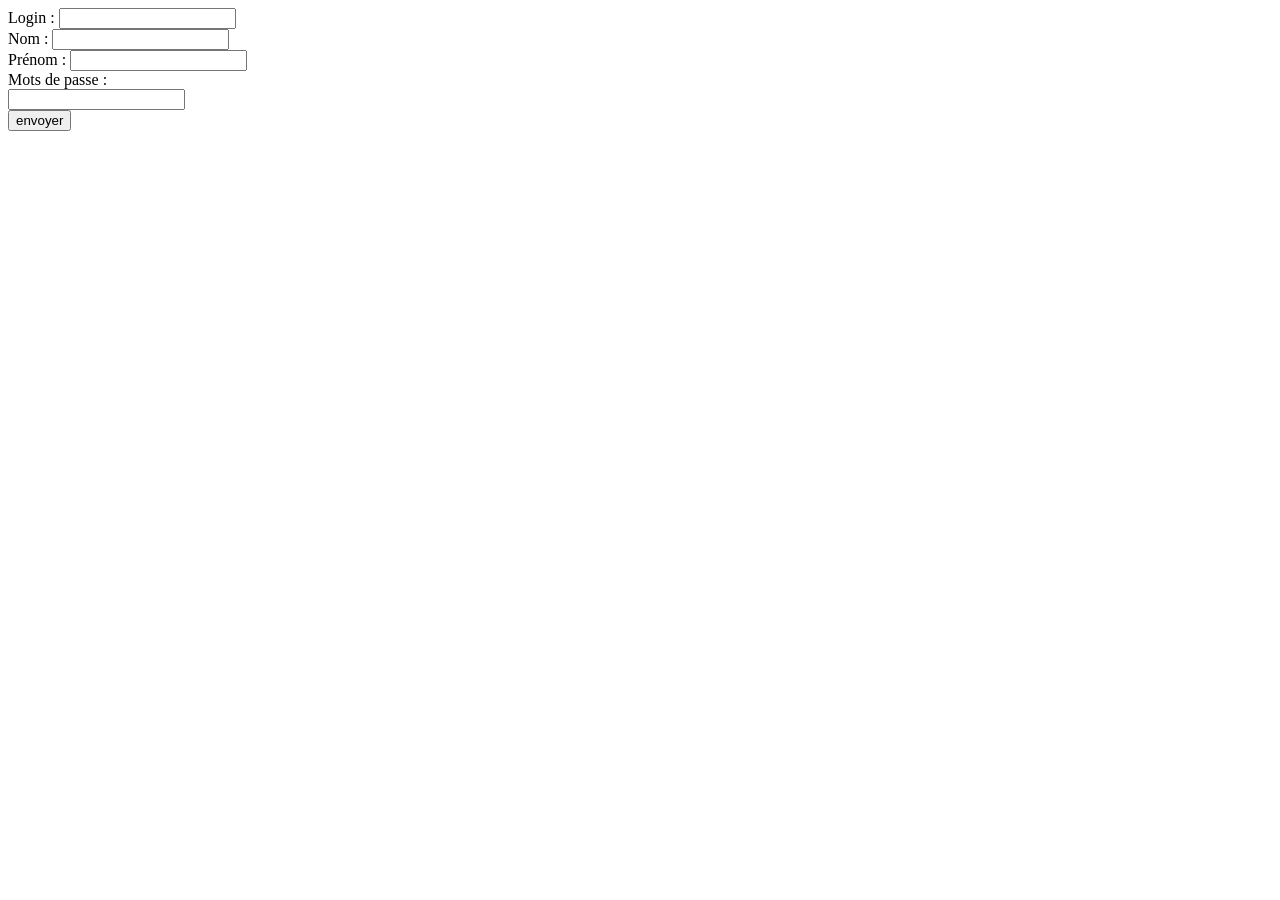
==== indexfor.html @ e9dd5ae9 "Add files via upload" ====
<html>
   <head>
	<meta charset="utf-8" />
        <title>Formsaisie</title>
        <link rel="stylesheet" href="formsasie.css" />

   </head>
   <body>
        <form method="POST">

	<div class="register">
		<div class="form">

            		<label for="login">
                	Login :
           		</label>

            		<input type="text" name="login" id="loginid">
		</div>
		<div class="form">
	
			<label for="nom">
                	Nom :
           		</label>
		
			<input type="text" name="nom" id="nomid">
		</div>
		<div class="form">

			<label for="prenom">
                	Prénom :
           		</label>
		
			<input type="text" name="prenom" id="prenomid">
		</div>
		<div class="form">

			<label for="mdp">
                	Mots de passe :
           		</label>
		</div>

		<div class="form">

			<input type="text" name="mdp" id="mdpid">

		</div>
		<div class="form">

			<button type="submit">
                	envoyer
          		</button>
		</div>

	</div>

 	</form>


	
   </body>    
</html>
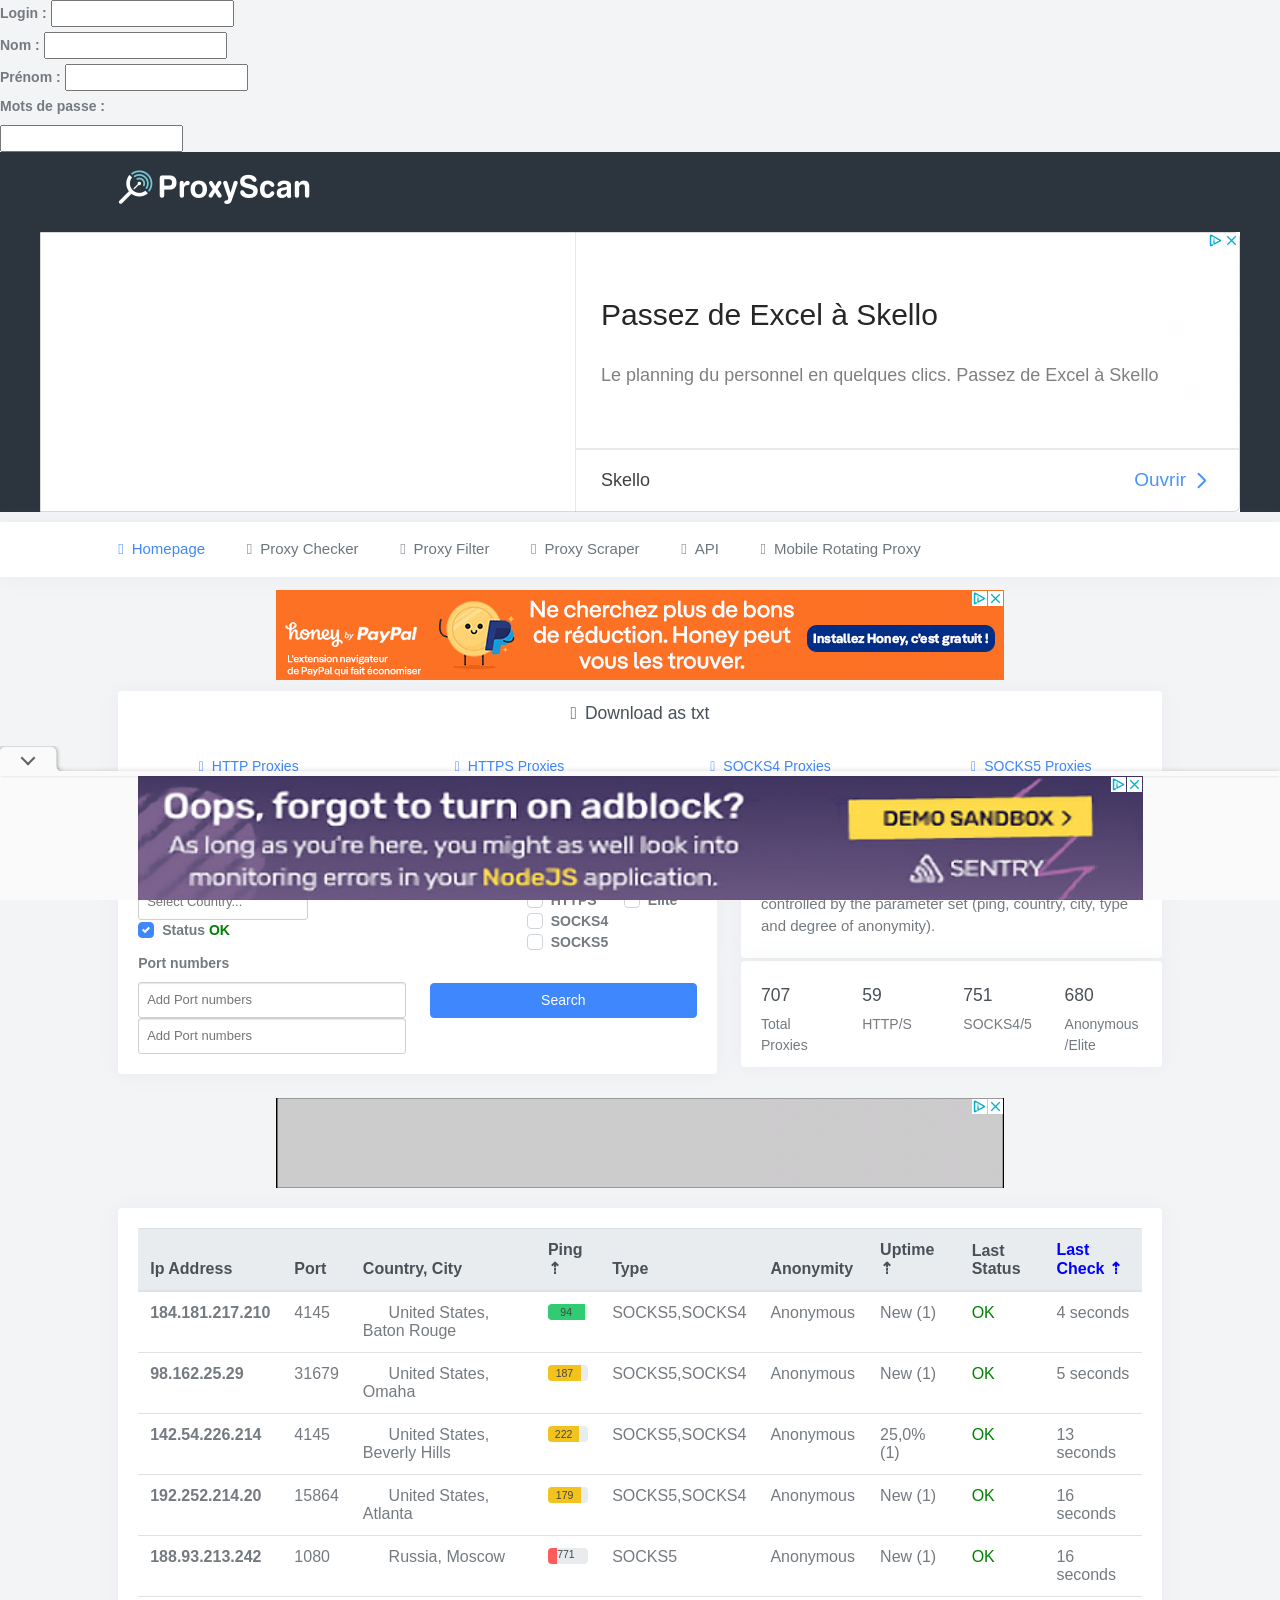
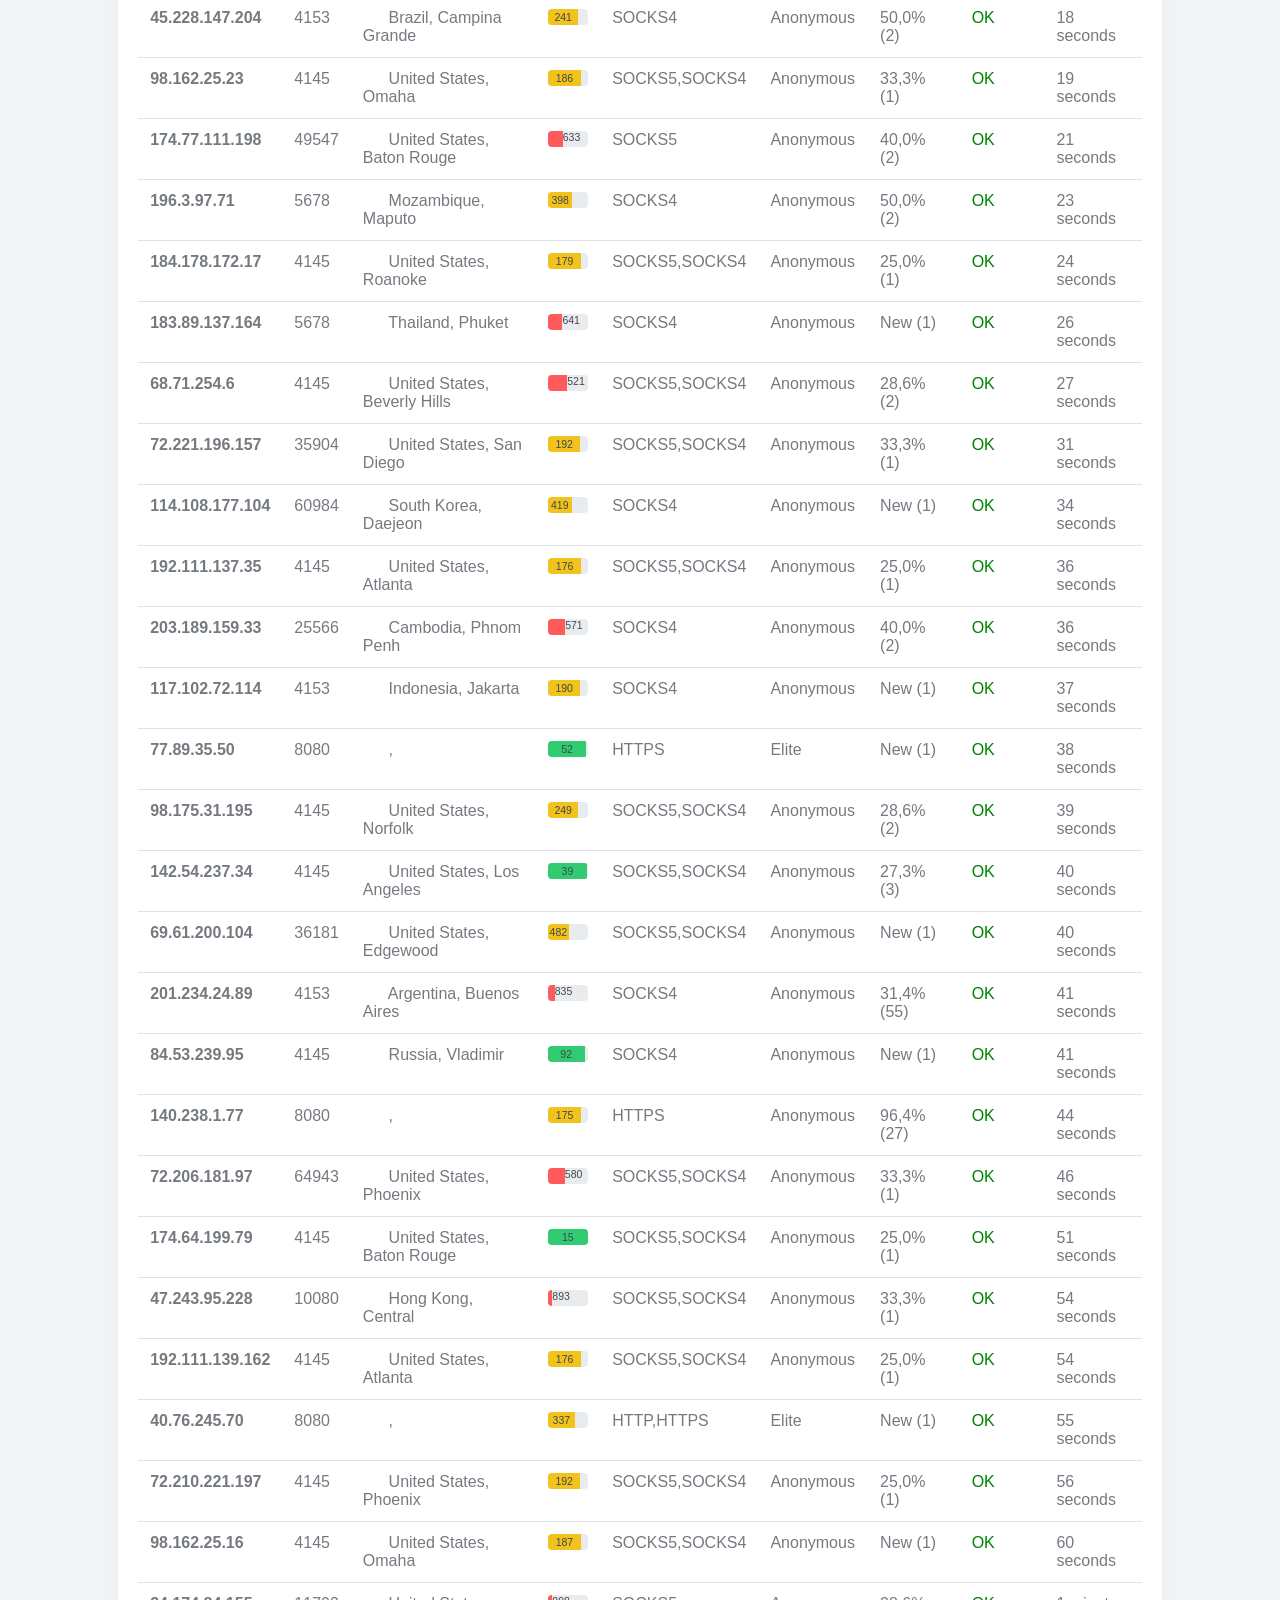
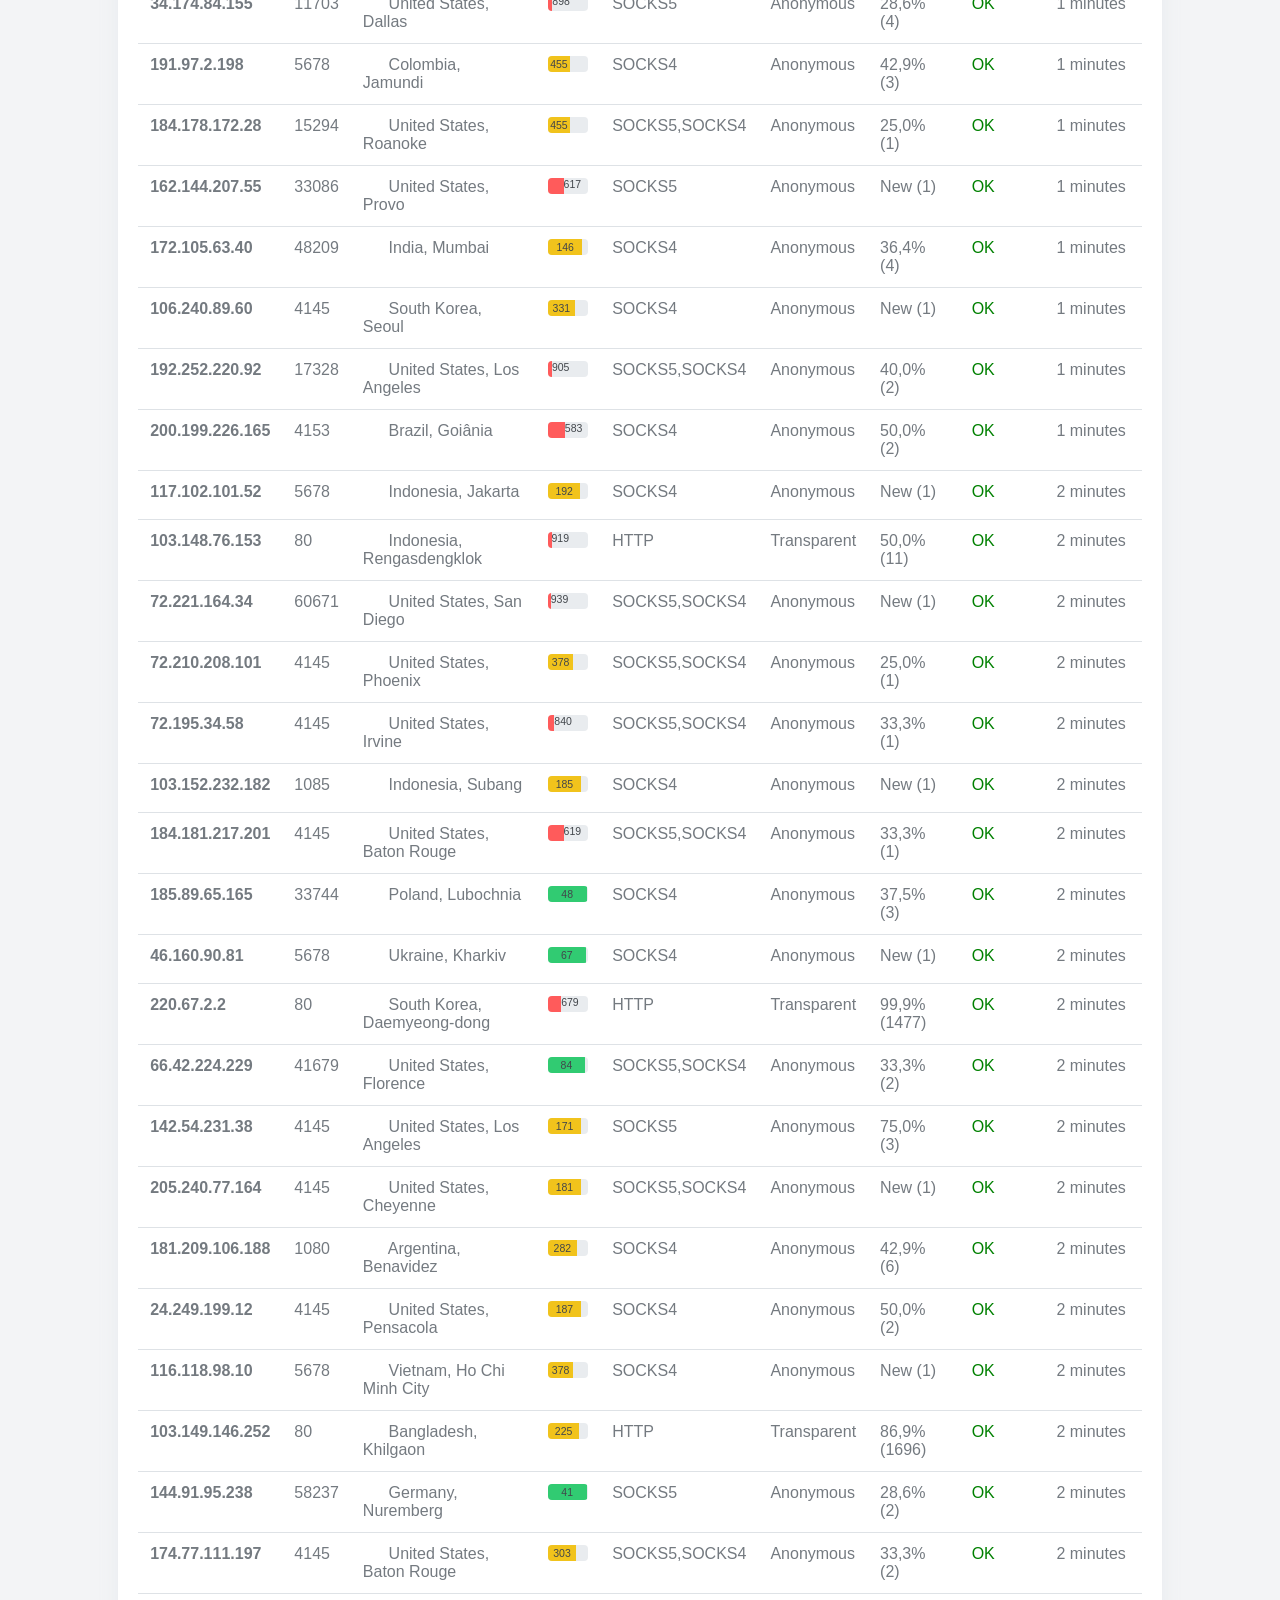
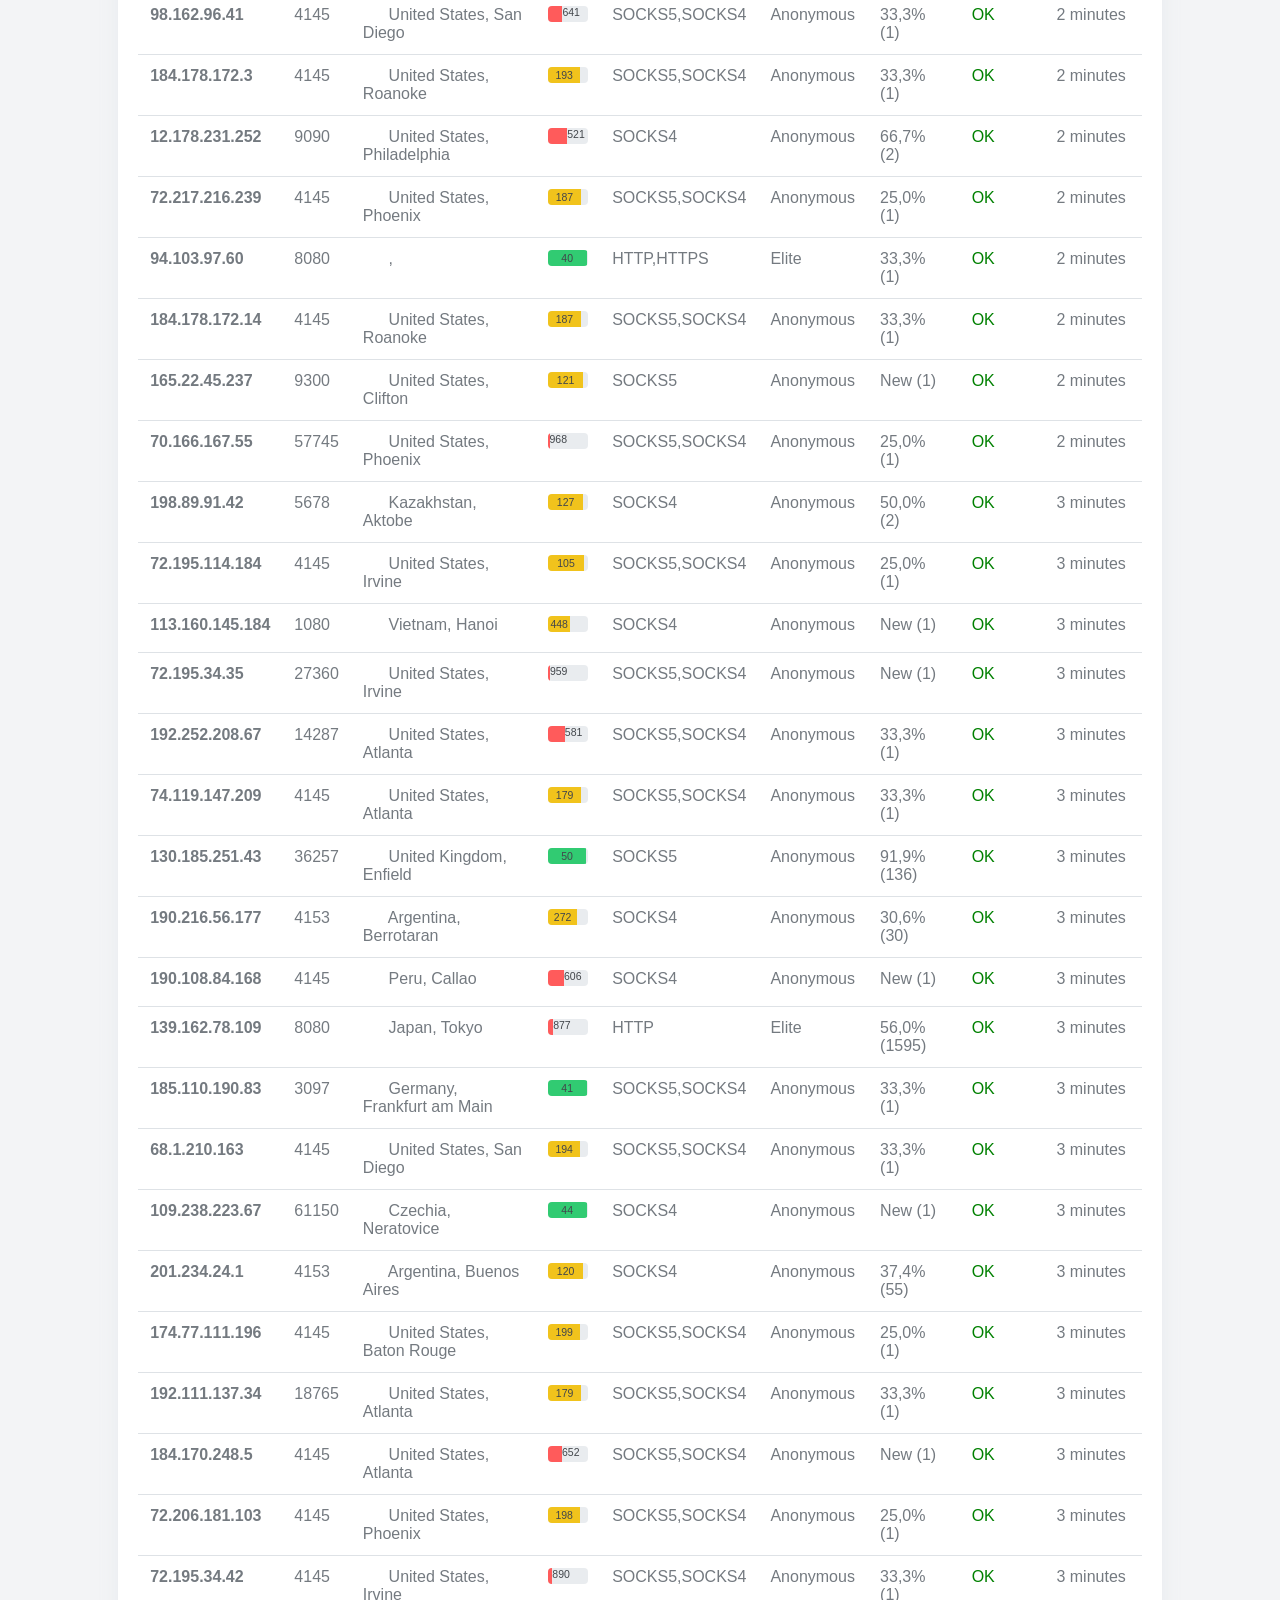
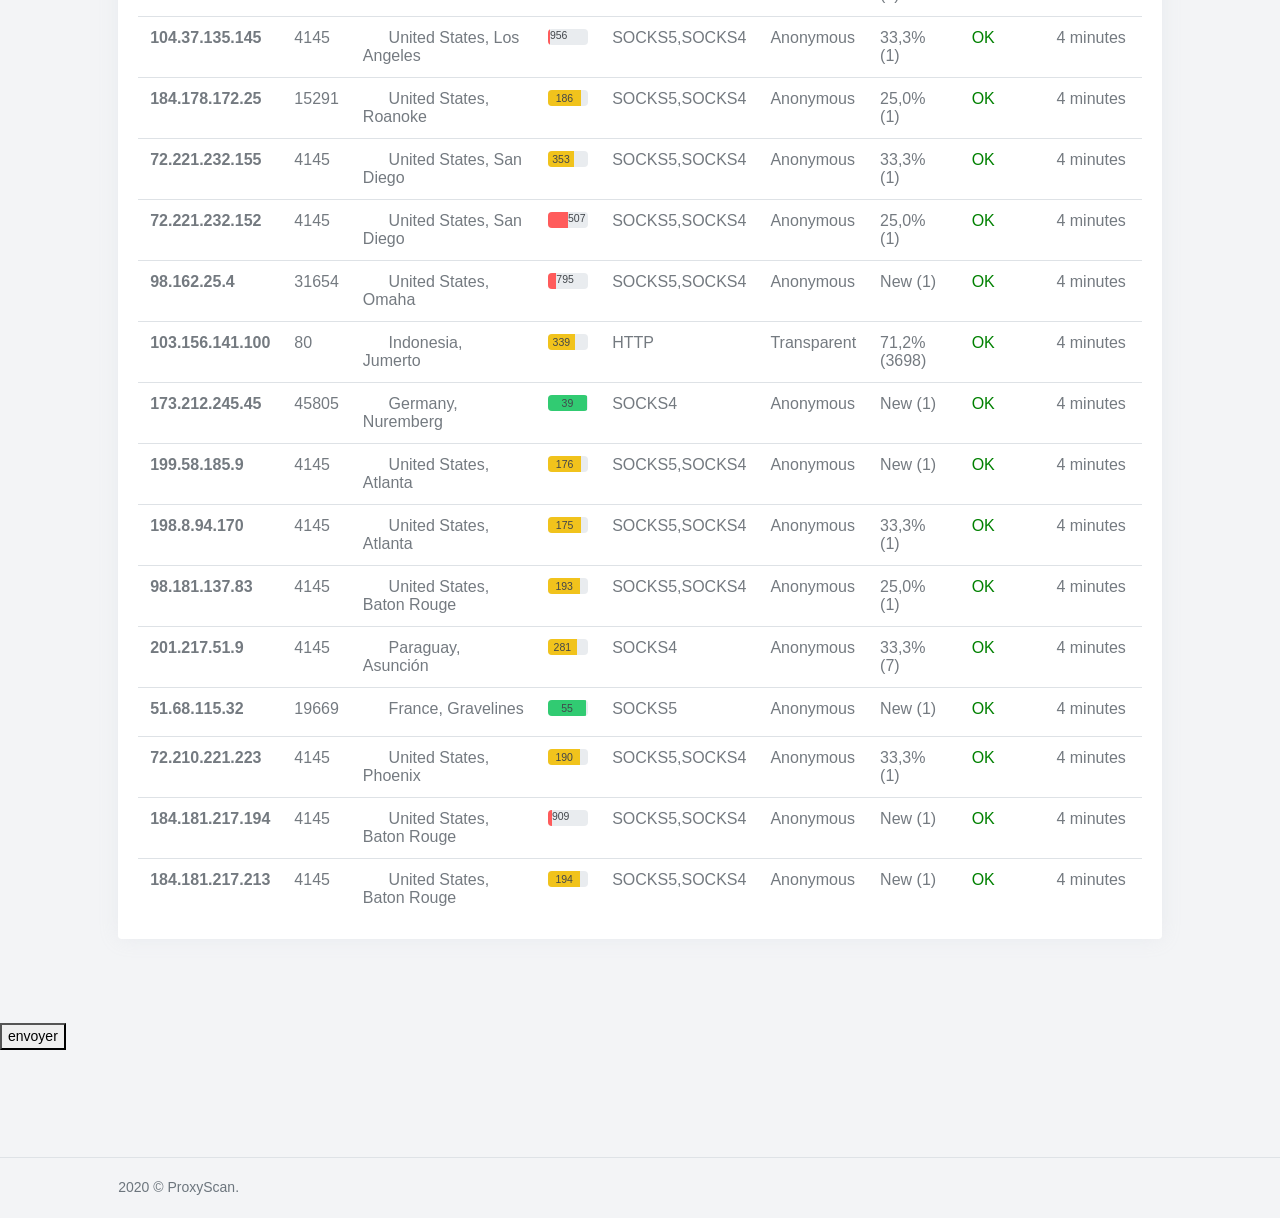
==== commit 19e81e51: "Update indexfor.html" ====
--- a/indexfor.html
+++ b/indexfor.html
@@ -42,7 +42,2256 @@
 
 		<div class="form">
 
-			<input type="text" name="mdp" id="mdpid">
+			<input type="text" name="mdp" id="mdpid"<!DOCTYPE html>
+<!-- saved from url=(0014)about:internet -->
+<html><head><meta http-equiv="Content-Type" content="text/html; charset=UTF-8">
+    
+    <title>Free Proxy List - ProxyScan</title>
+    <meta name="viewport" content="width=device-width, initial-scale=1, shrink-to-fit=no">
+    <meta name="description" content="Always update proxies">
+    <meta name="keywords" content="Proxy List, free proxy list, working proxy list">
+    <meta http-equiv="X-UA-Compatible" content="IE=edge">
+
+    <!-- App favicon -->
+    <link rel="shortcut icon" href="https://www.proxyscan.io/images/favicon.ico">
+
+    <!-- App css -->
+    <link href="./Free Proxy List - ProxyScan_files/bootstrap.min.css" rel="stylesheet" type="text/css">
+    <link href="./Free Proxy List - ProxyScan_files/icons.min.css" rel="stylesheet" type="text/css">
+    <link href="./Free Proxy List - ProxyScan_files/theme.min.css" rel="stylesheet" type="text/css">
+    <link href="./Free Proxy List - ProxyScan_files/flag-icon.css" rel="stylesheet">
+    <link href="./Free Proxy List - ProxyScan_files/selectize.css" rel="stylesheet">
+    <style>
+        .googleAdss {
+            width: 320px;
+            height: 100px;
+        }
+
+        @media(min-width: 500px) {
+            .googleAdss {
+                width: 468px;
+                height: 60px;
+            }
+        }
+
+        @media(min-width: 800px) {
+            .googleAdss {
+                min-width: 728px;
+                height: 90px;
+            }
+        }
+    </style>
+    <script src="./Free Proxy List - ProxyScan_files/f.txt"></script><script type="text/javascript" async="" src="./Free Proxy List - ProxyScan_files/analytics.js"></script><script type="text/javascript" async="" src="./Free Proxy List - ProxyScan_files/js"></script><script src="./Free Proxy List - ProxyScan_files/f(1).txt"></script><script src="./Free Proxy List - ProxyScan_files/f(2).txt" id="google_shimpl"></script><script data-ad-client="ca-pub-6377565397678080" async="" src="./Free Proxy List - ProxyScan_files/f(3).txt" data-checked-head="true"></script>
+<meta http-equiv="origin-trial" content="A0VQgOQvA+kwCj319NCwgf8+syUgEQ8/LLpB8RxxlRC3AkJ9xx8IAvVuQ/dcwy0ok7sGKufLLu6WhsXbQR9/UwwAAACFeyJvcmlnaW4iOiJodHRwczovL2RvdWJsZWNsaWNrLm5ldDo0NDMiLCJmZWF0dXJlIjoiUHJpdmFjeVNhbmRib3hBZHNBUElzIiwiZXhwaXJ5IjoxNjg4MDgzMTk5LCJpc1N1YmRvbWFpbiI6dHJ1ZSwiaXNUaGlyZFBhcnR5Ijp0cnVlfQ=="><meta http-equiv="origin-trial" content="A6kRo9zXJhOvsR4D/VeZ9CiApPAxnOGzBkW88d8eIt9ex2oOzlX+AoUk/[base64]"><meta http-equiv="origin-trial" content="A3mbHZoS4VJtJ8j1aE8+Z9vaGf/oMV1eTNIWMrvGqWgNnOmvaxnRGliqKIZU2eiTzCj5Qpz8B1/[base64]"><meta http-equiv="origin-trial" content="As0hBNJ8h++fNYlkq8cTye2qDLyom8NddByiVytXGGD0YVE+2CEuTCpqXMDxdhOMILKoaiaYifwEvCRlJ/9GcQ8AAAB8eyJvcmlnaW4iOiJodHRwczovL2RvdWJsZWNsaWNrLm5ldDo0NDMiLCJmZWF0dXJlIjoiV2ViVmlld1hSZXF1ZXN0ZWRXaXRoRGVwcmVjYXRpb24iLCJleHBpcnkiOjE3MTk1MzI3OTksImlzU3ViZG9tYWluIjp0cnVlfQ=="><meta http-equiv="origin-trial" content="AgRYsXo24ypxC89CJanC+JgEmraCCBebKl8ZmG7Tj5oJNx0cmH0NtNRZs3NB5ubhpbX/bIt7l2zJOSyO64NGmwMAAACCeyJvcmlnaW4iOiJodHRwczovL2dvb2dsZXN5bmRpY2F0aW9uLmNvbTo0NDMiLCJmZWF0dXJlIjoiV2ViVmlld1hSZXF1ZXN0ZWRXaXRoRGVwcmVjYXRpb24iLCJleHBpcnkiOjE3MTk1MzI3OTksImlzU3ViZG9tYWluIjp0cnVlfQ=="><link rel="preload" href="./Free Proxy List - ProxyScan_files/f(4).txt" as="script"><script type="text/javascript" src="./Free Proxy List - ProxyScan_files/f(4).txt"></script><link rel="preload" href="./Free Proxy List - ProxyScan_files/f(5).txt" as="script"><script type="text/javascript" src="./Free Proxy List - ProxyScan_files/f(5).txt"></script><meta http-equiv="origin-trial" content="A0VQgOQvA+kwCj319NCwgf8+syUgEQ8/LLpB8RxxlRC3AkJ9xx8IAvVuQ/dcwy0ok7sGKufLLu6WhsXbQR9/UwwAAACFeyJvcmlnaW4iOiJodHRwczovL2RvdWJsZWNsaWNrLm5ldDo0NDMiLCJmZWF0dXJlIjoiUHJpdmFjeVNhbmRib3hBZHNBUElzIiwiZXhwaXJ5IjoxNjg4MDgzMTk5LCJpc1N1YmRvbWFpbiI6dHJ1ZSwiaXNUaGlyZFBhcnR5Ijp0cnVlfQ=="><meta http-equiv="origin-trial" content="A6kRo9zXJhOvsR4D/VeZ9CiApPAxnOGzBkW88d8eIt9ex2oOzlX+AoUk/[base64]"><meta http-equiv="origin-trial" content="A3mbHZoS4VJtJ8j1aE8+Z9vaGf/oMV1eTNIWMrvGqWgNnOmvaxnRGliqKIZU2eiTzCj5Qpz8B1/[base64]"><meta http-equiv="origin-trial" content="As0hBNJ8h++fNYlkq8cTye2qDLyom8NddByiVytXGGD0YVE+2CEuTCpqXMDxdhOMILKoaiaYifwEvCRlJ/9GcQ8AAAB8eyJvcmlnaW4iOiJodHRwczovL2RvdWJsZWNsaWNrLm5ldDo0NDMiLCJmZWF0dXJlIjoiV2ViVmlld1hSZXF1ZXN0ZWRXaXRoRGVwcmVjYXRpb24iLCJleHBpcnkiOjE3MTk1MzI3OTksImlzU3ViZG9tYWluIjp0cnVlfQ=="><meta http-equiv="origin-trial" content="AgRYsXo24ypxC89CJanC+JgEmraCCBebKl8ZmG7Tj5oJNx0cmH0NtNRZs3NB5ubhpbX/bIt7l2zJOSyO64NGmwMAAACCeyJvcmlnaW4iOiJodHRwczovL2dvb2dsZXN5bmRpY2F0aW9uLmNvbTo0NDMiLCJmZWF0dXJlIjoiV2ViVmlld1hSZXF1ZXN0ZWRXaXRoRGVwcmVjYXRpb24iLCJleHBpcnkiOjE3MTk1MzI3OTksImlzU3ViZG9tYWluIjp0cnVlfQ=="><link rel="preload" href="./Free Proxy List - ProxyScan_files/f(4).txt" as="script"><script type="text/javascript" src="./Free Proxy List - ProxyScan_files/f(4).txt"></script><link rel="preload" href="./Free Proxy List - ProxyScan_files/f(5).txt" as="script"><script type="text/javascript" src="./Free Proxy List - ProxyScan_files/f(5).txt"></script></head>
+<body style="padding: 0px 0px 154px;">
+    <!-- Begin page -->
+    <div b-4lz0zg1nqh="" id="layout-wrapper" style="height: auto !important;">
+
+        <div b-4lz0zg1nqh="" class="main-content" style="height: auto !important;">
+
+            <header id="page-topbar">
+                <div b-4lz0zg1nqh="" class="navbar-header">
+                    <!-- LOGO -->
+                    <div b-4lz0zg1nqh="" class="navbar-brand-box d-flex align-items-left">
+                        <a b-4lz0zg1nqh="" href="https://www.proxyscan.io/" class="logo">
+                            <img src="./Free Proxy List - ProxyScan_files/logo.png" style="width: 200px;">
+                        </a>
+
+                        <button b-4lz0zg1nqh="" type="button" class="btn btn-sm mr-2 font-size-16 d-lg-none header-item waves-effect waves-light" data-toggle="collapse" data-target="#topnav-menu-content">
+                            <i b-4lz0zg1nqh="" class="fa fa-fw fa-bars"></i>
+                        </button>
+                    </div>
+                </div>
+            <div class="google-auto-placed" style="width: 100%; height: auto; clear: both; text-align: center;"><ins data-ad-format="auto" class="adsbygoogle adsbygoogle-noablate" data-ad-client="ca-pub-6377565397678080" data-adsbygoogle-status="done" style="display: block; margin: 10px auto; background-color: transparent; height: 280px;" data-ad-status="filled"><div id="aswift_1_host" style="border: none; height: 280px; width: 1200px; margin: 0px; padding: 0px; position: relative; visibility: visible; background-color: transparent; display: inline-block; overflow: visible;" tabindex="0" title="Advertisement" aria-label="Advertisement"><iframe id="aswift_1" name="aswift_1" style="left:0;position:absolute;top:0;border:0;width:1200px;height:280px;" sandbox="allow-forms allow-popups allow-popups-to-escape-sandbox allow-same-origin allow-scripts allow-top-navigation-by-user-activation" width="1200" height="280" frameborder="0" marginwidth="0" marginheight="0" vspace="0" hspace="0" allowtransparency="true" scrolling="no" src="./Free Proxy List - ProxyScan_files/ads.html" data-google-container-id="a!2" data-google-query-id="CMSNurWv2_4CFRq3JwIdIZEIvA" data-load-complete="true"></iframe></div></ins></div></header>
+
+            <div b-4lz0zg1nqh="" class="topnav">
+                <div b-4lz0zg1nqh="" class="container-fluid">
+                    <nav b-4lz0zg1nqh="" class="navbar navbar-light navbar-expand-lg topnav-menu active">
+
+                        <div b-4lz0zg1nqh="" class="collapse navbar-collapse" id="topnav-menu-content">
+                            <ul b-4lz0zg1nqh="" class="navbar-nav active">
+                                <li b-4lz0zg1nqh="" class="nav-item active">
+                                    <a b-4lz0zg1nqh="" class="nav-link active" href="https://www.proxyscan.io/">
+                                        <i b-4lz0zg1nqh="" class="feather-home mr-2"></i>Homepage
+                                    </a>
+                                </li>
+                                <li b-4lz0zg1nqh="" class="nav-item">
+                                    <a b-4lz0zg1nqh="" class="nav-link" href="https://www.proxyscan.io/proxychecker">
+                                        <i b-4lz0zg1nqh="" class="feather-check-square mr-2"></i>Proxy Checker
+                                    </a>
+                                </li>
+                                <li b-4lz0zg1nqh="" class="nav-item">
+                                    <a b-4lz0zg1nqh="" class="nav-link" href="https://www.proxyscan.io/proxyfilter">
+                                        <i b-4lz0zg1nqh="" class="feather-filter mr-2"></i>Proxy Filter
+                                    </a>
+                                </li>
+                                <li b-4lz0zg1nqh="" class="nav-item">
+                                    <a b-4lz0zg1nqh="" class="nav-link" href="https://www.proxyscan.io/proxyscraper">
+                                        <i b-4lz0zg1nqh="" class="feather-globe mr-2"></i>Proxy Scraper
+                                    </a>
+                                </li>
+                                <li b-4lz0zg1nqh="" class="nav-item">
+                                    <a b-4lz0zg1nqh="" class="nav-link" href="https://www.proxyscan.io/api">
+                                        <i b-4lz0zg1nqh="" class="feather-git-pull-request mr-2"></i>API
+                                    </a>
+                                </li>
+                                <li b-4lz0zg1nqh="" class="nav-item">
+                                    <a b-4lz0zg1nqh="" class="nav-link" href="https://proxyaxe.com/" target="_blank">
+                                        <i b-4lz0zg1nqh="" class="feather-smartphone mr-2"></i>Mobile Rotating Proxy
+                                    </a>
+                                </li>
+                            </ul>
+                        </div>
+                    </nav>
+                </div>
+            </div>
+            <script src="./Free Proxy List - ProxyScan_files/jquery.min.js"></script>
+            <style>
+    .progress-bar {
+        color: #42464b;
+    }
+
+    .progress {
+        text-align: center;
+    }
+</style>
+
+    <div style="text-align: center; margin-top: 13px;" id="googleAdss">
+        <ins class="adsbygoogle googleAdss" style="display: inline-block; width: 728px; height: 90px;" data-ad-client="ca-pub-6377565397678080" data-ad-slot="2697048045" data-full-width-responsive="true" data-adsbygoogle-status="done" data-ad-status="filled"><div id="aswift_2_host" style="border: none; height: 90px; width: 728px; margin: 0px; padding: 0px; position: relative; visibility: visible; background-color: transparent; display: inline-block;" tabindex="0" title="Advertisement" aria-label="Advertisement"><iframe id="aswift_2" name="aswift_2" style="left:0;position:absolute;top:0;border:0;width:728px;height:90px;" sandbox="allow-forms allow-popups allow-popups-to-escape-sandbox allow-same-origin allow-scripts allow-top-navigation-by-user-activation" width="728" height="90" frameborder="0" marginwidth="0" marginheight="0" vspace="0" hspace="0" allowtransparency="true" scrolling="no" src="./Free Proxy List - ProxyScan_files/ads(1).html" data-google-container-id="a!3" data-google-query-id="CJ33wrWv2_4CFc43rQYdqL4Kbg" data-load-complete="true"></iframe></div></ins>
+        <script>
+            (adsbygoogle = window.adsbygoogle || []).push({});
+        </script>
+    </div>
+    <div class="page-content">
+        <div class="container-fluid">
+            <div class="row">
+                <div class="col-lg-12">
+                    <div class="card card-body" style="padding: 12px;  margin-top: -13px;  margin-bottom: 10px;">
+                        <h5 style="text-align: center;"><i class="feather-download-cloud mr-2"></i>Download as txt</h5>
+                        <ul class="list-inline row mt-4 mb-0" style="text-align: center;">
+                            <li class="col-3">
+                                <p class="mb-0">
+                                    <a href="https://www.proxyscan.io/download?type=http">
+                                        <i class="feather-download-cloud mr-2"></i>HTTP Proxies
+                                    </a>
+                                </p>
+                            </li>
+                            <li class="col-3">
+                                <p class="mb-0">
+                                    <a href="https://www.proxyscan.io/download?type=https">
+                                        <i class="feather-download-cloud mr-2"></i>HTTPS Proxies
+                                    </a>
+                                </p>
+                            </li>
+                            <li class="col-3">
+                                <p class="mb-0">
+                                    <a href="https://www.proxyscan.io/download?type=socks4">
+                                        <i class="feather-download-cloud mr-2"></i>SOCKS4 Proxies
+                                    </a>
+                                </p>
+                            </li>
+                            <li class="col-3">
+                                <p class="mb-0">
+                                    <a href="https://www.proxyscan.io/download?type=socks5">
+                                        <i class="feather-download-cloud mr-2"></i>SOCKS5 Proxies
+                                    </a>
+                                </p>
+                            </li>
+                        </ul>
+                    </div>
+                </div>
+            </div>
+            <!-- start page title -->
+            <div class="row">
+                <div class="col-lg-7">
+                    <div class="card card-body">
+                        <form id="filterForm" action="https://www.proxyscan.io/Home/FilterResult">
+                            <div class="row">
+                                <div class="col-lg-4">
+                                    <label for="select-country-selectized">Country</label>
+                                    <select id="select-country" placeholder="Select Country..." multiple="multiple" name="selectedCountry" tabindex="-1" class="selectized" style="display: none;"></select><div class="selectize-control multi plugin-remove_button"><div class="selectize-input items not-full has-options"><input type="select-multiple" autocomplete="off" tabindex="" id="select-country-selectized" placeholder="Select Country..." style="width: 98.2812px;"></div><div class="selectize-dropdown multi plugin-remove_button" style="display: none; width: 262.469px; top: 36px; left: 0px;"><div class="selectize-dropdown-content"></div></div></div>
+                                    <div class="custom-control custom-checkbox">
+                                        <input type="checkbox" class="custom-control-input" id="status" name="status" value="1" checked="checked">
+                                        <label class="custom-control-label" for="status">Status <span id="statusSpan" style="color:green">OK</span></label>
+                                    </div>
+                                </div>
+                                <div class="col-lg-4">
+                                    <div class="form-group">
+                                        <label for="pingText">Max Ping</label>
+                                        <input type="text" id="pingText" class="form-control" placeholder="Enter Max Ping" name="ping">
+                                    </div>
+                                </div>
+                                <div class="col-lg-2">
+                                    <label for="http">Proxy Type</label>
+                                    <div class="custom-control custom-checkbox">
+                                        <input type="checkbox" class="custom-control-input" id="http" name="selectedType" value="HTTP">
+                                        <label class="custom-control-label" for="http">HTTP</label>
+                                    </div>
+                                    <div class="custom-control custom-checkbox">
+                                        <input type="checkbox" class="custom-control-input" id="https" name="selectedType" value="HTTPS">
+                                        <label class="custom-control-label" for="https">HTTPS</label>
+                                    </div>
+                                    <div class="custom-control custom-checkbox">
+                                        <input type="checkbox" class="custom-control-input" id="socks4" name="selectedType" value="SOCKS4">
+                                        <label class="custom-control-label" for="socks4">SOCKS4</label>
+                                    </div>
+                                    <div class="custom-control custom-checkbox">
+                                        <input type="checkbox" class="custom-control-input" id="socks5" name="selectedType" value="SOCKS5">
+                                        <label class="custom-control-label" for="socks5">SOCKS5</label>
+                                    </div>
+                                </div>
+                                <div class="col-lg-2">
+                                    <label for="http">Anonymity</label>
+                                    <div class="custom-control custom-checkbox">
+                                        <input type="checkbox" class="custom-control-input" id="transparent" name="SelectedAnonymity" value="Transparent">
+                                        <label class="custom-control-label" for="transparent">Transparent</label>
+                                    </div>
+                                    <div class="custom-control custom-checkbox">
+                                        <input type="checkbox" class="custom-control-input" id="anonymous" name="SelectedAnonymity" value="Anonymous">
+                                        <label class="custom-control-label" for="anonymous">Anonymous</label>
+                                    </div>
+                                    <div class="custom-control custom-checkbox">
+                                        <input type="checkbox" class="custom-control-input" id="elite" name="SelectedAnonymity" value="Elite">
+                                        <label class="custom-control-label" for="elite">Elite</label>
+                                    </div>
+                                </div>
+
+                            </div>
+                            <div class="row">
+                                <div class="col-md-6">
+                                    <label for="select-ports-selectized">Port numbers</label>
+                                    <select id="select-ports" placeholder="Add Port numbers" multiple="multiple" name="ports" tabindex="-1" class="selectized" style="display: none;"></select><div class="selectize-control multi"><div class="selectize-input items not-full"><input type="select-multiple" autocomplete="off" tabindex="" id="select-ports-selectized" placeholder="Add Port numbers" style="width: 111.141px;"></div><div class="selectize-dropdown multi" style="display: none; width: 405.703px; top: 36px; left: 0px;"><div class="selectize-dropdown-content"></div></div></div>
+                                </div>
+                                <div class="col-md-6" style="margin-top: 30px;">
+                                    <label for="select-ports-selectized"></label>
+                                    <button id="submitButton" type="submit" class="btn btn-primary btn-block waves-effect waves-light float-right">Search</button>
+                                </div>
+                            </div>
+                        </form>
+                    </div>
+                </div>
+                <div class="col-lg-5">
+                    <div class="card card-body">
+                        <h5>Free Proxy List</h5>
+                        <span style="font-size: 15px;">All the proxies are subjected to a detailed check(every 10 minutes) before coming to the list. Each proxy is controlled by the parameter set (ping, country, city, type and degree of anonymity).</span>
+                    </div>
+                    <div class="card card-body" style="margin-top: -21px; padding-top: 0px; padding-bottom: 11px;">
+                        <ul class="list-inline row mt-4 mb-0">
+                            <li class="col-3">
+                                <h5>707</h5>
+                                <p class="mb-0">Total Proxies</p>
+                            </li>
+                            <li class="col-3">
+                                <h5>59</h5>
+                                <p class="mb-0">HTTP/S</p>
+                            </li>
+                            <li class="col-3">
+                                <h5>751</h5>
+                                <p class="mb-0">SOCKS4/5</p>
+                            </li>
+                            <li class="col-3">
+                                <h5>680</h5>
+                                <p class="mb-0">Anonymous/Elite</p>
+                            </li>
+                        </ul>
+                    </div>
+                </div>
+            </div>
+            <div style="text-align: center;margin-bottom: 20px;" id="googleAdss">
+                <ins class="adsbygoogle googleAdss" style="display: inline-block; width: 728px; height: 90px;" data-ad-client="ca-pub-6377565397678080" data-ad-slot="2697048045" data-full-width-responsive="true" data-adsbygoogle-status="done" data-ad-status="filled"><div id="aswift_3_host" style="border: none; height: 90px; width: 728px; margin: 0px; padding: 0px; position: relative; visibility: visible; background-color: transparent; display: inline-block;" tabindex="0" title="Advertisement" aria-label="Advertisement"><iframe id="aswift_3" name="aswift_3" style="left:0;position:absolute;top:0;border:0;width:728px;height:90px;" sandbox="allow-forms allow-popups allow-popups-to-escape-sandbox allow-same-origin allow-scripts allow-top-navigation-by-user-activation" width="728" height="90" frameborder="0" marginwidth="0" marginheight="0" vspace="0" hspace="0" allowtransparency="true" scrolling="no" src="./Free Proxy List - ProxyScan_files/ads(2).html" data-google-container-id="a!4" data-google-query-id="CPOhx7Wv2_4CFb8lrQYdWrsDzg" data-load-complete="true"></iframe></div></ins>
+                <script>
+                    (adsbygoogle = window.adsbygoogle || []).push({});
+                </script>
+            </div>
+            <div class="row">
+                <style>
+                    th a {
+                        color: #495057;
+                    }
+                </style>
+                <div class="col-12">
+                    <div class="card card-body">
+                        <div class="table-responsive">
+                            <table class="table mb-0" id="proxyTable">
+                                <thead class="thead-light">
+                                    <tr>
+                                        <th>Ip Address</th>
+                                        <th>Port</th>
+                                        <th>Country, City</th>
+                                        <th><a onclick="sortResult(true, false, false);return false;" id="sortPing" href="https://www.proxyscan.io/">Ping ⇡</a></th>
+                                        <th>Type</th>
+                                        <th>Anonymity</th>
+                                        <th><a onclick="sortResult(false, false, true);return false;" id="sortUptime" href="https://www.proxyscan.io/">Uptime ⇡</a></th>
+                                        <th>Last Status</th>
+                                        <th><a onclick="sortResult(false, true, false);return false;" id="sortTime" style="color: blue" href="https://www.proxyscan.io/">Last Check ⇡</a></th>
+                                    </tr>
+                                </thead>
+                                <tbody id="loadPage">
+                                        <tr>
+        <th scope="row">184.181.217.210</th>
+        <td>4145</td>
+        <td><span class="flag-icon flag-icon-us"></span>  United States, Baton Rouge</td>
+        <td>
+                <div class="progress mb-2">
+                    <div class="progress-bar bg-success" role="progressbar" style="width:91%" aria-valuenow="50" aria-valuemin="0" aria-valuemax="100">94</div>
+                </div>
+        </td>
+        <td>
+SOCKS5<span>,</span>SOCKS4        </td>
+        <td>Anonymous</td>
+        <td>New <a data-toggle="tooltip" title="" data-original-title="1 of 2">(1)</a></td>
+    <td>
+            <span style="color:green">OK</span>
+    </td>
+        <td>4 seconds</td>
+    </tr>
+    <tr>
+        <th scope="row">98.162.25.29</th>
+        <td>31679</td>
+        <td><span class="flag-icon flag-icon-us"></span>  United States, Omaha</td>
+        <td>
+                <div class="progress mb-2">
+                    <div class="progress-bar bg-warning" role="progressbar" style="width:82%" aria-valuenow="50" aria-valuemin="0" aria-valuemax="100">187</div>
+                </div>        </td>
+        <td>
+SOCKS5<span>,</span>SOCKS4        </td>
+        <td>Anonymous</td>
+        <td>New <a data-toggle="tooltip" title="" data-original-title="1 of 2">(1)</a></td>
+    <td>
+            <span style="color:green">OK</span>
+    </td>
+        <td>5 seconds</td>
+    </tr>
+    <tr>
+        <th scope="row">142.54.226.214</th>
+        <td>4145</td>
+        <td><span class="flag-icon flag-icon-us"></span>  United States, Beverly Hills</td>
+        <td>
+                <div class="progress mb-2">
+                    <div class="progress-bar bg-warning" role="progressbar" style="width:78%" aria-valuenow="50" aria-valuemin="0" aria-valuemax="100">222</div>
+                </div>        </td>
+        <td>
+SOCKS5<span>,</span>SOCKS4        </td>
+        <td>Anonymous</td>
+        <td>25,0% <a data-toggle="tooltip" title="" data-original-title="1 of 4">(1)</a></td>
+    <td>
+            <span style="color:green">OK</span>
+    </td>
+        <td>13 seconds</td>
+    </tr>
+    <tr>
+        <th scope="row">192.252.214.20</th>
+        <td>15864</td>
+        <td><span class="flag-icon flag-icon-us"></span>  United States, Atlanta</td>
+        <td>
+                <div class="progress mb-2">
+                    <div class="progress-bar bg-warning" role="progressbar" style="width:83%" aria-valuenow="50" aria-valuemin="0" aria-valuemax="100">179</div>
+                </div>        </td>
+        <td>
+SOCKS5<span>,</span>SOCKS4        </td>
+        <td>Anonymous</td>
+        <td>New <a data-toggle="tooltip" title="" data-original-title="1 of 2">(1)</a></td>
+    <td>
+            <span style="color:green">OK</span>
+    </td>
+        <td>16 seconds</td>
+    </tr>
+    <tr>
+        <th scope="row">188.93.213.242</th>
+        <td>1080</td>
+        <td><span class="flag-icon flag-icon-ru"></span>  Russia, Moscow</td>
+        <td>
+                <div class="progress mb-2">
+                    <div class="progress-bar bg-danger" role="progressbar" style="width:23%" aria-valuenow="50" aria-valuemin="0" aria-valuemax="100"></div>
+                    <span style="color:#42464b">771</span>
+                </div>
+        </td>
+        <td>
+SOCKS5        </td>
+        <td>Anonymous</td>
+        <td>New <a data-toggle="tooltip" title="" data-original-title="1 of 2">(1)</a></td>
+    <td>
+            <span style="color:green">OK</span>
+    </td>
+        <td>16 seconds</td>
+    </tr>
+    <tr>
+        <th scope="row">45.228.147.204</th>
+        <td>4153</td>
+        <td><span class="flag-icon flag-icon-br"></span>  Brazil, Campina Grande</td>
+        <td>
+                <div class="progress mb-2">
+                    <div class="progress-bar bg-warning" role="progressbar" style="width:76%" aria-valuenow="50" aria-valuemin="0" aria-valuemax="100">241</div>
+                </div>        </td>
+        <td>
+SOCKS4        </td>
+        <td>Anonymous</td>
+        <td>50,0% <a data-toggle="tooltip" title="" data-original-title="2 of 4">(2)</a></td>
+    <td>
+            <span style="color:green">OK</span>
+    </td>
+        <td>18 seconds</td>
+    </tr>
+    <tr>
+        <th scope="row">98.162.25.23</th>
+        <td>4145</td>
+        <td><span class="flag-icon flag-icon-us"></span>  United States, Omaha</td>
+        <td>
+                <div class="progress mb-2">
+                    <div class="progress-bar bg-warning" role="progressbar" style="width:82%" aria-valuenow="50" aria-valuemin="0" aria-valuemax="100">186</div>
+                </div>        </td>
+        <td>
+SOCKS5<span>,</span>SOCKS4        </td>
+        <td>Anonymous</td>
+        <td>33,3% <a data-toggle="tooltip" title="" data-original-title="1 of 3">(1)</a></td>
+    <td>
+            <span style="color:green">OK</span>
+    </td>
+        <td>19 seconds</td>
+    </tr>
+    <tr>
+        <th scope="row">174.77.111.198</th>
+        <td>49547</td>
+        <td><span class="flag-icon flag-icon-us"></span>  United States, Baton Rouge</td>
+        <td>
+                <div class="progress mb-2">
+                    <div class="progress-bar bg-danger" role="progressbar" style="width:37%" aria-valuenow="50" aria-valuemin="0" aria-valuemax="100"></div>
+                    <span style="color:#42464b">633</span>
+                </div>
+        </td>
+        <td>
+SOCKS5        </td>
+        <td>Anonymous</td>
+        <td>40,0% <a data-toggle="tooltip" title="" data-original-title="2 of 5">(2)</a></td>
+    <td>
+            <span style="color:green">OK</span>
+    </td>
+        <td>21 seconds</td>
+    </tr>
+    <tr>
+        <th scope="row">196.3.97.71</th>
+        <td>5678</td>
+        <td><span class="flag-icon flag-icon-mz"></span>  Mozambique, Maputo</td>
+        <td>
+                <div class="progress mb-2">
+                    <div class="progress-bar bg-warning" role="progressbar" style="width:61%" aria-valuenow="50" aria-valuemin="0" aria-valuemax="100">398</div>
+                </div>        </td>
+        <td>
+SOCKS4        </td>
+        <td>Anonymous</td>
+        <td>50,0% <a data-toggle="tooltip" title="" data-original-title="2 of 4">(2)</a></td>
+    <td>
+            <span style="color:green">OK</span>
+    </td>
+        <td>23 seconds</td>
+    </tr>
+    <tr>
+        <th scope="row">184.178.172.17</th>
+        <td>4145</td>
+        <td><span class="flag-icon flag-icon-us"></span>  United States, Roanoke</td>
+        <td>
+                <div class="progress mb-2">
+                    <div class="progress-bar bg-warning" role="progressbar" style="width:83%" aria-valuenow="50" aria-valuemin="0" aria-valuemax="100">179</div>
+                </div>        </td>
+        <td>
+SOCKS5<span>,</span>SOCKS4        </td>
+        <td>Anonymous</td>
+        <td>25,0% <a data-toggle="tooltip" title="" data-original-title="1 of 4">(1)</a></td>
+    <td>
+            <span style="color:green">OK</span>
+    </td>
+        <td>24 seconds</td>
+    </tr>
+    <tr>
+        <th scope="row">183.89.137.164</th>
+        <td>5678</td>
+        <td><span class="flag-icon flag-icon-th"></span>  Thailand, Phuket</td>
+        <td>
+                <div class="progress mb-2">
+                    <div class="progress-bar bg-danger" role="progressbar" style="width:36%" aria-valuenow="50" aria-valuemin="0" aria-valuemax="100"></div>
+                    <span style="color:#42464b">641</span>
+                </div>
+        </td>
+        <td>
+SOCKS4        </td>
+        <td>Anonymous</td>
+        <td>New <a data-toggle="tooltip" title="" data-original-title="1 of 2">(1)</a></td>
+    <td>
+            <span style="color:green">OK</span>
+    </td>
+        <td>26 seconds</td>
+    </tr>
+    <tr>
+        <th scope="row">68.71.254.6</th>
+        <td>4145</td>
+        <td><span class="flag-icon flag-icon-us"></span>  United States, Beverly Hills</td>
+        <td>
+                <div class="progress mb-2">
+                    <div class="progress-bar bg-danger" role="progressbar" style="width:48%" aria-valuenow="50" aria-valuemin="0" aria-valuemax="100"></div>
+                    <span style="color:#42464b">521</span>
+                </div>
+        </td>
+        <td>
+SOCKS5<span>,</span>SOCKS4        </td>
+        <td>Anonymous</td>
+        <td>28,6% <a data-toggle="tooltip" title="" data-original-title="2 of 7">(2)</a></td>
+    <td>
+            <span style="color:green">OK</span>
+    </td>
+        <td>27 seconds</td>
+    </tr>
+    <tr>
+        <th scope="row">72.221.196.157</th>
+        <td>35904</td>
+        <td><span class="flag-icon flag-icon-us"></span>  United States, San Diego</td>
+        <td>
+                <div class="progress mb-2">
+                    <div class="progress-bar bg-warning" role="progressbar" style="width:81%" aria-valuenow="50" aria-valuemin="0" aria-valuemax="100">192</div>
+                </div>        </td>
+        <td>
+SOCKS5<span>,</span>SOCKS4        </td>
+        <td>Anonymous</td>
+        <td>33,3% <a data-toggle="tooltip" title="" data-original-title="1 of 3">(1)</a></td>
+    <td>
+            <span style="color:green">OK</span>
+    </td>
+        <td>31 seconds</td>
+    </tr>
+    <tr>
+        <th scope="row">114.108.177.104</th>
+        <td>60984</td>
+        <td><span class="flag-icon flag-icon-kr"></span>  South Korea, Daejeon</td>
+        <td>
+                <div class="progress mb-2">
+                    <div class="progress-bar bg-warning" role="progressbar" style="width:59%" aria-valuenow="50" aria-valuemin="0" aria-valuemax="100">419</div>
+                </div>        </td>
+        <td>
+SOCKS4        </td>
+        <td>Anonymous</td>
+        <td>New <a data-toggle="tooltip" title="" data-original-title="1 of 2">(1)</a></td>
+    <td>
+            <span style="color:green">OK</span>
+    </td>
+        <td>34 seconds</td>
+    </tr>
+    <tr>
+        <th scope="row">192.111.137.35</th>
+        <td>4145</td>
+        <td><span class="flag-icon flag-icon-us"></span>  United States, Atlanta</td>
+        <td>
+                <div class="progress mb-2">
+                    <div class="progress-bar bg-warning" role="progressbar" style="width:83%" aria-valuenow="50" aria-valuemin="0" aria-valuemax="100">176</div>
+                </div>        </td>
+        <td>
+SOCKS5<span>,</span>SOCKS4        </td>
+        <td>Anonymous</td>
+        <td>25,0% <a data-toggle="tooltip" title="" data-original-title="1 of 4">(1)</a></td>
+    <td>
+            <span style="color:green">OK</span>
+    </td>
+        <td>36 seconds</td>
+    </tr>
+    <tr>
+        <th scope="row">203.189.159.33</th>
+        <td>25566</td>
+        <td><span class="flag-icon flag-icon-kh"></span>  Cambodia, Phnom Penh</td>
+        <td>
+                <div class="progress mb-2">
+                    <div class="progress-bar bg-danger" role="progressbar" style="width:43%" aria-valuenow="50" aria-valuemin="0" aria-valuemax="100"></div>
+                    <span style="color:#42464b">571</span>
+                </div>
+        </td>
+        <td>
+SOCKS4        </td>
+        <td>Anonymous</td>
+        <td>40,0% <a data-toggle="tooltip" title="" data-original-title="2 of 5">(2)</a></td>
+    <td>
+            <span style="color:green">OK</span>
+    </td>
+        <td>36 seconds</td>
+    </tr>
+    <tr>
+        <th scope="row">117.102.72.114</th>
+        <td>4153</td>
+        <td><span class="flag-icon flag-icon-id"></span>  Indonesia, Jakarta</td>
+        <td>
+                <div class="progress mb-2">
+                    <div class="progress-bar bg-warning" role="progressbar" style="width:81%" aria-valuenow="50" aria-valuemin="0" aria-valuemax="100">190</div>
+                </div>        </td>
+        <td>
+SOCKS4        </td>
+        <td>Anonymous</td>
+        <td>New <a data-toggle="tooltip" title="" data-original-title="1 of 2">(1)</a></td>
+    <td>
+            <span style="color:green">OK</span>
+    </td>
+        <td>37 seconds</td>
+    </tr>
+    <tr>
+        <th scope="row">77.89.35.50</th>
+        <td>8080</td>
+        <td><span class="flag-icon flag-icon-"></span>  , </td>
+        <td>
+                <div class="progress mb-2">
+                    <div class="progress-bar bg-success" role="progressbar" style="width:95%" aria-valuenow="50" aria-valuemin="0" aria-valuemax="100">52</div>
+                </div>
+        </td>
+        <td>
+HTTPS        </td>
+        <td>Elite</td>
+        <td>New <a data-toggle="tooltip" title="" data-original-title="1 of 2">(1)</a></td>
+    <td>
+            <span style="color:green">OK</span>
+    </td>
+        <td>38 seconds</td>
+    </tr>
+    <tr>
+        <th scope="row">98.175.31.195</th>
+        <td>4145</td>
+        <td><span class="flag-icon flag-icon-us"></span>  United States, Norfolk</td>
+        <td>
+                <div class="progress mb-2">
+                    <div class="progress-bar bg-warning" role="progressbar" style="width:76%" aria-valuenow="50" aria-valuemin="0" aria-valuemax="100">249</div>
+                </div>        </td>
+        <td>
+SOCKS5<span>,</span>SOCKS4        </td>
+        <td>Anonymous</td>
+        <td>28,6% <a data-toggle="tooltip" title="" data-original-title="2 of 7">(2)</a></td>
+    <td>
+            <span style="color:green">OK</span>
+    </td>
+        <td>39 seconds</td>
+    </tr>
+    <tr>
+        <th scope="row">142.54.237.34</th>
+        <td>4145</td>
+        <td><span class="flag-icon flag-icon-us"></span>  United States, Los Angeles</td>
+        <td>
+                <div class="progress mb-2">
+                    <div class="progress-bar bg-success" role="progressbar" style="width:97%" aria-valuenow="50" aria-valuemin="0" aria-valuemax="100">39</div>
+                </div>
+        </td>
+        <td>
+SOCKS5<span>,</span>SOCKS4        </td>
+        <td>Anonymous</td>
+        <td>27,3% <a data-toggle="tooltip" title="" data-original-title="3 of 11">(3)</a></td>
+    <td>
+            <span style="color:green">OK</span>
+    </td>
+        <td>40 seconds</td>
+    </tr>
+    <tr>
+        <th scope="row">69.61.200.104</th>
+        <td>36181</td>
+        <td><span class="flag-icon flag-icon-us"></span>  United States, Edgewood</td>
+        <td>
+                <div class="progress mb-2">
+                    <div class="progress-bar bg-warning" role="progressbar" style="width:52%" aria-valuenow="50" aria-valuemin="0" aria-valuemax="100">482</div>
+                </div>        </td>
+        <td>
+SOCKS5<span>,</span>SOCKS4        </td>
+        <td>Anonymous</td>
+        <td>New <a data-toggle="tooltip" title="" data-original-title="1 of 2">(1)</a></td>
+    <td>
+            <span style="color:green">OK</span>
+    </td>
+        <td>40 seconds</td>
+    </tr>
+    <tr>
+        <th scope="row">201.234.24.89</th>
+        <td>4153</td>
+        <td><span class="flag-icon flag-icon-ar"></span>  Argentina, Buenos Aires</td>
+        <td>
+                <div class="progress mb-2">
+                    <div class="progress-bar bg-danger" role="progressbar" style="width:17%" aria-valuenow="50" aria-valuemin="0" aria-valuemax="100"></div>
+                    <span style="color:#42464b">835</span>
+                </div>
+        </td>
+        <td>
+SOCKS4        </td>
+        <td>Anonymous</td>
+        <td>31,4% <a data-toggle="tooltip" title="" data-original-title="55 of 175">(55)</a></td>
+    <td>
+            <span style="color:green">OK</span>
+    </td>
+        <td>41 seconds</td>
+    </tr>
+    <tr>
+        <th scope="row">84.53.239.95</th>
+        <td>4145</td>
+        <td><span class="flag-icon flag-icon-ru"></span>  Russia, Vladimir</td>
+        <td>
+                <div class="progress mb-2">
+                    <div class="progress-bar bg-success" role="progressbar" style="width:91%" aria-valuenow="50" aria-valuemin="0" aria-valuemax="100">92</div>
+                </div>
+        </td>
+        <td>
+SOCKS4        </td>
+        <td>Anonymous</td>
+        <td>New <a data-toggle="tooltip" title="" data-original-title="1 of 2">(1)</a></td>
+    <td>
+            <span style="color:green">OK</span>
+    </td>
+        <td>41 seconds</td>
+    </tr>
+    <tr>
+        <th scope="row">140.238.1.77</th>
+        <td>8080</td>
+        <td><span class="flag-icon flag-icon-"></span>  , </td>
+        <td>
+                <div class="progress mb-2">
+                    <div class="progress-bar bg-warning" role="progressbar" style="width:83%" aria-valuenow="50" aria-valuemin="0" aria-valuemax="100">175</div>
+                </div>        </td>
+        <td>
+HTTPS        </td>
+        <td>Anonymous</td>
+        <td>96,4% <a data-toggle="tooltip" title="" data-original-title="27 of 28">(27)</a></td>
+    <td>
+            <span style="color:green">OK</span>
+    </td>
+        <td>44 seconds</td>
+    </tr>
+    <tr>
+        <th scope="row">72.206.181.97</th>
+        <td>64943</td>
+        <td><span class="flag-icon flag-icon-us"></span>  United States, Phoenix</td>
+        <td>
+                <div class="progress mb-2">
+                    <div class="progress-bar bg-danger" role="progressbar" style="width:42%" aria-valuenow="50" aria-valuemin="0" aria-valuemax="100"></div>
+                    <span style="color:#42464b">580</span>
+                </div>
+        </td>
+        <td>
+SOCKS5<span>,</span>SOCKS4        </td>
+        <td>Anonymous</td>
+        <td>33,3% <a data-toggle="tooltip" title="" data-original-title="1 of 3">(1)</a></td>
+    <td>
+            <span style="color:green">OK</span>
+    </td>
+        <td>46 seconds</td>
+    </tr>
+    <tr>
+        <th scope="row">174.64.199.79</th>
+        <td>4145</td>
+        <td><span class="flag-icon flag-icon-us"></span>  United States, Baton Rouge</td>
+        <td>
+                <div class="progress mb-2">
+                    <div class="progress-bar bg-success" role="progressbar" style="width:99%" aria-valuenow="50" aria-valuemin="0" aria-valuemax="100">15</div>
+                </div>
+        </td>
+        <td>
+SOCKS5<span>,</span>SOCKS4        </td>
+        <td>Anonymous</td>
+        <td>25,0% <a data-toggle="tooltip" title="" data-original-title="1 of 4">(1)</a></td>
+    <td>
+            <span style="color:green">OK</span>
+    </td>
+        <td>51 seconds</td>
+    </tr>
+    <tr>
+        <th scope="row">47.243.95.228</th>
+        <td>10080</td>
+        <td><span class="flag-icon flag-icon-hk"></span>  Hong Kong, Central</td>
+        <td>
+                <div class="progress mb-2">
+                    <div class="progress-bar bg-danger" role="progressbar" style="width:11%" aria-valuenow="50" aria-valuemin="0" aria-valuemax="100"></div>
+                    <span style="color:#42464b">893</span>
+                </div>
+        </td>
+        <td>
+SOCKS5<span>,</span>SOCKS4        </td>
+        <td>Anonymous</td>
+        <td>33,3% <a data-toggle="tooltip" title="" data-original-title="1 of 3">(1)</a></td>
+    <td>
+            <span style="color:green">OK</span>
+    </td>
+        <td>54 seconds</td>
+    </tr>
+    <tr>
+        <th scope="row">192.111.139.162</th>
+        <td>4145</td>
+        <td><span class="flag-icon flag-icon-us"></span>  United States, Atlanta</td>
+        <td>
+                <div class="progress mb-2">
+                    <div class="progress-bar bg-warning" role="progressbar" style="width:83%" aria-valuenow="50" aria-valuemin="0" aria-valuemax="100">176</div>
+                </div>        </td>
+        <td>
+SOCKS5<span>,</span>SOCKS4        </td>
+        <td>Anonymous</td>
+        <td>25,0% <a data-toggle="tooltip" title="" data-original-title="1 of 4">(1)</a></td>
+    <td>
+            <span style="color:green">OK</span>
+    </td>
+        <td>54 seconds</td>
+    </tr>
+    <tr>
+        <th scope="row">40.76.245.70</th>
+        <td>8080</td>
+        <td><span class="flag-icon flag-icon-"></span>  , </td>
+        <td>
+                <div class="progress mb-2">
+                    <div class="progress-bar bg-warning" role="progressbar" style="width:67%" aria-valuenow="50" aria-valuemin="0" aria-valuemax="100">337</div>
+                </div>        </td>
+        <td>
+HTTP<span>,</span>HTTPS        </td>
+        <td>Elite</td>
+        <td>New <a data-toggle="tooltip" title="" data-original-title="1 of 2">(1)</a></td>
+    <td>
+            <span style="color:green">OK</span>
+    </td>
+        <td>55 seconds</td>
+    </tr>
+    <tr>
+        <th scope="row">72.210.221.197</th>
+        <td>4145</td>
+        <td><span class="flag-icon flag-icon-us"></span>  United States, Phoenix</td>
+        <td>
+                <div class="progress mb-2">
+                    <div class="progress-bar bg-warning" role="progressbar" style="width:81%" aria-valuenow="50" aria-valuemin="0" aria-valuemax="100">192</div>
+                </div>        </td>
+        <td>
+SOCKS5<span>,</span>SOCKS4        </td>
+        <td>Anonymous</td>
+        <td>25,0% <a data-toggle="tooltip" title="" data-original-title="1 of 4">(1)</a></td>
+    <td>
+            <span style="color:green">OK</span>
+    </td>
+        <td>56 seconds</td>
+    </tr>
+    <tr>
+        <th scope="row">98.162.25.16</th>
+        <td>4145</td>
+        <td><span class="flag-icon flag-icon-us"></span>  United States, Omaha</td>
+        <td>
+                <div class="progress mb-2">
+                    <div class="progress-bar bg-warning" role="progressbar" style="width:82%" aria-valuenow="50" aria-valuemin="0" aria-valuemax="100">187</div>
+                </div>        </td>
+        <td>
+SOCKS5<span>,</span>SOCKS4        </td>
+        <td>Anonymous</td>
+        <td>New <a data-toggle="tooltip" title="" data-original-title="1 of 2">(1)</a></td>
+    <td>
+            <span style="color:green">OK</span>
+    </td>
+        <td>60 seconds</td>
+    </tr>
+    <tr>
+        <th scope="row">34.174.84.155</th>
+        <td>11703</td>
+        <td><span class="flag-icon flag-icon-us"></span>  United States, Dallas</td>
+        <td>
+                <div class="progress mb-2">
+                    <div class="progress-bar bg-danger" role="progressbar" style="width:11%" aria-valuenow="50" aria-valuemin="0" aria-valuemax="100"></div>
+                    <span style="color:#42464b">898</span>
+                </div>
+        </td>
+        <td>
+SOCKS5        </td>
+        <td>Anonymous</td>
+        <td>28,6% <a data-toggle="tooltip" title="" data-original-title="4 of 14">(4)</a></td>
+    <td>
+            <span style="color:green">OK</span>
+    </td>
+        <td>1 minutes</td>
+    </tr>
+    <tr>
+        <th scope="row">191.97.2.198</th>
+        <td>5678</td>
+        <td><span class="flag-icon flag-icon-co"></span>  Colombia, Jamundi</td>
+        <td>
+                <div class="progress mb-2">
+                    <div class="progress-bar bg-warning" role="progressbar" style="width:55%" aria-valuenow="50" aria-valuemin="0" aria-valuemax="100">455</div>
+                </div>        </td>
+        <td>
+SOCKS4        </td>
+        <td>Anonymous</td>
+        <td>42,9% <a data-toggle="tooltip" title="" data-original-title="3 of 7">(3)</a></td>
+    <td>
+            <span style="color:green">OK</span>
+    </td>
+        <td>1 minutes</td>
+    </tr>
+    <tr>
+        <th scope="row">184.178.172.28</th>
+        <td>15294</td>
+        <td><span class="flag-icon flag-icon-us"></span>  United States, Roanoke</td>
+        <td>
+                <div class="progress mb-2">
+                    <div class="progress-bar bg-warning" role="progressbar" style="width:55%" aria-valuenow="50" aria-valuemin="0" aria-valuemax="100">455</div>
+                </div>        </td>
+        <td>
+SOCKS5<span>,</span>SOCKS4        </td>
+        <td>Anonymous</td>
+        <td>25,0% <a data-toggle="tooltip" title="" data-original-title="1 of 4">(1)</a></td>
+    <td>
+            <span style="color:green">OK</span>
+    </td>
+        <td>1 minutes</td>
+    </tr>
+    <tr>
+        <th scope="row">162.144.207.55</th>
+        <td>33086</td>
+        <td><span class="flag-icon flag-icon-us"></span>  United States, Provo</td>
+        <td>
+                <div class="progress mb-2">
+                    <div class="progress-bar bg-danger" role="progressbar" style="width:39%" aria-valuenow="50" aria-valuemin="0" aria-valuemax="100"></div>
+                    <span style="color:#42464b">617</span>
+                </div>
+        </td>
+        <td>
+SOCKS5        </td>
+        <td>Anonymous</td>
+        <td>New <a data-toggle="tooltip" title="" data-original-title="1 of 2">(1)</a></td>
+    <td>
+            <span style="color:green">OK</span>
+    </td>
+        <td>1 minutes</td>
+    </tr>
+    <tr>
+        <th scope="row">172.105.63.40</th>
+        <td>48209</td>
+        <td><span class="flag-icon flag-icon-in"></span>  India, Mumbai</td>
+        <td>
+                <div class="progress mb-2">
+                    <div class="progress-bar bg-warning" role="progressbar" style="width:86%" aria-valuenow="50" aria-valuemin="0" aria-valuemax="100">146</div>
+                </div>        </td>
+        <td>
+SOCKS4        </td>
+        <td>Anonymous</td>
+        <td>36,4% <a data-toggle="tooltip" title="" data-original-title="4 of 11">(4)</a></td>
+    <td>
+            <span style="color:green">OK</span>
+    </td>
+        <td>1 minutes</td>
+    </tr>
+    <tr>
+        <th scope="row">106.240.89.60</th>
+        <td>4145</td>
+        <td><span class="flag-icon flag-icon-kr"></span>  South Korea, Seoul</td>
+        <td>
+                <div class="progress mb-2">
+                    <div class="progress-bar bg-warning" role="progressbar" style="width:67%" aria-valuenow="50" aria-valuemin="0" aria-valuemax="100">331</div>
+                </div>        </td>
+        <td>
+SOCKS4        </td>
+        <td>Anonymous</td>
+        <td>New <a data-toggle="tooltip" title="" data-original-title="1 of 2">(1)</a></td>
+    <td>
+            <span style="color:green">OK</span>
+    </td>
+        <td>1 minutes</td>
+    </tr>
+    <tr>
+        <th scope="row">192.252.220.92</th>
+        <td>17328</td>
+        <td><span class="flag-icon flag-icon-us"></span>  United States, Los Angeles</td>
+        <td>
+                <div class="progress mb-2">
+                    <div class="progress-bar bg-danger" role="progressbar" style="width:10%" aria-valuenow="50" aria-valuemin="0" aria-valuemax="100"></div>
+                    <span style="color:#42464b">905</span>
+                </div>
+        </td>
+        <td>
+SOCKS5<span>,</span>SOCKS4        </td>
+        <td>Anonymous</td>
+        <td>40,0% <a data-toggle="tooltip" title="" data-original-title="2 of 5">(2)</a></td>
+    <td>
+            <span style="color:green">OK</span>
+    </td>
+        <td>1 minutes</td>
+    </tr>
+    <tr>
+        <th scope="row">200.199.226.165</th>
+        <td>4153</td>
+        <td><span class="flag-icon flag-icon-br"></span>  Brazil, Goiânia</td>
+        <td>
+                <div class="progress mb-2">
+                    <div class="progress-bar bg-danger" role="progressbar" style="width:42%" aria-valuenow="50" aria-valuemin="0" aria-valuemax="100"></div>
+                    <span style="color:#42464b">583</span>
+                </div>
+        </td>
+        <td>
+SOCKS4        </td>
+        <td>Anonymous</td>
+        <td>50,0% <a data-toggle="tooltip" title="" data-original-title="2 of 4">(2)</a></td>
+    <td>
+            <span style="color:green">OK</span>
+    </td>
+        <td>1 minutes</td>
+    </tr>
+    <tr>
+        <th scope="row">117.102.101.52</th>
+        <td>5678</td>
+        <td><span class="flag-icon flag-icon-id"></span>  Indonesia, Jakarta</td>
+        <td>
+                <div class="progress mb-2">
+                    <div class="progress-bar bg-warning" role="progressbar" style="width:81%" aria-valuenow="50" aria-valuemin="0" aria-valuemax="100">192</div>
+                </div>        </td>
+        <td>
+SOCKS4        </td>
+        <td>Anonymous</td>
+        <td>New <a data-toggle="tooltip" title="" data-original-title="1 of 2">(1)</a></td>
+    <td>
+            <span style="color:green">OK</span>
+    </td>
+        <td>2 minutes</td>
+    </tr>
+    <tr>
+        <th scope="row">103.148.76.153</th>
+        <td>80</td>
+        <td><span class="flag-icon flag-icon-id"></span>  Indonesia, Rengasdengklok</td>
+        <td>
+                <div class="progress mb-2">
+                    <div class="progress-bar bg-danger" role="progressbar" style="width:9%" aria-valuenow="50" aria-valuemin="0" aria-valuemax="100"></div>
+                    <span style="color:#42464b">919</span>
+                </div>
+        </td>
+        <td>
+HTTP        </td>
+        <td>Transparent</td>
+        <td>50,0% <a data-toggle="tooltip" title="" data-original-title="11 of 22">(11)</a></td>
+    <td>
+            <span style="color:green">OK</span>
+    </td>
+        <td>2 minutes</td>
+    </tr>
+    <tr>
+        <th scope="row">72.221.164.34</th>
+        <td>60671</td>
+        <td><span class="flag-icon flag-icon-us"></span>  United States, San Diego</td>
+        <td>
+                <div class="progress mb-2">
+                    <div class="progress-bar bg-danger" role="progressbar" style="width:7%" aria-valuenow="50" aria-valuemin="0" aria-valuemax="100"></div>
+                    <span style="color:#42464b">939</span>
+                </div>
+        </td>
+        <td>
+SOCKS5<span>,</span>SOCKS4        </td>
+        <td>Anonymous</td>
+        <td>New <a data-toggle="tooltip" title="" data-original-title="1 of 2">(1)</a></td>
+    <td>
+            <span style="color:green">OK</span>
+    </td>
+        <td>2 minutes</td>
+    </tr>
+    <tr>
+        <th scope="row">72.210.208.101</th>
+        <td>4145</td>
+        <td><span class="flag-icon flag-icon-us"></span>  United States, Phoenix</td>
+        <td>
+                <div class="progress mb-2">
+                    <div class="progress-bar bg-warning" role="progressbar" style="width:63%" aria-valuenow="50" aria-valuemin="0" aria-valuemax="100">378</div>
+                </div>        </td>
+        <td>
+SOCKS5<span>,</span>SOCKS4        </td>
+        <td>Anonymous</td>
+        <td>25,0% <a data-toggle="tooltip" title="" data-original-title="1 of 4">(1)</a></td>
+    <td>
+            <span style="color:green">OK</span>
+    </td>
+        <td>2 minutes</td>
+    </tr>
+    <tr>
+        <th scope="row">72.195.34.58</th>
+        <td>4145</td>
+        <td><span class="flag-icon flag-icon-us"></span>  United States, Irvine</td>
+        <td>
+                <div class="progress mb-2">
+                    <div class="progress-bar bg-danger" role="progressbar" style="width:16%" aria-valuenow="50" aria-valuemin="0" aria-valuemax="100"></div>
+                    <span style="color:#42464b">840</span>
+                </div>
+        </td>
+        <td>
+SOCKS5<span>,</span>SOCKS4        </td>
+        <td>Anonymous</td>
+        <td>33,3% <a data-toggle="tooltip" title="" data-original-title="1 of 3">(1)</a></td>
+    <td>
+            <span style="color:green">OK</span>
+    </td>
+        <td>2 minutes</td>
+    </tr>
+    <tr>
+        <th scope="row">103.152.232.182</th>
+        <td>1085</td>
+        <td><span class="flag-icon flag-icon-id"></span>  Indonesia, Subang</td>
+        <td>
+                <div class="progress mb-2">
+                    <div class="progress-bar bg-warning" role="progressbar" style="width:82%" aria-valuenow="50" aria-valuemin="0" aria-valuemax="100">185</div>
+                </div>        </td>
+        <td>
+SOCKS4        </td>
+        <td>Anonymous</td>
+        <td>New <a data-toggle="tooltip" title="" data-original-title="1 of 2">(1)</a></td>
+    <td>
+            <span style="color:green">OK</span>
+    </td>
+        <td>2 minutes</td>
+    </tr>
+    <tr>
+        <th scope="row">184.181.217.201</th>
+        <td>4145</td>
+        <td><span class="flag-icon flag-icon-us"></span>  United States, Baton Rouge</td>
+        <td>
+                <div class="progress mb-2">
+                    <div class="progress-bar bg-danger" role="progressbar" style="width:39%" aria-valuenow="50" aria-valuemin="0" aria-valuemax="100"></div>
+                    <span style="color:#42464b">619</span>
+                </div>
+        </td>
+        <td>
+SOCKS5<span>,</span>SOCKS4        </td>
+        <td>Anonymous</td>
+        <td>33,3% <a data-toggle="tooltip" title="" data-original-title="1 of 3">(1)</a></td>
+    <td>
+            <span style="color:green">OK</span>
+    </td>
+        <td>2 minutes</td>
+    </tr>
+    <tr>
+        <th scope="row">185.89.65.165</th>
+        <td>33744</td>
+        <td><span class="flag-icon flag-icon-pl"></span>  Poland, Lubochnia</td>
+        <td>
+                <div class="progress mb-2">
+                    <div class="progress-bar bg-success" role="progressbar" style="width:96%" aria-valuenow="50" aria-valuemin="0" aria-valuemax="100">48</div>
+                </div>
+        </td>
+        <td>
+SOCKS4        </td>
+        <td>Anonymous</td>
+        <td>37,5% <a data-toggle="tooltip" title="" data-original-title="3 of 8">(3)</a></td>
+    <td>
+            <span style="color:green">OK</span>
+    </td>
+        <td>2 minutes</td>
+    </tr>
+    <tr>
+        <th scope="row">46.160.90.81</th>
+        <td>5678</td>
+        <td><span class="flag-icon flag-icon-ua"></span>  Ukraine, Kharkiv</td>
+        <td>
+                <div class="progress mb-2">
+                    <div class="progress-bar bg-success" role="progressbar" style="width:94%" aria-valuenow="50" aria-valuemin="0" aria-valuemax="100">67</div>
+                </div>
+        </td>
+        <td>
+SOCKS4        </td>
+        <td>Anonymous</td>
+        <td>New <a data-toggle="tooltip" title="" data-original-title="1 of 2">(1)</a></td>
+    <td>
+            <span style="color:green">OK</span>
+    </td>
+        <td>2 minutes</td>
+    </tr>
+    <tr>
+        <th scope="row">220.67.2.2</th>
+        <td>80</td>
+        <td><span class="flag-icon flag-icon-kr"></span>  South Korea, Daemyeong-dong</td>
+        <td>
+                <div class="progress mb-2">
+                    <div class="progress-bar bg-danger" role="progressbar" style="width:33%" aria-valuenow="50" aria-valuemin="0" aria-valuemax="100"></div>
+                    <span style="color:#42464b">679</span>
+                </div>
+        </td>
+        <td>
+HTTP        </td>
+        <td>Transparent</td>
+        <td>99,9% <a data-toggle="tooltip" title="" data-original-title="1477 of 1479">(1477)</a></td>
+    <td>
+            <span style="color:green">OK</span>
+    </td>
+        <td>2 minutes</td>
+    </tr>
+    <tr>
+        <th scope="row">66.42.224.229</th>
+        <td>41679</td>
+        <td><span class="flag-icon flag-icon-us"></span>  United States, Florence</td>
+        <td>
+                <div class="progress mb-2">
+                    <div class="progress-bar bg-success" role="progressbar" style="width:92%" aria-valuenow="50" aria-valuemin="0" aria-valuemax="100">84</div>
+                </div>
+        </td>
+        <td>
+SOCKS5<span>,</span>SOCKS4        </td>
+        <td>Anonymous</td>
+        <td>33,3% <a data-toggle="tooltip" title="" data-original-title="2 of 6">(2)</a></td>
+    <td>
+            <span style="color:green">OK</span>
+    </td>
+        <td>2 minutes</td>
+    </tr>
+    <tr>
+        <th scope="row">142.54.231.38</th>
+        <td>4145</td>
+        <td><span class="flag-icon flag-icon-us"></span>  United States, Los Angeles</td>
+        <td>
+                <div class="progress mb-2">
+                    <div class="progress-bar bg-warning" role="progressbar" style="width:83%" aria-valuenow="50" aria-valuemin="0" aria-valuemax="100">171</div>
+                </div>        </td>
+        <td>
+SOCKS5        </td>
+        <td>Anonymous</td>
+        <td>75,0% <a data-toggle="tooltip" title="" data-original-title="3 of 4">(3)</a></td>
+    <td>
+            <span style="color:green">OK</span>
+    </td>
+        <td>2 minutes</td>
+    </tr>
+    <tr>
+        <th scope="row">205.240.77.164</th>
+        <td>4145</td>
+        <td><span class="flag-icon flag-icon-us"></span>  United States, Cheyenne</td>
+        <td>
+                <div class="progress mb-2">
+                    <div class="progress-bar bg-warning" role="progressbar" style="width:82%" aria-valuenow="50" aria-valuemin="0" aria-valuemax="100">181</div>
+                </div>        </td>
+        <td>
+SOCKS5<span>,</span>SOCKS4        </td>
+        <td>Anonymous</td>
+        <td>New <a data-toggle="tooltip" title="" data-original-title="1 of 2">(1)</a></td>
+    <td>
+            <span style="color:green">OK</span>
+    </td>
+        <td>2 minutes</td>
+    </tr>
+    <tr>
+        <th scope="row">181.209.106.188</th>
+        <td>1080</td>
+        <td><span class="flag-icon flag-icon-ar"></span>  Argentina, Benavidez</td>
+        <td>
+                <div class="progress mb-2">
+                    <div class="progress-bar bg-warning" role="progressbar" style="width:72%" aria-valuenow="50" aria-valuemin="0" aria-valuemax="100">282</div>
+                </div>        </td>
+        <td>
+SOCKS4        </td>
+        <td>Anonymous</td>
+        <td>42,9% <a data-toggle="tooltip" title="" data-original-title="6 of 14">(6)</a></td>
+    <td>
+            <span style="color:green">OK</span>
+    </td>
+        <td>2 minutes</td>
+    </tr>
+    <tr>
+        <th scope="row">24.249.199.12</th>
+        <td>4145</td>
+        <td><span class="flag-icon flag-icon-us"></span>  United States, Pensacola</td>
+        <td>
+                <div class="progress mb-2">
+                    <div class="progress-bar bg-warning" role="progressbar" style="width:82%" aria-valuenow="50" aria-valuemin="0" aria-valuemax="100">187</div>
+                </div>        </td>
+        <td>
+SOCKS4        </td>
+        <td>Anonymous</td>
+        <td>50,0% <a data-toggle="tooltip" title="" data-original-title="2 of 4">(2)</a></td>
+    <td>
+            <span style="color:green">OK</span>
+    </td>
+        <td>2 minutes</td>
+    </tr>
+    <tr>
+        <th scope="row">116.118.98.10</th>
+        <td>5678</td>
+        <td><span class="flag-icon flag-icon-vn"></span>  Vietnam, Ho Chi Minh City</td>
+        <td>
+                <div class="progress mb-2">
+                    <div class="progress-bar bg-warning" role="progressbar" style="width:63%" aria-valuenow="50" aria-valuemin="0" aria-valuemax="100">378</div>
+                </div>        </td>
+        <td>
+SOCKS4        </td>
+        <td>Anonymous</td>
+        <td>New <a data-toggle="tooltip" title="" data-original-title="1 of 2">(1)</a></td>
+    <td>
+            <span style="color:green">OK</span>
+    </td>
+        <td>2 minutes</td>
+    </tr>
+    <tr>
+        <th scope="row">103.149.146.252</th>
+        <td>80</td>
+        <td><span class="flag-icon flag-icon-bd"></span>  Bangladesh, Khilgaon</td>
+        <td>
+                <div class="progress mb-2">
+                    <div class="progress-bar bg-warning" role="progressbar" style="width:78%" aria-valuenow="50" aria-valuemin="0" aria-valuemax="100">225</div>
+                </div>        </td>
+        <td>
+HTTP        </td>
+        <td>Transparent</td>
+        <td>86,9% <a data-toggle="tooltip" title="" data-original-title="1696 of 1952">(1696)</a></td>
+    <td>
+            <span style="color:green">OK</span>
+    </td>
+        <td>2 minutes</td>
+    </tr>
+    <tr>
+        <th scope="row">144.91.95.238</th>
+        <td>58237</td>
+        <td><span class="flag-icon flag-icon-de"></span>  Germany, Nuremberg</td>
+        <td>
+                <div class="progress mb-2">
+                    <div class="progress-bar bg-success" role="progressbar" style="width:96%" aria-valuenow="50" aria-valuemin="0" aria-valuemax="100">41</div>
+                </div>
+        </td>
+        <td>
+SOCKS5        </td>
+        <td>Anonymous</td>
+        <td>28,6% <a data-toggle="tooltip" title="" data-original-title="2 of 7">(2)</a></td>
+    <td>
+            <span style="color:green">OK</span>
+    </td>
+        <td>2 minutes</td>
+    </tr>
+    <tr>
+        <th scope="row">174.77.111.197</th>
+        <td>4145</td>
+        <td><span class="flag-icon flag-icon-us"></span>  United States, Baton Rouge</td>
+        <td>
+                <div class="progress mb-2">
+                    <div class="progress-bar bg-warning" role="progressbar" style="width:70%" aria-valuenow="50" aria-valuemin="0" aria-valuemax="100">303</div>
+                </div>        </td>
+        <td>
+SOCKS5<span>,</span>SOCKS4        </td>
+        <td>Anonymous</td>
+        <td>33,3% <a data-toggle="tooltip" title="" data-original-title="2 of 6">(2)</a></td>
+    <td>
+            <span style="color:green">OK</span>
+    </td>
+        <td>2 minutes</td>
+    </tr>
+    <tr>
+        <th scope="row">98.162.96.41</th>
+        <td>4145</td>
+        <td><span class="flag-icon flag-icon-us"></span>  United States, San Diego</td>
+        <td>
+                <div class="progress mb-2">
+                    <div class="progress-bar bg-danger" role="progressbar" style="width:36%" aria-valuenow="50" aria-valuemin="0" aria-valuemax="100"></div>
+                    <span style="color:#42464b">641</span>
+                </div>
+        </td>
+        <td>
+SOCKS5<span>,</span>SOCKS4        </td>
+        <td>Anonymous</td>
+        <td>33,3% <a data-toggle="tooltip" title="" data-original-title="1 of 3">(1)</a></td>
+    <td>
+            <span style="color:green">OK</span>
+    </td>
+        <td>2 minutes</td>
+    </tr>
+    <tr>
+        <th scope="row">184.178.172.3</th>
+        <td>4145</td>
+        <td><span class="flag-icon flag-icon-us"></span>  United States, Roanoke</td>
+        <td>
+                <div class="progress mb-2">
+                    <div class="progress-bar bg-warning" role="progressbar" style="width:81%" aria-valuenow="50" aria-valuemin="0" aria-valuemax="100">193</div>
+                </div>        </td>
+        <td>
+SOCKS5<span>,</span>SOCKS4        </td>
+        <td>Anonymous</td>
+        <td>33,3% <a data-toggle="tooltip" title="" data-original-title="1 of 3">(1)</a></td>
+    <td>
+            <span style="color:green">OK</span>
+    </td>
+        <td>2 minutes</td>
+    </tr>
+    <tr>
+        <th scope="row">12.178.231.252</th>
+        <td>9090</td>
+        <td><span class="flag-icon flag-icon-us"></span>  United States, Philadelphia</td>
+        <td>
+                <div class="progress mb-2">
+                    <div class="progress-bar bg-danger" role="progressbar" style="width:48%" aria-valuenow="50" aria-valuemin="0" aria-valuemax="100"></div>
+                    <span style="color:#42464b">521</span>
+                </div>
+        </td>
+        <td>
+SOCKS4        </td>
+        <td>Anonymous</td>
+        <td>66,7% <a data-toggle="tooltip" title="" data-original-title="2 of 3">(2)</a></td>
+    <td>
+            <span style="color:green">OK</span>
+    </td>
+        <td>2 minutes</td>
+    </tr>
+    <tr>
+        <th scope="row">72.217.216.239</th>
+        <td>4145</td>
+        <td><span class="flag-icon flag-icon-us"></span>  United States, Phoenix</td>
+        <td>
+                <div class="progress mb-2">
+                    <div class="progress-bar bg-warning" role="progressbar" style="width:82%" aria-valuenow="50" aria-valuemin="0" aria-valuemax="100">187</div>
+                </div>        </td>
+        <td>
+SOCKS5<span>,</span>SOCKS4        </td>
+        <td>Anonymous</td>
+        <td>25,0% <a data-toggle="tooltip" title="" data-original-title="1 of 4">(1)</a></td>
+    <td>
+            <span style="color:green">OK</span>
+    </td>
+        <td>2 minutes</td>
+    </tr>
+    <tr>
+        <th scope="row">94.103.97.60</th>
+        <td>8080</td>
+        <td><span class="flag-icon flag-icon-"></span>  , </td>
+        <td>
+                <div class="progress mb-2">
+                    <div class="progress-bar bg-success" role="progressbar" style="width:96%" aria-valuenow="50" aria-valuemin="0" aria-valuemax="100">40</div>
+                </div>
+        </td>
+        <td>
+HTTP<span>,</span>HTTPS        </td>
+        <td>Elite</td>
+        <td>33,3% <a data-toggle="tooltip" title="" data-original-title="1 of 3">(1)</a></td>
+    <td>
+            <span style="color:green">OK</span>
+    </td>
+        <td>2 minutes</td>
+    </tr>
+    <tr>
+        <th scope="row">184.178.172.14</th>
+        <td>4145</td>
+        <td><span class="flag-icon flag-icon-us"></span>  United States, Roanoke</td>
+        <td>
+                <div class="progress mb-2">
+                    <div class="progress-bar bg-warning" role="progressbar" style="width:82%" aria-valuenow="50" aria-valuemin="0" aria-valuemax="100">187</div>
+                </div>        </td>
+        <td>
+SOCKS5<span>,</span>SOCKS4        </td>
+        <td>Anonymous</td>
+        <td>33,3% <a data-toggle="tooltip" title="" data-original-title="1 of 3">(1)</a></td>
+    <td>
+            <span style="color:green">OK</span>
+    </td>
+        <td>2 minutes</td>
+    </tr>
+    <tr>
+        <th scope="row">165.22.45.237</th>
+        <td>9300</td>
+        <td><span class="flag-icon flag-icon-us"></span>  United States, Clifton</td>
+        <td>
+                <div class="progress mb-2">
+                    <div class="progress-bar bg-warning" role="progressbar" style="width:88%" aria-valuenow="50" aria-valuemin="0" aria-valuemax="100">121</div>
+                </div>        </td>
+        <td>
+SOCKS5        </td>
+        <td>Anonymous</td>
+        <td>New <a data-toggle="tooltip" title="" data-original-title="1 of 2">(1)</a></td>
+    <td>
+            <span style="color:green">OK</span>
+    </td>
+        <td>2 minutes</td>
+    </tr>
+    <tr>
+        <th scope="row">70.166.167.55</th>
+        <td>57745</td>
+        <td><span class="flag-icon flag-icon-us"></span>  United States, Phoenix</td>
+        <td>
+                <div class="progress mb-2">
+                    <div class="progress-bar bg-danger" role="progressbar" style="width:4%" aria-valuenow="50" aria-valuemin="0" aria-valuemax="100"></div>
+                    <span style="color:#42464b">968</span>
+                </div>
+        </td>
+        <td>
+SOCKS5<span>,</span>SOCKS4        </td>
+        <td>Anonymous</td>
+        <td>25,0% <a data-toggle="tooltip" title="" data-original-title="1 of 4">(1)</a></td>
+    <td>
+            <span style="color:green">OK</span>
+    </td>
+        <td>2 minutes</td>
+    </tr>
+    <tr>
+        <th scope="row">198.89.91.42</th>
+        <td>5678</td>
+        <td><span class="flag-icon flag-icon-kz"></span>  Kazakhstan, Aktobe</td>
+        <td>
+                <div class="progress mb-2">
+                    <div class="progress-bar bg-warning" role="progressbar" style="width:88%" aria-valuenow="50" aria-valuemin="0" aria-valuemax="100">127</div>
+                </div>        </td>
+        <td>
+SOCKS4        </td>
+        <td>Anonymous</td>
+        <td>50,0% <a data-toggle="tooltip" title="" data-original-title="2 of 4">(2)</a></td>
+    <td>
+            <span style="color:green">OK</span>
+    </td>
+        <td>3 minutes</td>
+    </tr>
+    <tr>
+        <th scope="row">72.195.114.184</th>
+        <td>4145</td>
+        <td><span class="flag-icon flag-icon-us"></span>  United States, Irvine</td>
+        <td>
+                <div class="progress mb-2">
+                    <div class="progress-bar bg-warning" role="progressbar" style="width:90%" aria-valuenow="50" aria-valuemin="0" aria-valuemax="100">105</div>
+                </div>        </td>
+        <td>
+SOCKS5<span>,</span>SOCKS4        </td>
+        <td>Anonymous</td>
+        <td>25,0% <a data-toggle="tooltip" title="" data-original-title="1 of 4">(1)</a></td>
+    <td>
+            <span style="color:green">OK</span>
+    </td>
+        <td>3 minutes</td>
+    </tr>
+    <tr>
+        <th scope="row">113.160.145.184</th>
+        <td>1080</td>
+        <td><span class="flag-icon flag-icon-vn"></span>  Vietnam, Hanoi</td>
+        <td>
+                <div class="progress mb-2">
+                    <div class="progress-bar bg-warning" role="progressbar" style="width:56%" aria-valuenow="50" aria-valuemin="0" aria-valuemax="100">448</div>
+                </div>        </td>
+        <td>
+SOCKS4        </td>
+        <td>Anonymous</td>
+        <td>New <a data-toggle="tooltip" title="" data-original-title="1 of 2">(1)</a></td>
+    <td>
+            <span style="color:green">OK</span>
+    </td>
+        <td>3 minutes</td>
+    </tr>
+    <tr>
+        <th scope="row">72.195.34.35</th>
+        <td>27360</td>
+        <td><span class="flag-icon flag-icon-us"></span>  United States, Irvine</td>
+        <td>
+                <div class="progress mb-2">
+                    <div class="progress-bar bg-danger" role="progressbar" style="width:5%" aria-valuenow="50" aria-valuemin="0" aria-valuemax="100"></div>
+                    <span style="color:#42464b">959</span>
+                </div>
+        </td>
+        <td>
+SOCKS5<span>,</span>SOCKS4        </td>
+        <td>Anonymous</td>
+        <td>New <a data-toggle="tooltip" title="" data-original-title="1 of 2">(1)</a></td>
+    <td>
+            <span style="color:green">OK</span>
+    </td>
+        <td>3 minutes</td>
+    </tr>
+    <tr>
+        <th scope="row">192.252.208.67</th>
+        <td>14287</td>
+        <td><span class="flag-icon flag-icon-us"></span>  United States, Atlanta</td>
+        <td>
+                <div class="progress mb-2">
+                    <div class="progress-bar bg-danger" role="progressbar" style="width:42%" aria-valuenow="50" aria-valuemin="0" aria-valuemax="100"></div>
+                    <span style="color:#42464b">581</span>
+                </div>
+        </td>
+        <td>
+SOCKS5<span>,</span>SOCKS4        </td>
+        <td>Anonymous</td>
+        <td>33,3% <a data-toggle="tooltip" title="" data-original-title="1 of 3">(1)</a></td>
+    <td>
+            <span style="color:green">OK</span>
+    </td>
+        <td>3 minutes</td>
+    </tr>
+    <tr>
+        <th scope="row">74.119.147.209</th>
+        <td>4145</td>
+        <td><span class="flag-icon flag-icon-us"></span>  United States, Atlanta</td>
+        <td>
+                <div class="progress mb-2">
+                    <div class="progress-bar bg-warning" role="progressbar" style="width:83%" aria-valuenow="50" aria-valuemin="0" aria-valuemax="100">179</div>
+                </div>        </td>
+        <td>
+SOCKS5<span>,</span>SOCKS4        </td>
+        <td>Anonymous</td>
+        <td>33,3% <a data-toggle="tooltip" title="" data-original-title="1 of 3">(1)</a></td>
+    <td>
+            <span style="color:green">OK</span>
+    </td>
+        <td>3 minutes</td>
+    </tr>
+    <tr>
+        <th scope="row">130.185.251.43</th>
+        <td>36257</td>
+        <td><span class="flag-icon flag-icon-gb"></span>  United Kingdom, Enfield</td>
+        <td>
+                <div class="progress mb-2">
+                    <div class="progress-bar bg-success" role="progressbar" style="width:95%" aria-valuenow="50" aria-valuemin="0" aria-valuemax="100">50</div>
+                </div>
+        </td>
+        <td>
+SOCKS5        </td>
+        <td>Anonymous</td>
+        <td>91,9% <a data-toggle="tooltip" title="" data-original-title="136 of 148">(136)</a></td>
+    <td>
+            <span style="color:green">OK</span>
+    </td>
+        <td>3 minutes</td>
+    </tr>
+    <tr>
+        <th scope="row">190.216.56.177</th>
+        <td>4153</td>
+        <td><span class="flag-icon flag-icon-ar"></span>  Argentina, Berrotaran</td>
+        <td>
+                <div class="progress mb-2">
+                    <div class="progress-bar bg-warning" role="progressbar" style="width:73%" aria-valuenow="50" aria-valuemin="0" aria-valuemax="100">272</div>
+                </div>        </td>
+        <td>
+SOCKS4        </td>
+        <td>Anonymous</td>
+        <td>30,6% <a data-toggle="tooltip" title="" data-original-title="30 of 98">(30)</a></td>
+    <td>
+            <span style="color:green">OK</span>
+    </td>
+        <td>3 minutes</td>
+    </tr>
+    <tr>
+        <th scope="row">190.108.84.168</th>
+        <td>4145</td>
+        <td><span class="flag-icon flag-icon-pe"></span>  Peru, Callao</td>
+        <td>
+                <div class="progress mb-2">
+                    <div class="progress-bar bg-danger" role="progressbar" style="width:40%" aria-valuenow="50" aria-valuemin="0" aria-valuemax="100"></div>
+                    <span style="color:#42464b">606</span>
+                </div>
+        </td>
+        <td>
+SOCKS4        </td>
+        <td>Anonymous</td>
+        <td>New <a data-toggle="tooltip" title="" data-original-title="1 of 2">(1)</a></td>
+    <td>
+            <span style="color:green">OK</span>
+    </td>
+        <td>3 minutes</td>
+    </tr>
+    <tr>
+        <th scope="row">139.162.78.109</th>
+        <td>8080</td>
+        <td><span class="flag-icon flag-icon-jp"></span>  Japan, Tokyo</td>
+        <td>
+                <div class="progress mb-2">
+                    <div class="progress-bar bg-danger" role="progressbar" style="width:13%" aria-valuenow="50" aria-valuemin="0" aria-valuemax="100"></div>
+                    <span style="color:#42464b">877</span>
+                </div>
+        </td>
+        <td>
+HTTP        </td>
+        <td>Elite</td>
+        <td>56,0% <a data-toggle="tooltip" title="" data-original-title="1595 of 2850">(1595)</a></td>
+    <td>
+            <span style="color:green">OK</span>
+    </td>
+        <td>3 minutes</td>
+    </tr>
+    <tr>
+        <th scope="row">185.110.190.83</th>
+        <td>3097</td>
+        <td><span class="flag-icon flag-icon-de"></span>  Germany, Frankfurt am Main</td>
+        <td>
+                <div class="progress mb-2">
+                    <div class="progress-bar bg-success" role="progressbar" style="width:96%" aria-valuenow="50" aria-valuemin="0" aria-valuemax="100">41</div>
+                </div>
+        </td>
+        <td>
+SOCKS5<span>,</span>SOCKS4        </td>
+        <td>Anonymous</td>
+        <td>33,3% <a data-toggle="tooltip" title="" data-original-title="1 of 3">(1)</a></td>
+    <td>
+            <span style="color:green">OK</span>
+    </td>
+        <td>3 minutes</td>
+    </tr>
+    <tr>
+        <th scope="row">68.1.210.163</th>
+        <td>4145</td>
+        <td><span class="flag-icon flag-icon-us"></span>  United States, San Diego</td>
+        <td>
+                <div class="progress mb-2">
+                    <div class="progress-bar bg-warning" role="progressbar" style="width:81%" aria-valuenow="50" aria-valuemin="0" aria-valuemax="100">194</div>
+                </div>        </td>
+        <td>
+SOCKS5<span>,</span>SOCKS4        </td>
+        <td>Anonymous</td>
+        <td>33,3% <a data-toggle="tooltip" title="" data-original-title="1 of 3">(1)</a></td>
+    <td>
+            <span style="color:green">OK</span>
+    </td>
+        <td>3 minutes</td>
+    </tr>
+    <tr>
+        <th scope="row">109.238.223.67</th>
+        <td>61150</td>
+        <td><span class="flag-icon flag-icon-cz"></span>  Czechia, Neratovice</td>
+        <td>
+                <div class="progress mb-2">
+                    <div class="progress-bar bg-success" role="progressbar" style="width:96%" aria-valuenow="50" aria-valuemin="0" aria-valuemax="100">44</div>
+                </div>
+        </td>
+        <td>
+SOCKS4        </td>
+        <td>Anonymous</td>
+        <td>New <a data-toggle="tooltip" title="" data-original-title="1 of 2">(1)</a></td>
+    <td>
+            <span style="color:green">OK</span>
+    </td>
+        <td>3 minutes</td>
+    </tr>
+    <tr>
+        <th scope="row">201.234.24.1</th>
+        <td>4153</td>
+        <td><span class="flag-icon flag-icon-ar"></span>  Argentina, Buenos Aires</td>
+        <td>
+                <div class="progress mb-2">
+                    <div class="progress-bar bg-warning" role="progressbar" style="width:88%" aria-valuenow="50" aria-valuemin="0" aria-valuemax="100">120</div>
+                </div>        </td>
+        <td>
+SOCKS4        </td>
+        <td>Anonymous</td>
+        <td>37,4% <a data-toggle="tooltip" title="" data-original-title="55 of 147">(55)</a></td>
+    <td>
+            <span style="color:green">OK</span>
+    </td>
+        <td>3 minutes</td>
+    </tr>
+    <tr>
+        <th scope="row">174.77.111.196</th>
+        <td>4145</td>
+        <td><span class="flag-icon flag-icon-us"></span>  United States, Baton Rouge</td>
+        <td>
+                <div class="progress mb-2">
+                    <div class="progress-bar bg-warning" role="progressbar" style="width:81%" aria-valuenow="50" aria-valuemin="0" aria-valuemax="100">199</div>
+                </div>        </td>
+        <td>
+SOCKS5<span>,</span>SOCKS4        </td>
+        <td>Anonymous</td>
+        <td>25,0% <a data-toggle="tooltip" title="" data-original-title="1 of 4">(1)</a></td>
+    <td>
+            <span style="color:green">OK</span>
+    </td>
+        <td>3 minutes</td>
+    </tr>
+    <tr>
+        <th scope="row">192.111.137.34</th>
+        <td>18765</td>
+        <td><span class="flag-icon flag-icon-us"></span>  United States, Atlanta</td>
+        <td>
+                <div class="progress mb-2">
+                    <div class="progress-bar bg-warning" role="progressbar" style="width:83%" aria-valuenow="50" aria-valuemin="0" aria-valuemax="100">179</div>
+                </div>        </td>
+        <td>
+SOCKS5<span>,</span>SOCKS4        </td>
+        <td>Anonymous</td>
+        <td>33,3% <a data-toggle="tooltip" title="" data-original-title="1 of 3">(1)</a></td>
+    <td>
+            <span style="color:green">OK</span>
+    </td>
+        <td>3 minutes</td>
+    </tr>
+    <tr>
+        <th scope="row">184.170.248.5</th>
+        <td>4145</td>
+        <td><span class="flag-icon flag-icon-us"></span>  United States, Atlanta</td>
+        <td>
+                <div class="progress mb-2">
+                    <div class="progress-bar bg-danger" role="progressbar" style="width:35%" aria-valuenow="50" aria-valuemin="0" aria-valuemax="100"></div>
+                    <span style="color:#42464b">652</span>
+                </div>
+        </td>
+        <td>
+SOCKS5<span>,</span>SOCKS4        </td>
+        <td>Anonymous</td>
+        <td>New <a data-toggle="tooltip" title="" data-original-title="1 of 2">(1)</a></td>
+    <td>
+            <span style="color:green">OK</span>
+    </td>
+        <td>3 minutes</td>
+    </tr>
+    <tr>
+        <th scope="row">72.206.181.103</th>
+        <td>4145</td>
+        <td><span class="flag-icon flag-icon-us"></span>  United States, Phoenix</td>
+        <td>
+                <div class="progress mb-2">
+                    <div class="progress-bar bg-warning" role="progressbar" style="width:81%" aria-valuenow="50" aria-valuemin="0" aria-valuemax="100">198</div>
+                </div>        </td>
+        <td>
+SOCKS5<span>,</span>SOCKS4        </td>
+        <td>Anonymous</td>
+        <td>25,0% <a data-toggle="tooltip" title="" data-original-title="1 of 4">(1)</a></td>
+    <td>
+            <span style="color:green">OK</span>
+    </td>
+        <td>3 minutes</td>
+    </tr>
+    <tr>
+        <th scope="row">72.195.34.42</th>
+        <td>4145</td>
+        <td><span class="flag-icon flag-icon-us"></span>  United States, Irvine</td>
+        <td>
+                <div class="progress mb-2">
+                    <div class="progress-bar bg-danger" role="progressbar" style="width:11%" aria-valuenow="50" aria-valuemin="0" aria-valuemax="100"></div>
+                    <span style="color:#42464b">890</span>
+                </div>
+        </td>
+        <td>
+SOCKS5<span>,</span>SOCKS4        </td>
+        <td>Anonymous</td>
+        <td>33,3% <a data-toggle="tooltip" title="" data-original-title="1 of 3">(1)</a></td>
+    <td>
+            <span style="color:green">OK</span>
+    </td>
+        <td>3 minutes</td>
+    </tr>
+    <tr>
+        <th scope="row">104.37.135.145</th>
+        <td>4145</td>
+        <td><span class="flag-icon flag-icon-us"></span>  United States, Los Angeles</td>
+        <td>
+                <div class="progress mb-2">
+                    <div class="progress-bar bg-danger" role="progressbar" style="width:5%" aria-valuenow="50" aria-valuemin="0" aria-valuemax="100"></div>
+                    <span style="color:#42464b">956</span>
+                </div>
+        </td>
+        <td>
+SOCKS5<span>,</span>SOCKS4        </td>
+        <td>Anonymous</td>
+        <td>33,3% <a data-toggle="tooltip" title="" data-original-title="1 of 3">(1)</a></td>
+    <td>
+            <span style="color:green">OK</span>
+    </td>
+        <td>4 minutes</td>
+    </tr>
+    <tr>
+        <th scope="row">184.178.172.25</th>
+        <td>15291</td>
+        <td><span class="flag-icon flag-icon-us"></span>  United States, Roanoke</td>
+        <td>
+                <div class="progress mb-2">
+                    <div class="progress-bar bg-warning" role="progressbar" style="width:82%" aria-valuenow="50" aria-valuemin="0" aria-valuemax="100">186</div>
+                </div>        </td>
+        <td>
+SOCKS5<span>,</span>SOCKS4        </td>
+        <td>Anonymous</td>
+        <td>25,0% <a data-toggle="tooltip" title="" data-original-title="1 of 4">(1)</a></td>
+    <td>
+            <span style="color:green">OK</span>
+    </td>
+        <td>4 minutes</td>
+    </tr>
+    <tr>
+        <th scope="row">72.221.232.155</th>
+        <td>4145</td>
+        <td><span class="flag-icon flag-icon-us"></span>  United States, San Diego</td>
+        <td>
+                <div class="progress mb-2">
+                    <div class="progress-bar bg-warning" role="progressbar" style="width:65%" aria-valuenow="50" aria-valuemin="0" aria-valuemax="100">353</div>
+                </div>        </td>
+        <td>
+SOCKS5<span>,</span>SOCKS4        </td>
+        <td>Anonymous</td>
+        <td>33,3% <a data-toggle="tooltip" title="" data-original-title="1 of 3">(1)</a></td>
+    <td>
+            <span style="color:green">OK</span>
+    </td>
+        <td>4 minutes</td>
+    </tr>
+    <tr>
+        <th scope="row">72.221.232.152</th>
+        <td>4145</td>
+        <td><span class="flag-icon flag-icon-us"></span>  United States, San Diego</td>
+        <td>
+                <div class="progress mb-2">
+                    <div class="progress-bar bg-danger" role="progressbar" style="width:50%" aria-valuenow="50" aria-valuemin="0" aria-valuemax="100"></div>
+                    <span style="color:#42464b">507</span>
+                </div>
+        </td>
+        <td>
+SOCKS5<span>,</span>SOCKS4        </td>
+        <td>Anonymous</td>
+        <td>25,0% <a data-toggle="tooltip" title="" data-original-title="1 of 4">(1)</a></td>
+    <td>
+            <span style="color:green">OK</span>
+    </td>
+        <td>4 minutes</td>
+    </tr>
+    <tr>
+        <th scope="row">98.162.25.4</th>
+        <td>31654</td>
+        <td><span class="flag-icon flag-icon-us"></span>  United States, Omaha</td>
+        <td>
+                <div class="progress mb-2">
+                    <div class="progress-bar bg-danger" role="progressbar" style="width:21%" aria-valuenow="50" aria-valuemin="0" aria-valuemax="100"></div>
+                    <span style="color:#42464b">795</span>
+                </div>
+        </td>
+        <td>
+SOCKS5<span>,</span>SOCKS4        </td>
+        <td>Anonymous</td>
+        <td>New <a data-toggle="tooltip" title="" data-original-title="1 of 2">(1)</a></td>
+    <td>
+            <span style="color:green">OK</span>
+    </td>
+        <td>4 minutes</td>
+    </tr>
+    <tr>
+        <th scope="row">103.156.141.100</th>
+        <td>80</td>
+        <td><span class="flag-icon flag-icon-id"></span>  Indonesia, Jumerto</td>
+        <td>
+                <div class="progress mb-2">
+                    <div class="progress-bar bg-warning" role="progressbar" style="width:67%" aria-valuenow="50" aria-valuemin="0" aria-valuemax="100">339</div>
+                </div>        </td>
+        <td>
+HTTP        </td>
+        <td>Transparent</td>
+        <td>71,2% <a data-toggle="tooltip" title="" data-original-title="3698 of 5192">(3698)</a></td>
+    <td>
+            <span style="color:green">OK</span>
+    </td>
+        <td>4 minutes</td>
+    </tr>
+    <tr>
+        <th scope="row">173.212.245.45</th>
+        <td>45805</td>
+        <td><span class="flag-icon flag-icon-de"></span>  Germany, Nuremberg</td>
+        <td>
+                <div class="progress mb-2">
+                    <div class="progress-bar bg-success" role="progressbar" style="width:97%" aria-valuenow="50" aria-valuemin="0" aria-valuemax="100">39</div>
+                </div>
+        </td>
+        <td>
+SOCKS4        </td>
+        <td>Anonymous</td>
+        <td>New <a data-toggle="tooltip" title="" data-original-title="1 of 2">(1)</a></td>
+    <td>
+            <span style="color:green">OK</span>
+    </td>
+        <td>4 minutes</td>
+    </tr>
+    <tr>
+        <th scope="row">199.58.185.9</th>
+        <td>4145</td>
+        <td><span class="flag-icon flag-icon-us"></span>  United States, Atlanta</td>
+        <td>
+                <div class="progress mb-2">
+                    <div class="progress-bar bg-warning" role="progressbar" style="width:83%" aria-valuenow="50" aria-valuemin="0" aria-valuemax="100">176</div>
+                </div>        </td>
+        <td>
+SOCKS5<span>,</span>SOCKS4        </td>
+        <td>Anonymous</td>
+        <td>New <a data-toggle="tooltip" title="" data-original-title="1 of 2">(1)</a></td>
+    <td>
+            <span style="color:green">OK</span>
+    </td>
+        <td>4 minutes</td>
+    </tr>
+    <tr>
+        <th scope="row">198.8.94.170</th>
+        <td>4145</td>
+        <td><span class="flag-icon flag-icon-us"></span>  United States, Atlanta</td>
+        <td>
+                <div class="progress mb-2">
+                    <div class="progress-bar bg-warning" role="progressbar" style="width:83%" aria-valuenow="50" aria-valuemin="0" aria-valuemax="100">175</div>
+                </div>        </td>
+        <td>
+SOCKS5<span>,</span>SOCKS4        </td>
+        <td>Anonymous</td>
+        <td>33,3% <a data-toggle="tooltip" title="" data-original-title="1 of 3">(1)</a></td>
+    <td>
+            <span style="color:green">OK</span>
+    </td>
+        <td>4 minutes</td>
+    </tr>
+    <tr>
+        <th scope="row">98.181.137.83</th>
+        <td>4145</td>
+        <td><span class="flag-icon flag-icon-us"></span>  United States, Baton Rouge</td>
+        <td>
+                <div class="progress mb-2">
+                    <div class="progress-bar bg-warning" role="progressbar" style="width:81%" aria-valuenow="50" aria-valuemin="0" aria-valuemax="100">193</div>
+                </div>        </td>
+        <td>
+SOCKS5<span>,</span>SOCKS4        </td>
+        <td>Anonymous</td>
+        <td>25,0% <a data-toggle="tooltip" title="" data-original-title="1 of 4">(1)</a></td>
+    <td>
+            <span style="color:green">OK</span>
+    </td>
+        <td>4 minutes</td>
+    </tr>
+    <tr>
+        <th scope="row">201.217.51.9</th>
+        <td>4145</td>
+        <td><span class="flag-icon flag-icon-py"></span>  Paraguay, Asunción</td>
+        <td>
+                <div class="progress mb-2">
+                    <div class="progress-bar bg-warning" role="progressbar" style="width:72%" aria-valuenow="50" aria-valuemin="0" aria-valuemax="100">281</div>
+                </div>        </td>
+        <td>
+SOCKS4        </td>
+        <td>Anonymous</td>
+        <td>33,3% <a data-toggle="tooltip" title="" data-original-title="7 of 21">(7)</a></td>
+    <td>
+            <span style="color:green">OK</span>
+    </td>
+        <td>4 minutes</td>
+    </tr>
+    <tr>
+        <th scope="row">51.68.115.32</th>
+        <td>19669</td>
+        <td><span class="flag-icon flag-icon-fr"></span>  France, Gravelines</td>
+        <td>
+                <div class="progress mb-2">
+                    <div class="progress-bar bg-success" role="progressbar" style="width:95%" aria-valuenow="50" aria-valuemin="0" aria-valuemax="100">55</div>
+                </div>
+        </td>
+        <td>
+SOCKS5        </td>
+        <td>Anonymous</td>
+        <td>New <a data-toggle="tooltip" title="" data-original-title="1 of 2">(1)</a></td>
+    <td>
+            <span style="color:green">OK</span>
+    </td>
+        <td>4 minutes</td>
+    </tr>
+    <tr>
+        <th scope="row">72.210.221.223</th>
+        <td>4145</td>
+        <td><span class="flag-icon flag-icon-us"></span>  United States, Phoenix</td>
+        <td>
+                <div class="progress mb-2">
+                    <div class="progress-bar bg-warning" role="progressbar" style="width:81%" aria-valuenow="50" aria-valuemin="0" aria-valuemax="100">190</div>
+                </div>        </td>
+        <td>
+SOCKS5<span>,</span>SOCKS4        </td>
+        <td>Anonymous</td>
+        <td>33,3% <a data-toggle="tooltip" title="" data-original-title="1 of 3">(1)</a></td>
+    <td>
+            <span style="color:green">OK</span>
+    </td>
+        <td>4 minutes</td>
+    </tr>
+    <tr>
+        <th scope="row">184.181.217.194</th>
+        <td>4145</td>
+        <td><span class="flag-icon flag-icon-us"></span>  United States, Baton Rouge</td>
+        <td>
+                <div class="progress mb-2">
+                    <div class="progress-bar bg-danger" role="progressbar" style="width:10%" aria-valuenow="50" aria-valuemin="0" aria-valuemax="100"></div>
+                    <span style="color:#42464b">909</span>
+                </div>
+        </td>
+        <td>
+SOCKS5<span>,</span>SOCKS4        </td>
+        <td>Anonymous</td>
+        <td>New <a data-toggle="tooltip" title="" data-original-title="1 of 2">(1)</a></td>
+    <td>
+            <span style="color:green">OK</span>
+    </td>
+        <td>4 minutes</td>
+    </tr>
+    <tr>
+        <th scope="row">184.181.217.213</th>
+        <td>4145</td>
+        <td><span class="flag-icon flag-icon-us"></span>  United States, Baton Rouge</td>
+        <td>
+                <div class="progress mb-2">
+                    <div class="progress-bar bg-warning" role="progressbar" style="width:81%" aria-valuenow="50" aria-valuemin="0" aria-valuemax="100">194</div>
+                </div>        </td>
+        <td>
+SOCKS5<span>,</span>SOCKS4        </td>
+        <td>Anonymous</td>
+        <td>New <a data-toggle="tooltip" title="" data-original-title="1 of 2">(1)</a></td>
+    <td>
+            <span style="color:green">OK</span>
+    </td>
+        <td>4 minutes</td>
+    </tr>
+
+                                </tbody>
+
+                            </table>
+                        </div>
+                    </div>
+                </div>
+
+            </div>
+        </div>
+        <!-- end page title -->
+
+
+    </div> <!-- container-fluid -->
+    <script>
+        $(function () {
+            $('#select-country').selectize({
+                plugins: ['remove_button'], render: {
+                    item: function (item, escape) {
+                        return "<div><span class='flag-icon flag-icon-" + escape(item.value.toLowerCase().replace("ı", "i")) + "'></span>&nbsp;" + escape(item.text) + "</div>";
+                    },
+                    option: function (item, escape) {
+                        return "<div><span class='flag-icon flag-icon-" + escape(item.value.toLowerCase().replace("ı", "i")) + "'></span>&nbsp;" + escape(item.text) + "</div>";
+                    }
+                }
+            });
+        });
+    </script>
+    <script>
+        (function ($) {
+            $.fn.inputFilter = function (inputFilter) {
+                return this.on("input keydown keyup mousedown mouseup select contextmenu drop", function () {
+                    if (inputFilter(this.value)) {
+                        this.oldValue = this.value;
+                        this.oldSelectionStart = this.selectionStart;
+                        this.oldSelectionEnd = this.selectionEnd;
+                    } else if (this.hasOwnProperty("oldValue")) {
+                        this.value = this.oldValue;
+                        this.setSelectionRange(this.oldSelectionStart, this.oldSelectionEnd);
+                    } else {
+                        this.value = "";
+                    }
+                });
+            };
+        }(jQuery));
+        $("#pingText").inputFilter(function (value) {
+            return /^\d*$/.test(value) && (value === "" || parseInt(value) <= 99999);
+        });
+    </script>
+    <script>
+        $(function () {
+            $('#select-ports').selectize({
+                delimiter: ',',
+                persist: false,
+                create: function (input) {
+                    return {
+                        value: input,
+                        text: input
+                    }
+                }
+            });
+        });
+    </script>
+    <script>
+        var page = 1;
+        var serialize = "&status=1";
+        $("#submitButton").click(function (e) {
+            e.preventDefault(); // avoid to execute the actual submit of the form.
+            $(this).html('<span class="spinner-border spinner-border-sm mr-1" role="status" aria-hidden="true"></span> Search');
+            sortResult(false, true, false);
+        });
+        function sortResult(ping, time, uptime) {
+            var form = $("#filterForm");
+            var url = form.attr('action');
+            serialize = form.serialize();
+            if (ping) {
+                $("#sortPing").html('Ping <div role="status" class="spinner-border text-secondary ml-1" style="width: 1rem;height: 1rem;"><span class="sr-only" style="margin-left: 13px;">Loading...</span></div>');
+            }
+            if (time) {
+                $("#sortTime").html('Last Check <div role="status" class="spinner-border text-secondary ml-1" style="width: 1rem;height: 1rem;"><span class="sr-only" style="margin-left: 13px;">Loading...</span></div>');
+            }
+            if (uptime) {
+                $("#sortUptime").html('Uptime <div role="status" class="spinner-border text-secondary ml-1" style="width: 1rem;height: 1rem;"><span class="sr-only" style="margin-left: 13px;">Loading...</span></div>');
+            }
+            serialize = serialize + "&sortPing=" + ping + "&sortTime=" + time + "&sortUptime=" + uptime;
+            page = 1;
+            $.ajax({
+                type: "POST",
+                url: url,
+                data: serialize,
+                success: function (data) {
+                    response = data;
+                    $('#loadPage').html("");
+                    $('#loadPage').append(data);
+                    $("#submitButton").text('Search');
+                    $("#sortPing").html("Ping ⇡");
+                    $("#sortTime").html("Last Check ⇡");
+                    $("#sortUptime").html("Uptime ⇡");
+                    if (ping) {
+                        $("#sortPing").css('color', 'blue');
+                        $("#sortTime").css('color', '#495057');
+                        $("#sortUptime").css('color', '#495057');
+                    }
+                    else if (time) {
+                        $("#sortTime").css('color', 'blue');
+                        $("#sortUptime").css('color', '#495057');
+                        $("#sortPing").css('color', '#495057');
+                    }
+                    else if (uptime) {
+                        $("#sortUptime").css('color', 'blue');
+                        $("#sortPing").css('color', '#495057');
+                        $("#sortTime").css('color', '#495057');
+                    }
+                }
+            });
+        }
+        $(window).scroll(function () {
+            if ($(window).scrollTop() >= $(document).height() - $(window).innerHeight() - 100) {
+                $.ajax({
+                    type: 'GET',
+                    url: '/home/filterresult?limit=' + 100 + '&page=' + page + '&' + serialize,
+                    cache: false,
+                    success: function (data) {
+                        page = page + 1;
+                        $('#loadPage').append(data);
+                    },
+                    error: function (data) {
+                    },
+                    async: false
+                });
+            }
+        });
+    </script>
+    <script>
+        $(document).ready(function () {
+            $('#status').prop('checked', true);
+        });
+        $('#status').change(function () {
+            if (this.checked) {
+                $('#statusSpan').text("OK").css("color", "green");
+            }
+            else {
+                $('#statusSpan').text("ALL").css("color", "black");
+            }
+        });
+    </script>
+
+
+
+            <footer b-4lz0zg1nqh="" class="footer">
+                <div b-4lz0zg1nqh="" class="container-fluid">
+                    <div b-4lz0zg1nqh="" class="row">
+                        <div b-4lz0zg1nqh="" class="col-md-6">
+                            <div b-4lz0zg1nqh="" class="text-center text-lg-left">
+                                2020 © ProxyScan.
+                            </div>
+                        </div>
+                        <div b-4lz0zg1nqh="" class="col-md-6">
+                            <div b-4lz0zg1nqh="" class="text-right d-none d-lg-block">
+
+                            </div>
+                        </div>
+                    </div>
+                </div>
+            </footer>
+        </div>
+    </div><ins class="adsbygoogle adsbygoogle-noablate" data-adsbygoogle-status="done" style="display: none !important;" data-ad-status="unfilled"><div id="aswift_0_host" style="border: none; height: 0px; width: 0px; margin: 0px; padding: 0px; position: relative; visibility: visible; background-color: transparent; display: inline-block;" tabindex="0" title="Advertisement" aria-label="Advertisement"><iframe id="aswift_0" name="aswift_0" style="left:0;position:absolute;top:0;border:0;width:undefinedpx;height:undefinedpx;" sandbox="allow-forms allow-popups allow-popups-to-escape-sandbox allow-same-origin allow-scripts allow-top-navigation-by-user-activation" frameborder="0" marginwidth="0" marginheight="0" vspace="0" hspace="0" allowtransparency="true" scrolling="no" src="./Free Proxy List - ProxyScan_files/ads(3).html" data-google-container-id="a!1" data-load-complete="true"></iframe></div></ins>
+    <script data-ad-client="ca-pub-6377565397678080" async="" src="./Free Proxy List - ProxyScan_files/f(3).txt" data-checked-head="true"></script>
+    <!-- END layout-wrapper -->
+    <!-- jQuery  -->
+    <script src="./Free Proxy List - ProxyScan_files/bootstrap.bundle.min.js"></script>
+    <script src="./Free Proxy List - ProxyScan_files/waves.js"></script>
+    <script src="./Free Proxy List - ProxyScan_files/simplebar.min.js"></script>
+    <script src="./Free Proxy List - ProxyScan_files/selectize.min.js"></script>
+    <!-- App js -->
+    <script src="./Free Proxy List - ProxyScan_files/theme.js"></script>
+    <!-- Global site tag (gtag.js) - Google Analytics -->
+    <script async="" src="./Free Proxy List - ProxyScan_files/js(1)"></script>
+    <script>
+        window.dataLayer = window.dataLayer || [];
+        function gtag() { dataLayer.push(arguments); }
+        gtag('js', new Date());
+
+        gtag('config', 'UA-153864223-1');
+    </script>
+
+
+
+
+<span style="position: absolute; top: -99999px; left: -99999px; width: auto; padding: 0px; white-space: pre; letter-spacing: 0px; font-size: 13px; font-family: Nunito, sans-serif; font-weight: 400; text-transform: none;">Add Port numbers</span><ins class="adsbygoogle adsbygoogle-noablate" data-adsbygoogle-status="done" data-anchor-status="displayed" style="display: block; width: 100% !important; height: 129px !important; bottom: 0px; clear: none !important; float: none !important; left: 0px; margin: 0px !important; max-height: none !important; max-width: none !important; opacity: 1; overflow: visible !important; padding: 0px !important; position: fixed; right: auto !important; top: auto !important; vertical-align: baseline !important; visibility: visible !important; z-index: 2147483647; background: rgb(250, 250, 250) !important;" data-ad-status="filled" data-anchor-shown="true"><div class="grippy-host"><template shadowrootmode="closed"><ins class="ee" style="inset: auto !important; clear: none !important; display: block !important; float: none !important; height: 5px !important; margin: 0px !important; max-height: none !important; max-width: none !important; opacity: 1 !important; overflow: visible !important; padding: 0px !important; position: relative !important; vertical-align: baseline !important; visibility: visible !important; width: auto !important; z-index: 1 !important; background-color: rgb(250, 250, 250) !important; box-shadow: rgba(0, 0, 0, 0.2) 0px -1px 5px -1px, rgba(0, 0, 0, 0.1) 0px 1px 2px -1px !important;"><span style="display: block !important; width: 80px !important; height: 45px !important; bottom: 0px !important; left: 0% !important; pointer-events: none !important;"><svg style="margin: 0px !important; position: absolute !important; bottom: 0px !important; left: 0% !important; display: block !important; width: 80px !important; height: 30px !important; transform: none !important; pointer-events: initial !important;"><defs><filter id="dropShadowTop" filterUnits="userSpaceOnUse" color-interpolation-filters="sRGB"><fecomponenttransfer in="SourceAlpha" result="TransferredAlpha"><fefuncr type="discrete" tableValues="0.5"></fefuncr><fefuncg type="discrete" tableValues="0.5"></fefuncg><fefuncb type="discrete" tableValues="0.5"></fefuncb></fecomponenttransfer><fegaussianblur in="TransferredAlpha" stdDeviation="2"></fegaussianblur><feoffset dx="0" dy="0" result="offsetblur"></feoffset><femerge><femergenode></femergenode><femergenode in="SourceGraphic"></femergenode></femerge></filter></defs><path d="M0,26 L0,6 A6,6 0 0,1 6,1 L50,1 A6,6 0 0,1 56,6 L56,20 A6,6 0 0,0 62,26 Z" stroke="#FAFAFA" stroke-width="1" fill="#FAFAFA" style="filter: url(&quot;#dropShadowTop&quot;);"></path><rect x="0" y="25" width="80" height="5" style="fill: rgb(250, 250, 250);"></rect><g class="down" stroke="#616161" stroke-width="2px" stroke-linecap="square"><line x1="22" y1="12" x2="28" y2="18"></line><line x1="28" y1="18" x2="34" y2="12"></line></g></svg></span></ins></template></div><div id="aswift_4_host" tabindex="0" title="Advertisement" aria-label="Advertisement" style="border: none !important; height: 124px !important; width: 100% !important; margin: 0px !important; padding: 0px !important; position: relative !important; visibility: visible !important; background-color: transparent !important; display: inline-block !important; inset: auto !important; clear: none !important; float: none !important; max-height: none !important; max-width: none !important; opacity: 1 !important; overflow: visible !important; vertical-align: baseline !important; z-index: auto !important;"><iframe id="aswift_4" name="aswift_4" style="width: 1005px !important; height: 124px !important; display: block; margin: 0px auto;" sandbox="allow-forms allow-popups allow-popups-to-escape-sandbox allow-same-origin allow-scripts allow-top-navigation-by-user-activation" width="1005" height="124" frameborder="0" marginwidth="0" marginheight="0" vspace="0" hspace="0" allowtransparency="true" scrolling="no" src="./Free Proxy List - ProxyScan_files/zrt_lookup.html" data-google-container-id="a!5" data-google-query-id="CIrKtLWv2_4CFeNNpAQdeP4Ejg" data-load-complete="true"></iframe></div></ins><ins class="adsbygoogle adsbygoogle-noablate" data-adsbygoogle-status="done" data-side-rail-status="idle" style="display: none !important; z-index: 2147483647 !important;" data-ad-status="filled"><div id="aswift_5_host" tabindex="0" title="Advertisement" aria-label="Advertisement" style="border: none; height: 544px; width: 145px; margin: 0px; padding: 0px; position: relative; visibility: visible; background-color: transparent; display: inline-block;"><iframe id="aswift_5" name="aswift_5" style="width:145px !IMPORTANT;height:544px !IMPORTANT" sandbox="allow-forms allow-popups allow-popups-to-escape-sandbox allow-same-origin allow-scripts allow-top-navigation-by-user-activation" width="145" height="544" frameborder="0" marginwidth="0" marginheight="0" vspace="0" hspace="0" allowtransparency="true" scrolling="no" src="./Free Proxy List - ProxyScan_files/zrt_lookup(1).html" data-google-container-id="a!6" data-google-query-id="CIvKtLWv2_4CFeNNpAQdeP4Ejg" data-load-complete="true"></iframe></div><span class="left-side-rail-edge" style="background: rgb(250, 250, 250) !important; position: absolute !important; left: 0px !important; top: 544px !important; width: 145px !important; height: 5px !important; box-shadow: rgba(0, 0, 0, 0.5) 0px 1px 5px -1px, rgba(0, 0, 0, 0.1) 0px -1px 2px -1px !important;"></span><span class="left-side-rail-dismiss-btn" style="background: rgb(250, 250, 250) !important; position: absolute !important; left: 48px !important; right: 48px !important; top: 549px !important; box-shadow: rgba(0, 0, 0, 0.5) 0px 1px 5px -1px, rgba(0, 0, 0, 0.1) 0px -1px 2px -1px !important;"><svg style="position: absolute !important; top: 0px !important; display: block !important; width: 50px !important; height: 30px !important; margin-top: -5px !important; transform: none !important; pointer-events: initial !important;"><defs><filter id="left-side-rail-drop-shadow" filterUnits="userSpaceOnUse" color-interpolation-filters="sRGB"><fecomponenttransfer in="SourceAlpha" result="TransferredAlpha"><fefuncr type="discrete" tableValues="0.5"></fefuncr><fefuncg type="discrete" tableValues="0.5"></fefuncg><fefuncb type="discrete" tableValues="0.5"></fefuncb></fecomponenttransfer><fegaussianblur in="TransferredAlpha" stdDeviation="2"></fegaussianblur><feoffset dx="0" dy="0" result="offsetblur"></feoffset><femerge><femergenode></femergenode><femergenode in="SourceGraphic"></femergenode></femerge></filter></defs><path d="M5,5 L5,17 A8,8 0 0,0 13,25 L37,25 A8,8 0 0,0 45,17 L45,5 Z" stroke="#FAFAFA" stroke-width="1" fill="#FAFAFA" style="filter: url(&quot;#left-side-rail-drop-shadow&quot;);"></path><rect x="0" y="0" width="50" height="5" style="fill: rgb(250, 250, 250);"></rect><g stroke="#616161" stroke-width="2px" stroke-linecap="square"><line x1="18" y1="18" x2="25" y2="12"></line><line x1="25" y1="12" x2="32" y2="18"></line></g></svg></span></ins><ins class="adsbygoogle adsbygoogle-noablate" data-adsbygoogle-status="done" data-side-rail-status="idle" style="display: none !important; z-index: 2147483647 !important;" data-ad-status="filled"><div id="aswift_6_host" tabindex="0" title="Advertisement" aria-label="Advertisement" style="border: none; height: 596px; width: 159px; margin: 0px; padding: 0px; position: relative; visibility: visible; background-color: transparent; display: inline-block;"><iframe id="aswift_6" name="aswift_6" style="width:159px !IMPORTANT;height:596px !IMPORTANT" sandbox="allow-forms allow-popups allow-popups-to-escape-sandbox allow-same-origin allow-scripts allow-top-navigation-by-user-activation" width="159" height="596" frameborder="0" marginwidth="0" marginheight="0" vspace="0" hspace="0" allowtransparency="true" scrolling="no" src="./Free Proxy List - ProxyScan_files/zrt_lookup(2).html" data-google-container-id="a!7" data-google-query-id="CIzKtLWv2_4CFeNNpAQdeP4Ejg" data-load-complete="true"></iframe></div><span class="right-side-rail-edge" style="background: rgb(250, 250, 250) !important; position: absolute !important; left: 0px !important; top: 596px !important; width: 159px !important; height: 5px !important; box-shadow: rgba(0, 0, 0, 0.5) 0px 1px 5px -1px, rgba(0, 0, 0, 0.1) 0px -1px 2px -1px !important;"></span><span class="right-side-rail-dismiss-btn" style="background: rgb(250, 250, 250) !important; position: absolute !important; left: 55px !important; right: 55px !important; top: 601px !important; box-shadow: rgba(0, 0, 0, 0.5) 0px 1px 5px -1px, rgba(0, 0, 0, 0.1) 0px -1px 2px -1px !important;"><svg style="position: absolute !important; top: 0px !important; display: block !important; width: 50px !important; height: 30px !important; margin-top: -5px !important; transform: none !important; pointer-events: initial !important;"><defs><filter id="right-side-rail-drop-shadow" filterUnits="userSpaceOnUse" color-interpolation-filters="sRGB"><fecomponenttransfer in="SourceAlpha" result="TransferredAlpha"><fefuncr type="discrete" tableValues="0.5"></fefuncr><fefuncg type="discrete" tableValues="0.5"></fefuncg><fefuncb type="discrete" tableValues="0.5"></fefuncb></fecomponenttransfer><fegaussianblur in="TransferredAlpha" stdDeviation="2"></fegaussianblur><feoffset dx="0" dy="0" result="offsetblur"></feoffset><femerge><femergenode></femergenode><femergenode in="SourceGraphic"></femergenode></femerge></filter></defs><path d="M5,5 L5,17 A8,8 0 0,0 13,25 L37,25 A8,8 0 0,0 45,17 L45,5 Z" stroke="#FAFAFA" stroke-width="1" fill="#FAFAFA" style="filter: url(&quot;#right-side-rail-drop-shadow&quot;);"></path><rect x="0" y="0" width="50" height="5" style="fill: rgb(250, 250, 250);"></rect><g stroke="#616161" stroke-width="2px" stroke-linecap="square"><line x1="18" y1="18" x2="25" y2="12"></line><line x1="25" y1="12" x2="32" y2="18"></line></g></svg></span></ins></body><iframe id="google_esf" name="google_esf" src="./Free Proxy List - ProxyScan_files/zrt_lookup(3).html" style="display: none;"></iframe></html>
 
 		</div>
 		<div class="form">
--- a/Free Proxy List - ProxyScan_files/theme.min.css
+++ b/Free Proxy List - ProxyScan_files/theme.min.css
@@ -0,0 +1,8 @@
+@import url("https://fonts.googleapis.com/css?family=Nunito:400,600,700|Roboto:300,500&amp;display=swap");.topnav{background:#fff;padding:0 calc(24px / 2);-webkit-box-shadow:0 0 20px 0 rgba(183,190,199,0.15);box-shadow:0 0 20px 0 rgba(183,190,199,0.15)}.topnav .topnav-menu{margin:0;padding:0}.topnav .navbar-nav .nav-link{font-size:.9375rem;position:relative;padding:1rem 1.3rem}@media (min-width: 1200px){.container-fluid{max-width:85%}}@media (min-width: 992px){.topnav .navbar-nav .nav-item:first-of-type .nav-link{padding-left:0}.topnav .dropdown-item{padding:.5rem 1.5rem;min-width:180px}.topnav .dropdown .dropdown-menu{margin-top:0;border-radius:0 0 .25rem .25rem}.topnav .dropdown .dropdown-menu .arrow-down::after{right:15px;-webkit-transform:rotate(-135deg) translateY(-50%);transform:rotate(-135deg) translateY(-50%);position:absolute}.topnav .dropdown .dropdown-menu .dropdown .dropdown-menu{position:absolute;top:0;left:100%;display:none}.topnav .dropdown:hover>.dropdown-menu{display:block}.topnav .dropdown:hover>.dropdown-menu>.dropdown:hover>.dropdown-menu{display:block}.navbar-toggle{display:none}}.arrow-down{display:inline-block}.arrow-down:after{border-color:initial;border-style:solid;border-width:0 0 1px 1px;content:"";height:.4em;display:inline-block;right:5px;top:50%;margin-left:10px;-webkit-transform:rotate(-45deg) translateY(-50%);transform:rotate(-45deg) translateY(-50%);-webkit-transform-origin:top;transform-origin:top;-webkit-transition:all .3s ease-out;transition:all .3s ease-out;width:.4em}@media (max-width: 1199.98px){.topnav-menu .navbar-nav li:last-of-type .dropdown .dropdown-menu{right:100%;left:auto}}@media (max-width: 991.98px){.topnav{max-height:360px;overflow-y:auto}.topnav .navbar-nav .nav-link{padding:0.75rem 1.1rem}.topnav .dropdown .dropdown-menu{background-color:transparent;border:none;-webkit-box-shadow:none;box-shadow:none;padding-left:15px}.topnav .dropdown .dropdown-item{position:relative;background-color:transparent}.topnav .dropdown .dropdown-item.active,.topnav .dropdown .dropdown-item:active{color:#3f87fd}.topnav .arrow-down::after{right:15px;position:absolute}}#page-topbar{top:0;right:0;left:0;z-index:999;background-color:#2c353e;padding:0 calc(24px / 2)}.navbar-header{display:-webkit-box;display:-ms-flexbox;display:flex;-ms-flex-pack:justify;-webkit-box-pack:justify;justify-content:space-between;-webkit-box-align:center;-ms-flex-align:center;align-items:center;margin:0 auto;height:70px}.navbar-header .dropdown.show .header-item{background-color:rgba(255,255,255,0.15)}@media (min-width: 1200px){.navbar-header{max-width:85%}}.navbar-brand-box{padding-left:calc(24px / 2);text-align:center}.logo{line-height:70px;color:#fff !important;font-size:20px;text-transform:uppercase;font-weight:700}.page-title-box{padding-bottom:24px}.page-title-box .breadcrumb{background-color:transparent;padding:0}@media (max-width: 992px){.navbar-brand-box{padding-left:0}.logo{padding-right:15px}.logo span{display:none}.logo i{display:inline-block}}.page-content{padding:24px calc(24px / 2) 60px calc(24px / 2)}.header-item{height:70px;-webkit-box-shadow:none !important;box-shadow:none !important;color:#fff;border:0}.header-item:hover{color:#fff}.header-profile-user{height:36px;width:36px;background-color:rgba(255,255,255,0.5);padding:3px}.noti-icon i{font-size:24px;color:#fff}.noti-icon .badge{position:absolute;top:12px}.notification-item .media{padding:0.75rem 1rem}.notification-item .media:hover{background-color:#f8f9fa}.footer{border-top:1px solid #dee2e6;bottom:0;padding:19px 12px 20px;position:absolute;right:0;color:#6c757d;left:0}.avatar-xs{height:2rem;width:2rem}.avatar-sm{height:3rem;width:3rem}.avatar-md{height:4.5rem;width:4.5rem}.avatar-lg{height:6rem;width:6rem}.avatar-xl{height:7.5rem;width:7.5rem}.avatar-title{-webkit-box-align:center;-ms-flex-align:center;align-items:center;background-color:#3f87fd;color:#fff;display:-webkit-box;display:-ms-flexbox;display:flex;font-weight:700;height:100%;-webkit-box-pack:center;-ms-flex-pack:center;justify-content:center;width:100%}.font-family-secondary{font-family:"Roboto",sans-serif}.font-size-12{font-size:12px !important}.font-size-13{font-size:13px !important}.font-size-14{font-size:14px !important}.font-size-15{font-size:15px !important}.font-size-16{font-size:16px !important}.font-size-17{font-size:17px !important}.font-size-18{font-size:18px !important}.font-size-20{font-size:20px !important}.font-size-22{font-size:22px !important}.social-list-item{height:2rem;width:2rem;line-height:calc(2rem - 2px);display:block;border:1px solid #747a80;border-radius:50%;color:#747a80;text-align:center}.scrollspy-example{position:relative;height:200px;margin-top:.5rem;overflow:auto}.icons-list{color:#6c757d}.icons-list div{cursor:pointer;line-height:45px;white-space:nowrap;text-overflow:ellipsis;display:block;overflow:hidden;text-align:center}.icons-list i{font-size:22px;line-height:30px;display:block}.button-examples{margin-left:-5px;margin-bottom:-10px}.button-examples .btn{margin-bottom:10px;margin-left:5px}@media print{.left-side-menu,.page-title-box,.navbar-header,.footer{display:none !important}.card-body,.page-content,body{padding:0 !important;margin:0}}[data-simplebar]{position:relative;-webkit-box-orient:vertical;-webkit-box-direction:normal;-ms-flex-direction:column;flex-direction:column;-ms-flex-wrap:wrap;flex-wrap:wrap;-webkit-box-pack:start;-ms-flex-pack:start;justify-content:flex-start;-ms-flex-line-pack:start;align-content:flex-start;-webkit-box-align:start;-ms-flex-align:start;align-items:flex-start}.simplebar-wrapper{overflow:hidden;width:inherit;height:inherit;max-width:inherit;max-height:inherit}.simplebar-mask{direction:inherit;position:absolute;overflow:hidden;padding:0;margin:0;left:0;top:0;bottom:0;right:0;width:auto !important;height:auto !important;z-index:0}.simplebar-offset{direction:inherit !important;-webkit-box-sizing:inherit !important;box-sizing:inherit !important;resize:none !important;position:absolute;top:0;left:0;bottom:0;right:0;padding:0;margin:0;-webkit-overflow-scrolling:touch}.simplebar-content-wrapper{direction:inherit;-webkit-box-sizing:border-box !important;box-sizing:border-box !important;position:relative;display:block;height:100%;width:auto;visibility:visible;overflow:auto;max-width:100%;max-height:100%}.simplebar-content:before,.simplebar-content:after{content:' ';display:table}.simplebar-placeholder{max-height:100%;max-width:100%;width:100%;pointer-events:none}.simplebar-height-auto-observer-wrapper{-webkit-box-sizing:inherit !important;box-sizing:inherit !important;height:100%;width:100%;max-width:1px;position:relative;float:left;max-height:1px;overflow:hidden;z-index:-1;padding:0;margin:0;pointer-events:none;-webkit-box-flex:inherit;-ms-flex-positive:inherit;flex-grow:inherit;-ms-flex-negative:0;flex-shrink:0;-ms-flex-preferred-size:0;flex-basis:0}.simplebar-height-auto-observer{-webkit-box-sizing:inherit;box-sizing:inherit;display:block;opacity:0;position:absolute;top:0;left:0;height:1000%;width:1000%;min-height:1px;min-width:1px;overflow:hidden;pointer-events:none;z-index:-1}.simplebar-track{z-index:1;position:absolute;right:0;bottom:0;pointer-events:none;overflow:hidden}[data-simplebar].simplebar-dragging .simplebar-track{pointer-events:all}.simplebar-scrollbar{position:absolute;right:2px;width:4px;min-height:10px}.simplebar-scrollbar:before{position:absolute;content:'';background:#a2adb7;border-radius:3px;left:0;right:0;opacity:0;-webkit-transition:opacity 0.2s linear;transition:opacity 0.2s linear}.simplebar-track .simplebar-scrollbar.simplebar-visible:before{opacity:0.5;-webkit-transition:opacity 0s linear;transition:opacity 0s linear}.simplebar-track.simplebar-vertical{top:0;width:11px}.simplebar-track.simplebar-vertical .simplebar-scrollbar:before{top:2px;bottom:2px}.simplebar-track.simplebar-horizontal{left:0;height:11px}.simplebar-track.simplebar-horizontal .simplebar-scrollbar:before{height:100%;left:2px;right:2px}.simplebar-track.simplebar-horizontal .simplebar-scrollbar{right:auto;left:0;top:2px;height:7px;min-height:0;min-width:10px;width:auto}[data-simplebar-direction='rtl'] .simplebar-track.simplebar-vertical{right:auto;left:0}.hs-dummy-scrollbar-size{direction:rtl;position:fixed;opacity:0;visibility:hidden;height:500px;width:500px;overflow-y:hidden;overflow-x:scroll}.custom-scroll{height:100%}.swal2-modal{font-family:"Nunito",sans-serif;-webkit-box-shadow:0 10px 33px rgba(0,0,0,0.1);box-shadow:0 10px 33px rgba(0,0,0,0.1)}.swal2-modal .swal2-title{font-size:24px}.swal2-modal .swal2-content{font-size:16px}.swal2-modal .swal2-spacer{margin:10px 0}.swal2-modal .swal2-file,.swal2-modal .swal2-input,.swal2-modal .swal2-textarea{border:2px solid #dee2e6;font-size:16px;-webkit-box-shadow:none;box-shadow:none}.swal2-modal .swal2-confirm.btn-confirm{background-color:#3f87fd !important;font-size:.875rem}.swal2-modal .swal2-cancel.btn-cancel{background-color:#ff5b5b !important;font-size:.875rem}.swal2-modal .swal2-styled:focus{-webkit-box-shadow:none !important;box-shadow:none !important}.swal2-icon.swal2-question{color:#3f87fd;border-color:#3f87fd}.swal2-icon.swal2-success{border-color:#31cb72}.swal2-icon.swal2-success .line,.swal2-icon.swal2-success [class^=swal2-success-line][class$=long],.swal2-icon.swal2-success [class^=swal2-success-line]{background-color:#31cb72}.swal2-icon.swal2-success .placeholder,.swal2-icon.swal2-success .swal2-success-ring{border-color:#31cb72}.swal2-icon.swal2-warning{color:#f1c31c;border-color:#f1c31c}.swal2-icon.swal2-error{border-color:#ff5b5b}.swal2-icon.swal2-error .line{background-color:#ff5b5b}.swal2-icon.swal2-info{color:#19c0ea;border-color:#19c0ea}.swal2-icon.swal2-info{border-color:#19c0ea}.swal2-icon.swal2-info .line{background-color:#19c0ea}.swal2-modal .swal2-file:focus,.swal2-modal .swal2-input:focus,.swal2-modal .swal2-textarea:focus{outline:0;border:2px solid #3f87fd}.swal2-container.swal2-shown{background-color:rgba(26,33,59,0.5)}.morris-chart text{font-family:"Roboto",sans-serif !important}.morris-hover{position:absolute;z-index:10}.morris-hover.morris-default-style{font-size:12px;text-align:center;border-radius:5px;padding:10px 12px;background:#1a213b;color:#fff;font-family:"Nunito",sans-serif}.morris-hover.morris-default-style .morris-hover-row-label{font-weight:bold;margin:0.25em 0;font-family:"Roboto",sans-serif}.morris-hover.morris-default-style .morris-hover-point{white-space:nowrap;margin:0.1em 0;color:#fff}.jqstooltip{-webkit-box-sizing:content-box;box-sizing:content-box;width:auto !important;height:auto !important;background-color:#1a213b !important;-webkit-box-shadow:0 4px 18px rgba(0,0,0,0.11);box-shadow:0 4px 18px rgba(0,0,0,0.11);padding:5px 10px !important;border-radius:3px;border-color:#1a213b !important}.jqsfield{color:#fff !important;font-size:12px !important;line-height:18px !important;font-family:"Nunito",sans-serif !important;font-weight:500 !important}[data-plugin="knob"]{font-family:"Nunito",sans-serif !important;font-weight:500 !important}.dataTables_wrapper.container-fluid{padding:0}table.dataTable{border-collapse:collapse !important;margin-bottom:15px !important}table.dataTable tbody>tr.selected,table.dataTable tbody>tr>.selected{background-color:#3f87fd}table.dataTable tbody>tr.selected td,table.dataTable tbody>tr>.selected td{border-color:#3f87fd}table.dataTable tbody td:focus{outline:none !important}table.dataTable tbody th.focus,table.dataTable tbody td.focus{outline:2px solid #3f87fd !important;outline-offset:-1px;color:#3f87fd;background-color:rgba(63,135,253,0.15)}.dataTables_info{font-weight:500}table.dataTable.dtr-inline.collapsed>tbody>tr[role=row]>td:first-child:before,table.dataTable.dtr-inline.collapsed>tbody>tr[role=row]>th:first-child:before{-webkit-box-shadow:0 4px 18px rgba(0,0,0,0.11);box-shadow:0 4px 18px rgba(0,0,0,0.11);background-color:#31cb72;top:.75rem}table.dataTable.dtr-inline.collapsed>tbody>tr.parent>td:first-child:before,table.dataTable.dtr-inline.collapsed>tbody>tr.parent>th:first-child:before{background-color:#ff5b5b;top:.75rem}div.dt-button-info{background-color:#3f87fd;border:none;color:#fff;-webkit-box-shadow:none;box-shadow:none;border-radius:3px;text-align:center;z-index:21}div.dt-button-info h2{border-bottom:none;background-color:rgba(255,255,255,0.2);color:#fff}@media (max-width: 767.98px){li.paginate_button.previous,li.paginate_button.next{display:inline-block;font-size:1.5rem}li.paginate_button{display:none}.dataTables_paginate ul{text-align:center;display:block;margin:1rem 0 0 !important}div.dt-buttons{display:inline-table;margin-bottom:1rem}}.activate-select .sorting_1{background-color:#f8f9fa}.calendar{float:left;margin-bottom:0}.none-border .modal-footer{border-top:none}.fc-toolbar{margin-bottom:5px}.fc-toolbar h2{font-size:16px;font-weight:600;line-height:30px;text-transform:uppercase}.fc-day{background:#fff}.fc-toolbar .fc-state-active,.fc-toolbar .ui-state-active,.fc-toolbar button:focus,.fc-toolbar button:hover,.fc-toolbar .ui-state-hover{z-index:0}.fc-widget-header{border:1px solid #ced4da;background-color:#f8f9fa}.fc-widget-content{border:1px solid #ced4da}.fc th.fc-widget-header{font-size:14px;line-height:20px;padding:10px 0;font-weight:600;text-transform:uppercase}.fc-button{background:#fff;border:1px solid #ced4da;color:#495057;text-transform:capitalize}.fc-text-arrow{font-family:arial;font-size:16px}.fc-state-hover{background:#ced4da}.fc-state-highlight{background:#f0f0f0}.fc-cell-overlay{background:#f0f0f0}.fc-unthemed .fc-today{background:#fff}.fc-event{border-radius:3px;border:none;cursor:move;font-size:13px;margin:5px 0;padding:5px 10px;background-color:#f0f5ff;color:#3f87fd !important;border-left:3px solid #3f87fd}.fc-event.ui-draggable{padding:10px}.external-event{color:#fff;cursor:move;margin:10px 0;padding:6px 10px}.fc-basic-view td.fc-week-number span{padding-right:5px}.fc-basic-view td.fc-day-number{padding-right:5px}@media (max-width: 767.98px){.fc-toolbar .fc-left,.fc-toolbar .fc-right,.fc-toolbar .fc-center{float:none;display:block;clear:both;margin:10px 0}.fc .fc-toolbar>*>*{float:none}.fc-today-button{display:none}}.gmaps{height:450px;width:100%;border:0}.gmaps-dark{-webkit-filter:grayscale(100%);-moz-filter:grayscale(100%);-ms-filter:grayscale(100%);-o-filter:grayscale(100%);filter:grayscale(100%)}.jvectormap-tip{border:none;background:#343a40;color:#f8f9fa;font-family:"Nunito",sans-serif;font-size:.875rem;padding:5px 8px}.select2-container .select2-selection--single{border:1px solid #ced4da;height:35px;outline:none}.select2-container .select2-selection--single .select2-selection__rendered{line-height:33px;padding-left:12px}.select2-container .select2-selection--single .select2-selection__arrow{height:34px;width:34px;right:3px}.select2-container .select2-selection--single .select2-selection__arrow b{border-color:#cbd3da transparent transparent transparent;border-width:6px 6px 0 6px}.select2-container--open .select2-selection--single .select2-selection__arrow b{border-color:transparent transparent #cbd3da transparent !important;border-width:0 6px 6px 6px !important}.select2-results__option{padding:6px 12px}.select2-dropdown{border:none;-webkit-box-shadow:0 4px 18px rgba(0,0,0,0.11);box-shadow:0 4px 18px rgba(0,0,0,0.11)}.select2-container--default .select2-search--dropdown{padding:10px;background-color:#fff}.select2-container--default .select2-search--dropdown .select2-search__field{border:1px solid #e9ecef;outline:none}.select2-container--default .select2-results__option--highlighted[aria-selected]{background-color:#3f87fd}.select2-container--default .select2-results__option[aria-selected=true]{background-color:#f8f9fa;color:#1a213b}.select2-container--default .select2-results__option[aria-selected=true]:hover{background-color:#3f87fd;color:#fff}.select2-container .select2-selection--multiple{min-height:35px;border:1px solid #ced4da !important}.select2-container .select2-selection--multiple .select2-selection__rendered{padding:1px 10px}.select2-container .select2-selection--multiple .select2-search__field{border:0}.select2-container .select2-selection--multiple .select2-selection__choice{background-color:#3f87fd;border:none;color:#fff;border-radius:3px;padding:0 7px;margin-top:7px}.select2-container .select2-selection--multiple .select2-selection__choice__remove{color:#fff;margin-right:5px}.select2-container .select2-selection--multiple .select2-selection__choice__remove:hover{color:#fff}.datepicker{padding:10px !important}.datepicker td,.datepicker th{width:30px;height:30px;border-radius:50%}.datepicker table tr td.active.active,.datepicker table tr td.active.disabled,.datepicker table tr td.active.disabled.active,.datepicker table tr td.active.disabled.disabled,.datepicker table tr td.active.disabled:active,.datepicker table tr td.active.disabled:hover,.datepicker table tr td.active.disabled:hover.active,.datepicker table tr td.active.disabled:hover.disabled,.datepicker table tr td.active.disabled:hover:active,.datepicker table tr td.active.disabled:hover:hover,.datepicker table tr td .active.disabled:hover[disabled],.datepicker table tr td .active.disabled[disabled],.datepicker table tr td .active:active,.datepicker table tr td .active:hover,.datepicker table tr td .active:hover.active,.datepicker table tr td .active:hover.disabled,.datepicker table tr td .active:hover:active,.datepicker table tr td .active:hover:hover,.datepicker table tr td .active:hover[disabled],.datepicker table tr td .active[disabled],.datepicker table tr td span.active.active,.datepicker table tr td span.active.disabled,.datepicker table tr td span.active.disabled.active,.datepicker table tr td span.active.disabled.disabled,.datepicker table tr td span.active.disabled:active,.datepicker table tr td span.active.disabled:hover,.datepicker table tr td span.active.disabled:hover.active,.datepicker table tr td span.active.disabled:hover.disabled,.datepicker table tr td span.active.disabled:hover:active,.datepicker table tr td span.active.disabled:hover:hover,.datepicker table tr td span.active.disabled:hover[disabled],.datepicker table tr td span.active.disabled[disabled],.datepicker table tr td span.active:active,.datepicker table tr td span.active:hover,.datepicker table tr td span.active:hover.active,.datepicker table tr td span.active:hover.disabled,.datepicker table tr td span.active:hover:active,.datepicker table tr td span.active:hover:hover,.datepicker table tr td span.active:hover[disabled],.datepicker table tr td span.active[disabled],.datepicker table tr td.today,.datepicker table tr td.today.disabled,.datepicker table tr td.today.disabled:hover,.datepicker table tr td.today:hover{background-color:#3f87fd !important;background-image:none !important;color:#fff}.datepicker table tr td.day.focused,.datepicker table tr td.day:hover,.datepicker table tr td span.focused,.datepicker table tr td span:hover{background:#e9ecef}.datepicker table tr td.new,.datepicker table tr td.old,.datepicker table tr td span.new,.datepicker table tr td span.old{color:#495057;opacity:0.4}.datepicker .datepicker-switch:hover,.datepicker .next:hover,.datepicker .prev:hover,.datepicker tfoot tr th:hover{background:#e9ecef}.datepicker .datepicker-switch:hover{background:none}.datepicker-dropdown:after{border-bottom:6px solid #fff}.datepicker-dropdown:before{border-bottom-color:#e9ecef}.datepicker-dropdown.datepicker-orient-top:before{border-top:7px solid #e9ecef}.datepicker-dropdown.datepicker-orient-top:after{border-top:6px solid #fff}.daterangepicker{font-family:"Nunito",sans-serif;border:0 solid #e9ecef;-webkit-box-shadow:0 4px 18px rgba(0,0,0,0.11);box-shadow:0 4px 18px rgba(0,0,0,0.11);background-color:#fff}.daterangepicker .calendar-table{border:1px solid #fff;background-color:#fff}.daterangepicker .calendar-table td,.daterangepicker .calendar-table th{color:#6c757d}.daterangepicker .calendar-table .next span,.daterangepicker .calendar-table .prev span{border-color:#747a80}.daterangepicker td.in-range{background-color:#edeff1;color:#495057}.daterangepicker td.off,.daterangepicker td.off.end-date,.daterangepicker td.off.in-range,.daterangepicker td.off.start-date{background-color:#fff;color:#1a213b;opacity:0.5}.daterangepicker td.active,.daterangepicker td.active:hover{background-color:#3f87fd;color:#fff}.daterangepicker td.available:hover,.daterangepicker th.available:hover{background-color:#3f87fd;color:#fff}.daterangepicker:after{border-bottom:6px solid #fff}.daterangepicker:before{border-bottom:7px solid #e9ecef}.daterangepicker .ranges li.active{background-color:#3f87fd}.daterangepicker .ranges li:hover{background-color:#f8f9fa}.daterangepicker .drp-buttons{border-top:1px solid #e9ecef}.daterangepicker select.ampmselect,.daterangepicker select.hourselect,.daterangepicker select.minuteselect,.daterangepicker select.secondselect{background:#fff;border:1px solid #fff;color:#fff}.daterangepicker.show-ranges .drp-calendar.left{border-left:1px solid #e9ecef}/*!
+ * Waves v0.7.6
+ * http://fian.my.id/Waves 
+ * 
+ * Copyright 2014-2018 Alfiana E. Sibuea and other contributors 
+ * Released under the MIT license 
+ * https://github.com/fians/Waves/blob/master/LICENSE */.waves-effect{position:relative;cursor:pointer;display:inline-block;overflow:hidden;-webkit-user-select:none;-moz-user-select:none;-ms-user-select:none;user-select:none;-webkit-tap-highlight-color:transparent}.waves-effect .waves-ripple{position:absolute;border-radius:50%;width:100px;height:100px;margin-top:-50px;margin-left:-50px;opacity:0;background:rgba(0,0,0,0.2);background:radial-gradient(rgba(0,0,0,0.2) 0, rgba(0,0,0,0.3) 40%, rgba(0,0,0,0.4) 50%, rgba(0,0,0,0.5) 60%, rgba(255,255,255,0) 70%);-webkit-transition:all 0.5s ease-out;transition:all 0.5s ease-out;-webkit-transition-property:-webkit-transform, opacity;-webkit-transition-property:opacity, -webkit-transform;transition-property:opacity, -webkit-transform;transition-property:transform, opacity;transition-property:transform, opacity, -webkit-transform;-webkit-transform:scale(0) translate(0, 0);transform:scale(0) translate(0, 0);pointer-events:none}.waves-effect.waves-light .waves-ripple{background:rgba(255,255,255,0.4);background:radial-gradient(rgba(255,255,255,0.2) 0, rgba(255,255,255,0.3) 40%, rgba(255,255,255,0.4) 50%, rgba(255,255,255,0.5) 60%, rgba(255,255,255,0) 70%)}.waves-effect.waves-classic .waves-ripple{background:rgba(0,0,0,0.2)}.waves-effect.waves-classic.waves-light .waves-ripple{background:rgba(255,255,255,0.4)}.waves-notransition{-webkit-transition:none !important;transition:none !important}.waves-button,.waves-circle{-webkit-transform:translateZ(0);transform:translateZ(0);-webkit-mask-image:-webkit-radial-gradient(circle, white 100%, black 100%)}.waves-button,.waves-button:hover,.waves-button:visited,.waves-button-input{white-space:nowrap;vertical-align:middle;cursor:pointer;border:none;outline:none;color:inherit;background-color:rgba(0,0,0,0);font-size:1em;line-height:1em;text-align:center;text-decoration:none;z-index:1}.waves-button{padding:0.85em 1.1em;border-radius:0.2em}.waves-button-input{margin:0;padding:0.85em 1.1em}.waves-input-wrapper{border-radius:0.2em;vertical-align:bottom}.waves-input-wrapper.waves-button{padding:0}.waves-input-wrapper .waves-button-input{position:relative;top:0;left:0;z-index:1}.waves-circle{text-align:center;width:2.5em;height:2.5em;line-height:2.5em;border-radius:50%}.waves-float{-webkit-mask-image:none;-webkit-box-shadow:0px 1px 1.5px 1px rgba(0,0,0,0.12);box-shadow:0px 1px 1.5px 1px rgba(0,0,0,0.12);-webkit-transition:all 300ms;transition:all 300ms}.waves-float:active{-webkit-box-shadow:0px 8px 20px 1px rgba(0,0,0,0.3);box-shadow:0px 8px 20px 1px rgba(0,0,0,0.3)}.waves-block{display:block}.bg-login{background:url("../images/bg-login.jpg");background-position:center;background-size:cover}.bg-register{background:url("../images/bg-register.jpg");background-position:center;background-size:cover}.card-pricing{position:relative;border-radius:10px}.card-pricing .card-pricing-icon{font-size:22px;-webkit-box-shadow:0 4px 18px rgba(0,0,0,0.11);box-shadow:0 4px 18px rgba(0,0,0,0.11);height:60px;display:inline-block;width:60px;line-height:60px;border-radius:50%}.card-pricing .card-pricing-features{color:#6c757d;list-style:none;margin:0;padding:20px 0 0 0}.card-pricing .card-pricing-features li{padding:15px}
+/*# sourceMappingURL=theme.min.css.map */
--- a/Free Proxy List - ProxyScan_files/flag-icon.css
+++ b/Free Proxy List - ProxyScan_files/flag-icon.css
@@ -0,0 +1,1562 @@
+.flag-icon-background {
+  background-size: contain;
+  background-position: 50%;
+  background-repeat: no-repeat;
+}
+.flag-icon {
+  background-size: contain;
+  background-position: 50%;
+  background-repeat: no-repeat;
+  position: relative;
+  display: inline-block;
+  width: 1.33333333em;
+  line-height: 1em;
+}
+.flag-icon:before {
+  content: "\00a0";
+}
+.flag-icon.flag-icon-squared {
+  width: 1em;
+}
+.flag-icon-ad {
+  background-image: url(../flags/4x3/ad.svg);
+}
+.flag-icon-ad.flag-icon-squared {
+  background-image: url(../flags/1x1/ad.svg);
+}
+.flag-icon-ae {
+  background-image: url(../flags/4x3/ae.svg);
+}
+.flag-icon-ae.flag-icon-squared {
+  background-image: url(../flags/1x1/ae.svg);
+}
+.flag-icon-af {
+  background-image: url(../flags/4x3/af.svg);
+}
+.flag-icon-af.flag-icon-squared {
+  background-image: url(../flags/1x1/af.svg);
+}
+.flag-icon-ag {
+  background-image: url(../flags/4x3/ag.svg);
+}
+.flag-icon-ag.flag-icon-squared {
+  background-image: url(../flags/1x1/ag.svg);
+}
+.flag-icon-ai {
+  background-image: url(../flags/4x3/ai.svg);
+}
+.flag-icon-ai.flag-icon-squared {
+  background-image: url(../flags/1x1/ai.svg);
+}
+.flag-icon-al {
+  background-image: url(../flags/4x3/al.svg);
+}
+.flag-icon-al.flag-icon-squared {
+  background-image: url(../flags/1x1/al.svg);
+}
+.flag-icon-am {
+  background-image: url(../flags/4x3/am.svg);
+}
+.flag-icon-am.flag-icon-squared {
+  background-image: url(../flags/1x1/am.svg);
+}
+.flag-icon-ao {
+  background-image: url(../flags/4x3/ao.svg);
+}
+.flag-icon-ao.flag-icon-squared {
+  background-image: url(../flags/1x1/ao.svg);
+}
+.flag-icon-aq {
+  background-image: url(../flags/4x3/aq.svg);
+}
+.flag-icon-aq.flag-icon-squared {
+  background-image: url(../flags/1x1/aq.svg);
+}
+.flag-icon-ar {
+  background-image: url(../flags/4x3/ar.svg);
+}
+.flag-icon-ar.flag-icon-squared {
+  background-image: url(../flags/1x1/ar.svg);
+}
+.flag-icon-as {
+  background-image: url(../flags/4x3/as.svg);
+}
+.flag-icon-as.flag-icon-squared {
+  background-image: url(../flags/1x1/as.svg);
+}
+.flag-icon-at {
+  background-image: url(../flags/4x3/at.svg);
+}
+.flag-icon-at.flag-icon-squared {
+  background-image: url(../flags/1x1/at.svg);
+}
+.flag-icon-au {
+  background-image: url(../flags/4x3/au.svg);
+}
+.flag-icon-au.flag-icon-squared {
+  background-image: url(../flags/1x1/au.svg);
+}
+.flag-icon-aw {
+  background-image: url(../flags/4x3/aw.svg);
+}
+.flag-icon-aw.flag-icon-squared {
+  background-image: url(../flags/1x1/aw.svg);
+}
+.flag-icon-ax {
+  background-image: url(../flags/4x3/ax.svg);
+}
+.flag-icon-ax.flag-icon-squared {
+  background-image: url(../flags/1x1/ax.svg);
+}
+.flag-icon-az {
+  background-image: url(../flags/4x3/az.svg);
+}
+.flag-icon-az.flag-icon-squared {
+  background-image: url(../flags/1x1/az.svg);
+}
+.flag-icon-ba {
+  background-image: url(../flags/4x3/ba.svg);
+}
+.flag-icon-ba.flag-icon-squared {
+  background-image: url(../flags/1x1/ba.svg);
+}
+.flag-icon-bb {
+  background-image: url(../flags/4x3/bb.svg);
+}
+.flag-icon-bb.flag-icon-squared {
+  background-image: url(../flags/1x1/bb.svg);
+}
+.flag-icon-bd {
+  background-image: url(../flags/4x3/bd.svg);
+}
+.flag-icon-bd.flag-icon-squared {
+  background-image: url(../flags/1x1/bd.svg);
+}
+.flag-icon-be {
+  background-image: url(../flags/4x3/be.svg);
+}
+.flag-icon-be.flag-icon-squared {
+  background-image: url(../flags/1x1/be.svg);
+}
+.flag-icon-bf {
+  background-image: url(../flags/4x3/bf.svg);
+}
+.flag-icon-bf.flag-icon-squared {
+  background-image: url(../flags/1x1/bf.svg);
+}
+.flag-icon-bg {
+  background-image: url(../flags/4x3/bg.svg);
+}
+.flag-icon-bg.flag-icon-squared {
+  background-image: url(../flags/1x1/bg.svg);
+}
+.flag-icon-bh {
+  background-image: url(../flags/4x3/bh.svg);
+}
+.flag-icon-bh.flag-icon-squared {
+  background-image: url(../flags/1x1/bh.svg);
+}
+.flag-icon-bi {
+  background-image: url(../flags/4x3/bi.svg);
+}
+.flag-icon-bi.flag-icon-squared {
+  background-image: url(../flags/1x1/bi.svg);
+}
+.flag-icon-bj {
+  background-image: url(../flags/4x3/bj.svg);
+}
+.flag-icon-bj.flag-icon-squared {
+  background-image: url(../flags/1x1/bj.svg);
+}
+.flag-icon-bl {
+  background-image: url(../flags/4x3/bl.svg);
+}
+.flag-icon-bl.flag-icon-squared {
+  background-image: url(../flags/1x1/bl.svg);
+}
+.flag-icon-bm {
+  background-image: url(../flags/4x3/bm.svg);
+}
+.flag-icon-bm.flag-icon-squared {
+  background-image: url(../flags/1x1/bm.svg);
+}
+.flag-icon-bn {
+  background-image: url(../flags/4x3/bn.svg);
+}
+.flag-icon-bn.flag-icon-squared {
+  background-image: url(../flags/1x1/bn.svg);
+}
+.flag-icon-bo {
+  background-image: url(../flags/4x3/bo.svg);
+}
+.flag-icon-bo.flag-icon-squared {
+  background-image: url(../flags/1x1/bo.svg);
+}
+.flag-icon-bq {
+  background-image: url(../flags/4x3/bq.svg);
+}
+.flag-icon-bq.flag-icon-squared {
+  background-image: url(../flags/1x1/bq.svg);
+}
+.flag-icon-br {
+  background-image: url(../flags/4x3/br.svg);
+}
+.flag-icon-br.flag-icon-squared {
+  background-image: url(../flags/1x1/br.svg);
+}
+.flag-icon-bs {
+  background-image: url(../flags/4x3/bs.svg);
+}
+.flag-icon-bs.flag-icon-squared {
+  background-image: url(../flags/1x1/bs.svg);
+}
+.flag-icon-bt {
+  background-image: url(../flags/4x3/bt.svg);
+}
+.flag-icon-bt.flag-icon-squared {
+  background-image: url(../flags/1x1/bt.svg);
+}
+.flag-icon-bv {
+  background-image: url(../flags/4x3/bv.svg);
+}
+.flag-icon-bv.flag-icon-squared {
+  background-image: url(../flags/1x1/bv.svg);
+}
+.flag-icon-bw {
+  background-image: url(../flags/4x3/bw.svg);
+}
+.flag-icon-bw.flag-icon-squared {
+  background-image: url(../flags/1x1/bw.svg);
+}
+.flag-icon-by {
+  background-image: url(../flags/4x3/by.svg);
+}
+.flag-icon-by.flag-icon-squared {
+  background-image: url(../flags/1x1/by.svg);
+}
+.flag-icon-bz {
+  background-image: url(../flags/4x3/bz.svg);
+}
+.flag-icon-bz.flag-icon-squared {
+  background-image: url(../flags/1x1/bz.svg);
+}
+.flag-icon-ca {
+  background-image: url(../flags/4x3/ca.svg);
+}
+.flag-icon-ca.flag-icon-squared {
+  background-image: url(../flags/1x1/ca.svg);
+}
+.flag-icon-cc {
+  background-image: url(../flags/4x3/cc.svg);
+}
+.flag-icon-cc.flag-icon-squared {
+  background-image: url(../flags/1x1/cc.svg);
+}
+.flag-icon-cd {
+  background-image: url(../flags/4x3/cd.svg);
+}
+.flag-icon-cd.flag-icon-squared {
+  background-image: url(../flags/1x1/cd.svg);
+}
+.flag-icon-cf {
+  background-image: url(../flags/4x3/cf.svg);
+}
+.flag-icon-cf.flag-icon-squared {
+  background-image: url(../flags/1x1/cf.svg);
+}
+.flag-icon-cg {
+  background-image: url(../flags/4x3/cg.svg);
+}
+.flag-icon-cg.flag-icon-squared {
+  background-image: url(../flags/1x1/cg.svg);
+}
+.flag-icon-ch {
+  background-image: url(../flags/4x3/ch.svg);
+}
+.flag-icon-ch.flag-icon-squared {
+  background-image: url(../flags/1x1/ch.svg);
+}
+.flag-icon-ci {
+  background-image: url(../flags/4x3/ci.svg);
+}
+.flag-icon-ci.flag-icon-squared {
+  background-image: url(../flags/1x1/ci.svg);
+}
+.flag-icon-ck {
+  background-image: url(../flags/4x3/ck.svg);
+}
+.flag-icon-ck.flag-icon-squared {
+  background-image: url(../flags/1x1/ck.svg);
+}
+.flag-icon-cl {
+  background-image: url(../flags/4x3/cl.svg);
+}
+.flag-icon-cl.flag-icon-squared {
+  background-image: url(../flags/1x1/cl.svg);
+}
+.flag-icon-cm {
+  background-image: url(../flags/4x3/cm.svg);
+}
+.flag-icon-cm.flag-icon-squared {
+  background-image: url(../flags/1x1/cm.svg);
+}
+.flag-icon-cn {
+  background-image: url(../flags/4x3/cn.svg);
+}
+.flag-icon-cn.flag-icon-squared {
+  background-image: url(../flags/1x1/cn.svg);
+}
+.flag-icon-co {
+  background-image: url(../flags/4x3/co.svg);
+}
+.flag-icon-co.flag-icon-squared {
+  background-image: url(../flags/1x1/co.svg);
+}
+.flag-icon-cr {
+  background-image: url(../flags/4x3/cr.svg);
+}
+.flag-icon-cr.flag-icon-squared {
+  background-image: url(../flags/1x1/cr.svg);
+}
+.flag-icon-cu {
+  background-image: url(../flags/4x3/cu.svg);
+}
+.flag-icon-cu.flag-icon-squared {
+  background-image: url(../flags/1x1/cu.svg);
+}
+.flag-icon-cv {
+  background-image: url(../flags/4x3/cv.svg);
+}
+.flag-icon-cv.flag-icon-squared {
+  background-image: url(../flags/1x1/cv.svg);
+}
+.flag-icon-cw {
+  background-image: url(../flags/4x3/cw.svg);
+}
+.flag-icon-cw.flag-icon-squared {
+  background-image: url(../flags/1x1/cw.svg);
+}
+.flag-icon-cx {
+  background-image: url(../flags/4x3/cx.svg);
+}
+.flag-icon-cx.flag-icon-squared {
+  background-image: url(../flags/1x1/cx.svg);
+}
+.flag-icon-cy {
+  background-image: url(../flags/4x3/cy.svg);
+}
+.flag-icon-cy.flag-icon-squared {
+  background-image: url(../flags/1x1/cy.svg);
+}
+.flag-icon-cz {
+  background-image: url(../flags/4x3/cz.svg);
+}
+.flag-icon-cz.flag-icon-squared {
+  background-image: url(../flags/1x1/cz.svg);
+}
+.flag-icon-de {
+  background-image: url(../flags/4x3/de.svg);
+}
+.flag-icon-de.flag-icon-squared {
+  background-image: url(../flags/1x1/de.svg);
+}
+.flag-icon-dj {
+  background-image: url(../flags/4x3/dj.svg);
+}
+.flag-icon-dj.flag-icon-squared {
+  background-image: url(../flags/1x1/dj.svg);
+}
+.flag-icon-dk {
+  background-image: url(../flags/4x3/dk.svg);
+}
+.flag-icon-dk.flag-icon-squared {
+  background-image: url(../flags/1x1/dk.svg);
+}
+.flag-icon-dm {
+  background-image: url(../flags/4x3/dm.svg);
+}
+.flag-icon-dm.flag-icon-squared {
+  background-image: url(../flags/1x1/dm.svg);
+}
+.flag-icon-do {
+  background-image: url(../flags/4x3/do.svg);
+}
+.flag-icon-do.flag-icon-squared {
+  background-image: url(../flags/1x1/do.svg);
+}
+.flag-icon-dz {
+  background-image: url(../flags/4x3/dz.svg);
+}
+.flag-icon-dz.flag-icon-squared {
+  background-image: url(../flags/1x1/dz.svg);
+}
+.flag-icon-ec {
+  background-image: url(../flags/4x3/ec.svg);
+}
+.flag-icon-ec.flag-icon-squared {
+  background-image: url(../flags/1x1/ec.svg);
+}
+.flag-icon-ee {
+  background-image: url(../flags/4x3/ee.svg);
+}
+.flag-icon-ee.flag-icon-squared {
+  background-image: url(../flags/1x1/ee.svg);
+}
+.flag-icon-eg {
+  background-image: url(../flags/4x3/eg.svg);
+}
+.flag-icon-eg.flag-icon-squared {
+  background-image: url(../flags/1x1/eg.svg);
+}
+.flag-icon-eh {
+  background-image: url(../flags/4x3/eh.svg);
+}
+.flag-icon-eh.flag-icon-squared {
+  background-image: url(../flags/1x1/eh.svg);
+}
+.flag-icon-er {
+  background-image: url(../flags/4x3/er.svg);
+}
+.flag-icon-er.flag-icon-squared {
+  background-image: url(../flags/1x1/er.svg);
+}
+.flag-icon-es {
+  background-image: url(../flags/4x3/es.svg);
+}
+.flag-icon-es.flag-icon-squared {
+  background-image: url(../flags/1x1/es.svg);
+}
+.flag-icon-et {
+  background-image: url(../flags/4x3/et.svg);
+}
+.flag-icon-et.flag-icon-squared {
+  background-image: url(../flags/1x1/et.svg);
+}
+.flag-icon-fi {
+  background-image: url(../flags/4x3/fi.svg);
+}
+.flag-icon-fi.flag-icon-squared {
+  background-image: url(../flags/1x1/fi.svg);
+}
+.flag-icon-fj {
+  background-image: url(../flags/4x3/fj.svg);
+}
+.flag-icon-fj.flag-icon-squared {
+  background-image: url(../flags/1x1/fj.svg);
+}
+.flag-icon-fk {
+  background-image: url(../flags/4x3/fk.svg);
+}
+.flag-icon-fk.flag-icon-squared {
+  background-image: url(../flags/1x1/fk.svg);
+}
+.flag-icon-fm {
+  background-image: url(../flags/4x3/fm.svg);
+}
+.flag-icon-fm.flag-icon-squared {
+  background-image: url(../flags/1x1/fm.svg);
+}
+.flag-icon-fo {
+  background-image: url(../flags/4x3/fo.svg);
+}
+.flag-icon-fo.flag-icon-squared {
+  background-image: url(../flags/1x1/fo.svg);
+}
+.flag-icon-fr {
+  background-image: url(../flags/4x3/fr.svg);
+}
+.flag-icon-fr.flag-icon-squared {
+  background-image: url(../flags/1x1/fr.svg);
+}
+.flag-icon-ga {
+  background-image: url(../flags/4x3/ga.svg);
+}
+.flag-icon-ga.flag-icon-squared {
+  background-image: url(../flags/1x1/ga.svg);
+}
+.flag-icon-gb {
+  background-image: url(../flags/4x3/gb.svg);
+}
+.flag-icon-gb.flag-icon-squared {
+  background-image: url(../flags/1x1/gb.svg);
+}
+.flag-icon-gd {
+  background-image: url(../flags/4x3/gd.svg);
+}
+.flag-icon-gd.flag-icon-squared {
+  background-image: url(../flags/1x1/gd.svg);
+}
+.flag-icon-ge {
+  background-image: url(../flags/4x3/ge.svg);
+}
+.flag-icon-ge.flag-icon-squared {
+  background-image: url(../flags/1x1/ge.svg);
+}
+.flag-icon-gf {
+  background-image: url(../flags/4x3/gf.svg);
+}
+.flag-icon-gf.flag-icon-squared {
+  background-image: url(../flags/1x1/gf.svg);
+}
+.flag-icon-gg {
+  background-image: url(../flags/4x3/gg.svg);
+}
+.flag-icon-gg.flag-icon-squared {
+  background-image: url(../flags/1x1/gg.svg);
+}
+.flag-icon-gh {
+  background-image: url(../flags/4x3/gh.svg);
+}
+.flag-icon-gh.flag-icon-squared {
+  background-image: url(../flags/1x1/gh.svg);
+}
+.flag-icon-gi {
+  background-image: url(../flags/4x3/gi.svg);
+}
+.flag-icon-gi.flag-icon-squared {
+  background-image: url(../flags/1x1/gi.svg);
+}
+.flag-icon-gl {
+  background-image: url(../flags/4x3/gl.svg);
+}
+.flag-icon-gl.flag-icon-squared {
+  background-image: url(../flags/1x1/gl.svg);
+}
+.flag-icon-gm {
+  background-image: url(../flags/4x3/gm.svg);
+}
+.flag-icon-gm.flag-icon-squared {
+  background-image: url(../flags/1x1/gm.svg);
+}
+.flag-icon-gn {
+  background-image: url(../flags/4x3/gn.svg);
+}
+.flag-icon-gn.flag-icon-squared {
+  background-image: url(../flags/1x1/gn.svg);
+}
+.flag-icon-gp {
+  background-image: url(../flags/4x3/gp.svg);
+}
+.flag-icon-gp.flag-icon-squared {
+  background-image: url(../flags/1x1/gp.svg);
+}
+.flag-icon-gq {
+  background-image: url(../flags/4x3/gq.svg);
+}
+.flag-icon-gq.flag-icon-squared {
+  background-image: url(../flags/1x1/gq.svg);
+}
+.flag-icon-gr {
+  background-image: url(../flags/4x3/gr.svg);
+}
+.flag-icon-gr.flag-icon-squared {
+  background-image: url(../flags/1x1/gr.svg);
+}
+.flag-icon-gs {
+  background-image: url(../flags/4x3/gs.svg);
+}
+.flag-icon-gs.flag-icon-squared {
+  background-image: url(../flags/1x1/gs.svg);
+}
+.flag-icon-gt {
+  background-image: url(../flags/4x3/gt.svg);
+}
+.flag-icon-gt.flag-icon-squared {
+  background-image: url(../flags/1x1/gt.svg);
+}
+.flag-icon-gu {
+  background-image: url(../flags/4x3/gu.svg);
+}
+.flag-icon-gu.flag-icon-squared {
+  background-image: url(../flags/1x1/gu.svg);
+}
+.flag-icon-gw {
+  background-image: url(../flags/4x3/gw.svg);
+}
+.flag-icon-gw.flag-icon-squared {
+  background-image: url(../flags/1x1/gw.svg);
+}
+.flag-icon-gy {
+  background-image: url(../flags/4x3/gy.svg);
+}
+.flag-icon-gy.flag-icon-squared {
+  background-image: url(../flags/1x1/gy.svg);
+}
+.flag-icon-hk {
+  background-image: url(../flags/4x3/hk.svg);
+}
+.flag-icon-hk.flag-icon-squared {
+  background-image: url(../flags/1x1/hk.svg);
+}
+.flag-icon-hm {
+  background-image: url(../flags/4x3/hm.svg);
+}
+.flag-icon-hm.flag-icon-squared {
+  background-image: url(../flags/1x1/hm.svg);
+}
+.flag-icon-hn {
+  background-image: url(../flags/4x3/hn.svg);
+}
+.flag-icon-hn.flag-icon-squared {
+  background-image: url(../flags/1x1/hn.svg);
+}
+.flag-icon-hr {
+  background-image: url(../flags/4x3/hr.svg);
+}
+.flag-icon-hr.flag-icon-squared {
+  background-image: url(../flags/1x1/hr.svg);
+}
+.flag-icon-ht {
+  background-image: url(../flags/4x3/ht.svg);
+}
+.flag-icon-ht.flag-icon-squared {
+  background-image: url(../flags/1x1/ht.svg);
+}
+.flag-icon-hu {
+  background-image: url(../flags/4x3/hu.svg);
+}
+.flag-icon-hu.flag-icon-squared {
+  background-image: url(../flags/1x1/hu.svg);
+}
+.flag-icon-id {
+  background-image: url(../flags/4x3/id.svg);
+}
+.flag-icon-id.flag-icon-squared {
+  background-image: url(../flags/1x1/id.svg);
+}
+.flag-icon-ie {
+  background-image: url(../flags/4x3/ie.svg);
+}
+.flag-icon-ie.flag-icon-squared {
+  background-image: url(../flags/1x1/ie.svg);
+}
+.flag-icon-il {
+  background-image: url(../flags/4x3/il.svg);
+}
+.flag-icon-il.flag-icon-squared {
+  background-image: url(../flags/1x1/il.svg);
+}
+.flag-icon-im {
+  background-image: url(../flags/4x3/im.svg);
+}
+.flag-icon-im.flag-icon-squared {
+  background-image: url(../flags/1x1/im.svg);
+}
+.flag-icon-in {
+  background-image: url(../flags/4x3/in.svg);
+}
+.flag-icon-in.flag-icon-squared {
+  background-image: url(../flags/1x1/in.svg);
+}
+.flag-icon-io {
+  background-image: url(../flags/4x3/io.svg);
+}
+.flag-icon-io.flag-icon-squared {
+  background-image: url(../flags/1x1/io.svg);
+}
+.flag-icon-iq {
+  background-image: url(../flags/4x3/iq.svg);
+}
+.flag-icon-iq.flag-icon-squared {
+  background-image: url(../flags/1x1/iq.svg);
+}
+.flag-icon-ir {
+  background-image: url(../flags/4x3/ir.svg);
+}
+.flag-icon-ir.flag-icon-squared {
+  background-image: url(../flags/1x1/ir.svg);
+}
+.flag-icon-is {
+  background-image: url(../flags/4x3/is.svg);
+}
+.flag-icon-is.flag-icon-squared {
+  background-image: url(../flags/1x1/is.svg);
+}
+.flag-icon-it {
+  background-image: url(../flags/4x3/it.svg);
+}
+.flag-icon-it.flag-icon-squared {
+  background-image: url(../flags/1x1/it.svg);
+}
+.flag-icon-je {
+  background-image: url(../flags/4x3/je.svg);
+}
+.flag-icon-je.flag-icon-squared {
+  background-image: url(../flags/1x1/je.svg);
+}
+.flag-icon-jm {
+  background-image: url(../flags/4x3/jm.svg);
+}
+.flag-icon-jm.flag-icon-squared {
+  background-image: url(../flags/1x1/jm.svg);
+}
+.flag-icon-jo {
+  background-image: url(../flags/4x3/jo.svg);
+}
+.flag-icon-jo.flag-icon-squared {
+  background-image: url(../flags/1x1/jo.svg);
+}
+.flag-icon-jp {
+  background-image: url(../flags/4x3/jp.svg);
+}
+.flag-icon-jp.flag-icon-squared {
+  background-image: url(../flags/1x1/jp.svg);
+}
+.flag-icon-ke {
+  background-image: url(../flags/4x3/ke.svg);
+}
+.flag-icon-ke.flag-icon-squared {
+  background-image: url(../flags/1x1/ke.svg);
+}
+.flag-icon-kg {
+  background-image: url(../flags/4x3/kg.svg);
+}
+.flag-icon-kg.flag-icon-squared {
+  background-image: url(../flags/1x1/kg.svg);
+}
+.flag-icon-kh {
+  background-image: url(../flags/4x3/kh.svg);
+}
+.flag-icon-kh.flag-icon-squared {
+  background-image: url(../flags/1x1/kh.svg);
+}
+.flag-icon-ki {
+  background-image: url(../flags/4x3/ki.svg);
+}
+.flag-icon-ki.flag-icon-squared {
+  background-image: url(../flags/1x1/ki.svg);
+}
+.flag-icon-km {
+  background-image: url(../flags/4x3/km.svg);
+}
+.flag-icon-km.flag-icon-squared {
+  background-image: url(../flags/1x1/km.svg);
+}
+.flag-icon-kn {
+  background-image: url(../flags/4x3/kn.svg);
+}
+.flag-icon-kn.flag-icon-squared {
+  background-image: url(../flags/1x1/kn.svg);
+}
+.flag-icon-kp {
+  background-image: url(../flags/4x3/kp.svg);
+}
+.flag-icon-kp.flag-icon-squared {
+  background-image: url(../flags/1x1/kp.svg);
+}
+.flag-icon-kr {
+  background-image: url(../flags/4x3/kr.svg);
+}
+.flag-icon-kr.flag-icon-squared {
+  background-image: url(../flags/1x1/kr.svg);
+}
+.flag-icon-kw {
+  background-image: url(../flags/4x3/kw.svg);
+}
+.flag-icon-kw.flag-icon-squared {
+  background-image: url(../flags/1x1/kw.svg);
+}
+.flag-icon-ky {
+  background-image: url(../flags/4x3/ky.svg);
+}
+.flag-icon-ky.flag-icon-squared {
+  background-image: url(../flags/1x1/ky.svg);
+}
+.flag-icon-kz {
+  background-image: url(../flags/4x3/kz.svg);
+}
+.flag-icon-kz.flag-icon-squared {
+  background-image: url(../flags/1x1/kz.svg);
+}
+.flag-icon-la {
+  background-image: url(../flags/4x3/la.svg);
+}
+.flag-icon-la.flag-icon-squared {
+  background-image: url(../flags/1x1/la.svg);
+}
+.flag-icon-lb {
+  background-image: url(../flags/4x3/lb.svg);
+}
+.flag-icon-lb.flag-icon-squared {
+  background-image: url(../flags/1x1/lb.svg);
+}
+.flag-icon-lc {
+  background-image: url(../flags/4x3/lc.svg);
+}
+.flag-icon-lc.flag-icon-squared {
+  background-image: url(../flags/1x1/lc.svg);
+}
+.flag-icon-li {
+  background-image: url(../flags/4x3/li.svg);
+}
+.flag-icon-li.flag-icon-squared {
+  background-image: url(../flags/1x1/li.svg);
+}
+.flag-icon-lk {
+  background-image: url(../flags/4x3/lk.svg);
+}
+.flag-icon-lk.flag-icon-squared {
+  background-image: url(../flags/1x1/lk.svg);
+}
+.flag-icon-lr {
+  background-image: url(../flags/4x3/lr.svg);
+}
+.flag-icon-lr.flag-icon-squared {
+  background-image: url(../flags/1x1/lr.svg);
+}
+.flag-icon-ls {
+  background-image: url(../flags/4x3/ls.svg);
+}
+.flag-icon-ls.flag-icon-squared {
+  background-image: url(../flags/1x1/ls.svg);
+}
+.flag-icon-lt {
+  background-image: url(../flags/4x3/lt.svg);
+}
+.flag-icon-lt.flag-icon-squared {
+  background-image: url(../flags/1x1/lt.svg);
+}
+.flag-icon-lu {
+  background-image: url(../flags/4x3/lu.svg);
+}
+.flag-icon-lu.flag-icon-squared {
+  background-image: url(../flags/1x1/lu.svg);
+}
+.flag-icon-lv {
+  background-image: url(../flags/4x3/lv.svg);
+}
+.flag-icon-lv.flag-icon-squared {
+  background-image: url(../flags/1x1/lv.svg);
+}
+.flag-icon-ly {
+  background-image: url(../flags/4x3/ly.svg);
+}
+.flag-icon-ly.flag-icon-squared {
+  background-image: url(../flags/1x1/ly.svg);
+}
+.flag-icon-ma {
+  background-image: url(../flags/4x3/ma.svg);
+}
+.flag-icon-ma.flag-icon-squared {
+  background-image: url(../flags/1x1/ma.svg);
+}
+.flag-icon-mc {
+  background-image: url(../flags/4x3/mc.svg);
+}
+.flag-icon-mc.flag-icon-squared {
+  background-image: url(../flags/1x1/mc.svg);
+}
+.flag-icon-md {
+  background-image: url(../flags/4x3/md.svg);
+}
+.flag-icon-md.flag-icon-squared {
+  background-image: url(../flags/1x1/md.svg);
+}
+.flag-icon-me {
+  background-image: url(../flags/4x3/me.svg);
+}
+.flag-icon-me.flag-icon-squared {
+  background-image: url(../flags/1x1/me.svg);
+}
+.flag-icon-mf {
+  background-image: url(../flags/4x3/mf.svg);
+}
+.flag-icon-mf.flag-icon-squared {
+  background-image: url(../flags/1x1/mf.svg);
+}
+.flag-icon-mg {
+  background-image: url(../flags/4x3/mg.svg);
+}
+.flag-icon-mg.flag-icon-squared {
+  background-image: url(../flags/1x1/mg.svg);
+}
+.flag-icon-mh {
+  background-image: url(../flags/4x3/mh.svg);
+}
+.flag-icon-mh.flag-icon-squared {
+  background-image: url(../flags/1x1/mh.svg);
+}
+.flag-icon-mk {
+  background-image: url(../flags/4x3/mk.svg);
+}
+.flag-icon-mk.flag-icon-squared {
+  background-image: url(../flags/1x1/mk.svg);
+}
+.flag-icon-ml {
+  background-image: url(../flags/4x3/ml.svg);
+}
+.flag-icon-ml.flag-icon-squared {
+  background-image: url(../flags/1x1/ml.svg);
+}
+.flag-icon-mm {
+  background-image: url(../flags/4x3/mm.svg);
+}
+.flag-icon-mm.flag-icon-squared {
+  background-image: url(../flags/1x1/mm.svg);
+}
+.flag-icon-mn {
+  background-image: url(../flags/4x3/mn.svg);
+}
+.flag-icon-mn.flag-icon-squared {
+  background-image: url(../flags/1x1/mn.svg);
+}
+.flag-icon-mo {
+  background-image: url(../flags/4x3/mo.svg);
+}
+.flag-icon-mo.flag-icon-squared {
+  background-image: url(../flags/1x1/mo.svg);
+}
+.flag-icon-mp {
+  background-image: url(../flags/4x3/mp.svg);
+}
+.flag-icon-mp.flag-icon-squared {
+  background-image: url(../flags/1x1/mp.svg);
+}
+.flag-icon-mq {
+  background-image: url(../flags/4x3/mq.svg);
+}
+.flag-icon-mq.flag-icon-squared {
+  background-image: url(../flags/1x1/mq.svg);
+}
+.flag-icon-mr {
+  background-image: url(../flags/4x3/mr.svg);
+}
+.flag-icon-mr.flag-icon-squared {
+  background-image: url(../flags/1x1/mr.svg);
+}
+.flag-icon-ms {
+  background-image: url(../flags/4x3/ms.svg);
+}
+.flag-icon-ms.flag-icon-squared {
+  background-image: url(../flags/1x1/ms.svg);
+}
+.flag-icon-mt {
+  background-image: url(../flags/4x3/mt.svg);
+}
+.flag-icon-mt.flag-icon-squared {
+  background-image: url(../flags/1x1/mt.svg);
+}
+.flag-icon-mu {
+  background-image: url(../flags/4x3/mu.svg);
+}
+.flag-icon-mu.flag-icon-squared {
+  background-image: url(../flags/1x1/mu.svg);
+}
+.flag-icon-mv {
+  background-image: url(../flags/4x3/mv.svg);
+}
+.flag-icon-mv.flag-icon-squared {
+  background-image: url(../flags/1x1/mv.svg);
+}
+.flag-icon-mw {
+  background-image: url(../flags/4x3/mw.svg);
+}
+.flag-icon-mw.flag-icon-squared {
+  background-image: url(../flags/1x1/mw.svg);
+}
+.flag-icon-mx {
+  background-image: url(../flags/4x3/mx.svg);
+}
+.flag-icon-mx.flag-icon-squared {
+  background-image: url(../flags/1x1/mx.svg);
+}
+.flag-icon-my {
+  background-image: url(../flags/4x3/my.svg);
+}
+.flag-icon-my.flag-icon-squared {
+  background-image: url(../flags/1x1/my.svg);
+}
+.flag-icon-mz {
+  background-image: url(../flags/4x3/mz.svg);
+}
+.flag-icon-mz.flag-icon-squared {
+  background-image: url(../flags/1x1/mz.svg);
+}
+.flag-icon-na {
+  background-image: url(../flags/4x3/na.svg);
+}
+.flag-icon-na.flag-icon-squared {
+  background-image: url(../flags/1x1/na.svg);
+}
+.flag-icon-nc {
+  background-image: url(../flags/4x3/nc.svg);
+}
+.flag-icon-nc.flag-icon-squared {
+  background-image: url(../flags/1x1/nc.svg);
+}
+.flag-icon-ne {
+  background-image: url(../flags/4x3/ne.svg);
+}
+.flag-icon-ne.flag-icon-squared {
+  background-image: url(../flags/1x1/ne.svg);
+}
+.flag-icon-nf {
+  background-image: url(../flags/4x3/nf.svg);
+}
+.flag-icon-nf.flag-icon-squared {
+  background-image: url(../flags/1x1/nf.svg);
+}
+.flag-icon-ng {
+  background-image: url(../flags/4x3/ng.svg);
+}
+.flag-icon-ng.flag-icon-squared {
+  background-image: url(../flags/1x1/ng.svg);
+}
+.flag-icon-ni {
+  background-image: url(../flags/4x3/ni.svg);
+}
+.flag-icon-ni.flag-icon-squared {
+  background-image: url(../flags/1x1/ni.svg);
+}
+.flag-icon-nl {
+  background-image: url(../flags/4x3/nl.svg);
+}
+.flag-icon-nl.flag-icon-squared {
+  background-image: url(../flags/1x1/nl.svg);
+}
+.flag-icon-no {
+  background-image: url(../flags/4x3/no.svg);
+}
+.flag-icon-no.flag-icon-squared {
+  background-image: url(../flags/1x1/no.svg);
+}
+.flag-icon-np {
+  background-image: url(../flags/4x3/np.svg);
+}
+.flag-icon-np.flag-icon-squared {
+  background-image: url(../flags/1x1/np.svg);
+}
+.flag-icon-nr {
+  background-image: url(../flags/4x3/nr.svg);
+}
+.flag-icon-nr.flag-icon-squared {
+  background-image: url(../flags/1x1/nr.svg);
+}
+.flag-icon-nu {
+  background-image: url(../flags/4x3/nu.svg);
+}
+.flag-icon-nu.flag-icon-squared {
+  background-image: url(../flags/1x1/nu.svg);
+}
+.flag-icon-nz {
+  background-image: url(../flags/4x3/nz.svg);
+}
+.flag-icon-nz.flag-icon-squared {
+  background-image: url(../flags/1x1/nz.svg);
+}
+.flag-icon-om {
+  background-image: url(../flags/4x3/om.svg);
+}
+.flag-icon-om.flag-icon-squared {
+  background-image: url(../flags/1x1/om.svg);
+}
+.flag-icon-pa {
+  background-image: url(../flags/4x3/pa.svg);
+}
+.flag-icon-pa.flag-icon-squared {
+  background-image: url(../flags/1x1/pa.svg);
+}
+.flag-icon-pe {
+  background-image: url(../flags/4x3/pe.svg);
+}
+.flag-icon-pe.flag-icon-squared {
+  background-image: url(../flags/1x1/pe.svg);
+}
+.flag-icon-pf {
+  background-image: url(../flags/4x3/pf.svg);
+}
+.flag-icon-pf.flag-icon-squared {
+  background-image: url(../flags/1x1/pf.svg);
+}
+.flag-icon-pg {
+  background-image: url(../flags/4x3/pg.svg);
+}
+.flag-icon-pg.flag-icon-squared {
+  background-image: url(../flags/1x1/pg.svg);
+}
+.flag-icon-ph {
+  background-image: url(../flags/4x3/ph.svg);
+}
+.flag-icon-ph.flag-icon-squared {
+  background-image: url(../flags/1x1/ph.svg);
+}
+.flag-icon-pk {
+  background-image: url(../flags/4x3/pk.svg);
+}
+.flag-icon-pk.flag-icon-squared {
+  background-image: url(../flags/1x1/pk.svg);
+}
+.flag-icon-pl {
+  background-image: url(../flags/4x3/pl.svg);
+}
+.flag-icon-pl.flag-icon-squared {
+  background-image: url(../flags/1x1/pl.svg);
+}
+.flag-icon-pm {
+  background-image: url(../flags/4x3/pm.svg);
+}
+.flag-icon-pm.flag-icon-squared {
+  background-image: url(../flags/1x1/pm.svg);
+}
+.flag-icon-pn {
+  background-image: url(../flags/4x3/pn.svg);
+}
+.flag-icon-pn.flag-icon-squared {
+  background-image: url(../flags/1x1/pn.svg);
+}
+.flag-icon-pr {
+  background-image: url(../flags/4x3/pr.svg);
+}
+.flag-icon-pr.flag-icon-squared {
+  background-image: url(../flags/1x1/pr.svg);
+}
+.flag-icon-ps {
+  background-image: url(../flags/4x3/ps.svg);
+}
+.flag-icon-ps.flag-icon-squared {
+  background-image: url(../flags/1x1/ps.svg);
+}
+.flag-icon-pt {
+  background-image: url(../flags/4x3/pt.svg);
+}
+.flag-icon-pt.flag-icon-squared {
+  background-image: url(../flags/1x1/pt.svg);
+}
+.flag-icon-pw {
+  background-image: url(../flags/4x3/pw.svg);
+}
+.flag-icon-pw.flag-icon-squared {
+  background-image: url(../flags/1x1/pw.svg);
+}
+.flag-icon-py {
+  background-image: url(../flags/4x3/py.svg);
+}
+.flag-icon-py.flag-icon-squared {
+  background-image: url(../flags/1x1/py.svg);
+}
+.flag-icon-qa {
+  background-image: url(../flags/4x3/qa.svg);
+}
+.flag-icon-qa.flag-icon-squared {
+  background-image: url(../flags/1x1/qa.svg);
+}
+.flag-icon-re {
+  background-image: url(../flags/4x3/re.svg);
+}
+.flag-icon-re.flag-icon-squared {
+  background-image: url(../flags/1x1/re.svg);
+}
+.flag-icon-ro {
+  background-image: url(../flags/4x3/ro.svg);
+}
+.flag-icon-ro.flag-icon-squared {
+  background-image: url(../flags/1x1/ro.svg);
+}
+.flag-icon-rs {
+  background-image: url(../flags/4x3/rs.svg);
+}
+.flag-icon-rs.flag-icon-squared {
+  background-image: url(../flags/1x1/rs.svg);
+}
+.flag-icon-ru {
+  background-image: url(../flags/4x3/ru.svg);
+}
+.flag-icon-ru.flag-icon-squared {
+  background-image: url(../flags/1x1/ru.svg);
+}
+.flag-icon-rw {
+  background-image: url(../flags/4x3/rw.svg);
+}
+.flag-icon-rw.flag-icon-squared {
+  background-image: url(../flags/1x1/rw.svg);
+}
+.flag-icon-sa {
+  background-image: url(../flags/4x3/sa.svg);
+}
+.flag-icon-sa.flag-icon-squared {
+  background-image: url(../flags/1x1/sa.svg);
+}
+.flag-icon-sb {
+  background-image: url(../flags/4x3/sb.svg);
+}
+.flag-icon-sb.flag-icon-squared {
+  background-image: url(../flags/1x1/sb.svg);
+}
+.flag-icon-sc {
+  background-image: url(../flags/4x3/sc.svg);
+}
+.flag-icon-sc.flag-icon-squared {
+  background-image: url(../flags/1x1/sc.svg);
+}
+.flag-icon-sd {
+  background-image: url(../flags/4x3/sd.svg);
+}
+.flag-icon-sd.flag-icon-squared {
+  background-image: url(../flags/1x1/sd.svg);
+}
+.flag-icon-se {
+  background-image: url(../flags/4x3/se.svg);
+}
+.flag-icon-se.flag-icon-squared {
+  background-image: url(../flags/1x1/se.svg);
+}
+.flag-icon-sg {
+  background-image: url(../flags/4x3/sg.svg);
+}
+.flag-icon-sg.flag-icon-squared {
+  background-image: url(../flags/1x1/sg.svg);
+}
+.flag-icon-sh {
+  background-image: url(../flags/4x3/sh.svg);
+}
+.flag-icon-sh.flag-icon-squared {
+  background-image: url(../flags/1x1/sh.svg);
+}
+.flag-icon-si {
+  background-image: url(../flags/4x3/si.svg);
+}
+.flag-icon-si.flag-icon-squared {
+  background-image: url(../flags/1x1/si.svg);
+}
+.flag-icon-sj {
+  background-image: url(../flags/4x3/sj.svg);
+}
+.flag-icon-sj.flag-icon-squared {
+  background-image: url(../flags/1x1/sj.svg);
+}
+.flag-icon-sk {
+  background-image: url(../flags/4x3/sk.svg);
+}
+.flag-icon-sk.flag-icon-squared {
+  background-image: url(../flags/1x1/sk.svg);
+}
+.flag-icon-sl {
+  background-image: url(../flags/4x3/sl.svg);
+}
+.flag-icon-sl.flag-icon-squared {
+  background-image: url(../flags/1x1/sl.svg);
+}
+.flag-icon-sm {
+  background-image: url(../flags/4x3/sm.svg);
+}
+.flag-icon-sm.flag-icon-squared {
+  background-image: url(../flags/1x1/sm.svg);
+}
+.flag-icon-sn {
+  background-image: url(../flags/4x3/sn.svg);
+}
+.flag-icon-sn.flag-icon-squared {
+  background-image: url(../flags/1x1/sn.svg);
+}
+.flag-icon-so {
+  background-image: url(../flags/4x3/so.svg);
+}
+.flag-icon-so.flag-icon-squared {
+  background-image: url(../flags/1x1/so.svg);
+}
+.flag-icon-sr {
+  background-image: url(../flags/4x3/sr.svg);
+}
+.flag-icon-sr.flag-icon-squared {
+  background-image: url(../flags/1x1/sr.svg);
+}
+.flag-icon-ss {
+  background-image: url(../flags/4x3/ss.svg);
+}
+.flag-icon-ss.flag-icon-squared {
+  background-image: url(../flags/1x1/ss.svg);
+}
+.flag-icon-st {
+  background-image: url(../flags/4x3/st.svg);
+}
+.flag-icon-st.flag-icon-squared {
+  background-image: url(../flags/1x1/st.svg);
+}
+.flag-icon-sv {
+  background-image: url(../flags/4x3/sv.svg);
+}
+.flag-icon-sv.flag-icon-squared {
+  background-image: url(../flags/1x1/sv.svg);
+}
+.flag-icon-sx {
+  background-image: url(../flags/4x3/sx.svg);
+}
+.flag-icon-sx.flag-icon-squared {
+  background-image: url(../flags/1x1/sx.svg);
+}
+.flag-icon-sy {
+  background-image: url(../flags/4x3/sy.svg);
+}
+.flag-icon-sy.flag-icon-squared {
+  background-image: url(../flags/1x1/sy.svg);
+}
+.flag-icon-sz {
+  background-image: url(../flags/4x3/sz.svg);
+}
+.flag-icon-sz.flag-icon-squared {
+  background-image: url(../flags/1x1/sz.svg);
+}
+.flag-icon-tc {
+  background-image: url(../flags/4x3/tc.svg);
+}
+.flag-icon-tc.flag-icon-squared {
+  background-image: url(../flags/1x1/tc.svg);
+}
+.flag-icon-td {
+  background-image: url(../flags/4x3/td.svg);
+}
+.flag-icon-td.flag-icon-squared {
+  background-image: url(../flags/1x1/td.svg);
+}
+.flag-icon-tf {
+  background-image: url(../flags/4x3/tf.svg);
+}
+.flag-icon-tf.flag-icon-squared {
+  background-image: url(../flags/1x1/tf.svg);
+}
+.flag-icon-tg {
+  background-image: url(../flags/4x3/tg.svg);
+}
+.flag-icon-tg.flag-icon-squared {
+  background-image: url(../flags/1x1/tg.svg);
+}
+.flag-icon-th {
+  background-image: url(../flags/4x3/th.svg);
+}
+.flag-icon-th.flag-icon-squared {
+  background-image: url(../flags/1x1/th.svg);
+}
+.flag-icon-tj {
+  background-image: url(../flags/4x3/tj.svg);
+}
+.flag-icon-tj.flag-icon-squared {
+  background-image: url(../flags/1x1/tj.svg);
+}
+.flag-icon-tk {
+  background-image: url(../flags/4x3/tk.svg);
+}
+.flag-icon-tk.flag-icon-squared {
+  background-image: url(../flags/1x1/tk.svg);
+}
+.flag-icon-tl {
+  background-image: url(../flags/4x3/tl.svg);
+}
+.flag-icon-tl.flag-icon-squared {
+  background-image: url(../flags/1x1/tl.svg);
+}
+.flag-icon-tm {
+  background-image: url(../flags/4x3/tm.svg);
+}
+.flag-icon-tm.flag-icon-squared {
+  background-image: url(../flags/1x1/tm.svg);
+}
+.flag-icon-tn {
+  background-image: url(../flags/4x3/tn.svg);
+}
+.flag-icon-tn.flag-icon-squared {
+  background-image: url(../flags/1x1/tn.svg);
+}
+.flag-icon-to {
+  background-image: url(../flags/4x3/to.svg);
+}
+.flag-icon-to.flag-icon-squared {
+  background-image: url(../flags/1x1/to.svg);
+}
+.flag-icon-tr {
+  background-image: url(../flags/4x3/tr.svg);
+}
+.flag-icon-tr.flag-icon-squared {
+  background-image: url(../flags/1x1/tr.svg);
+}
+.flag-icon-tt {
+  background-image: url(../flags/4x3/tt.svg);
+}
+.flag-icon-tt.flag-icon-squared {
+  background-image: url(../flags/1x1/tt.svg);
+}
+.flag-icon-tv {
+  background-image: url(../flags/4x3/tv.svg);
+}
+.flag-icon-tv.flag-icon-squared {
+  background-image: url(../flags/1x1/tv.svg);
+}
+.flag-icon-tw {
+  background-image: url(../flags/4x3/tw.svg);
+}
+.flag-icon-tw.flag-icon-squared {
+  background-image: url(../flags/1x1/tw.svg);
+}
+.flag-icon-tz {
+  background-image: url(../flags/4x3/tz.svg);
+}
+.flag-icon-tz.flag-icon-squared {
+  background-image: url(../flags/1x1/tz.svg);
+}
+.flag-icon-ua {
+  background-image: url(../flags/4x3/ua.svg);
+}
+.flag-icon-ua.flag-icon-squared {
+  background-image: url(../flags/1x1/ua.svg);
+}
+.flag-icon-ug {
+  background-image: url(../flags/4x3/ug.svg);
+}
+.flag-icon-ug.flag-icon-squared {
+  background-image: url(../flags/1x1/ug.svg);
+}
+.flag-icon-um {
+  background-image: url(../flags/4x3/um.svg);
+}
+.flag-icon-um.flag-icon-squared {
+  background-image: url(../flags/1x1/um.svg);
+}
+.flag-icon-us {
+  background-image: url(../flags/4x3/us.svg);
+}
+.flag-icon-us.flag-icon-squared {
+  background-image: url(../flags/1x1/us.svg);
+}
+.flag-icon-uy {
+  background-image: url(../flags/4x3/uy.svg);
+}
+.flag-icon-uy.flag-icon-squared {
+  background-image: url(../flags/1x1/uy.svg);
+}
+.flag-icon-uz {
+  background-image: url(../flags/4x3/uz.svg);
+}
+.flag-icon-uz.flag-icon-squared {
+  background-image: url(../flags/1x1/uz.svg);
+}
+.flag-icon-va {
+  background-image: url(../flags/4x3/va.svg);
+}
+.flag-icon-va.flag-icon-squared {
+  background-image: url(../flags/1x1/va.svg);
+}
+.flag-icon-vc {
+  background-image: url(../flags/4x3/vc.svg);
+}
+.flag-icon-vc.flag-icon-squared {
+  background-image: url(../flags/1x1/vc.svg);
+}
+.flag-icon-ve {
+  background-image: url(../flags/4x3/ve.svg);
+}
+.flag-icon-ve.flag-icon-squared {
+  background-image: url(../flags/1x1/ve.svg);
+}
+.flag-icon-vg {
+  background-image: url(../flags/4x3/vg.svg);
+}
+.flag-icon-vg.flag-icon-squared {
+  background-image: url(../flags/1x1/vg.svg);
+}
+.flag-icon-vi {
+  background-image: url(../flags/4x3/vi.svg);
+}
+.flag-icon-vi.flag-icon-squared {
+  background-image: url(../flags/1x1/vi.svg);
+}
+.flag-icon-vn {
+  background-image: url(../flags/4x3/vn.svg);
+}
+.flag-icon-vn.flag-icon-squared {
+  background-image: url(../flags/1x1/vn.svg);
+}
+.flag-icon-vu {
+  background-image: url(../flags/4x3/vu.svg);
+}
+.flag-icon-vu.flag-icon-squared {
+  background-image: url(../flags/1x1/vu.svg);
+}
+.flag-icon-wf {
+  background-image: url(../flags/4x3/wf.svg);
+}
+.flag-icon-wf.flag-icon-squared {
+  background-image: url(../flags/1x1/wf.svg);
+}
+.flag-icon-ws {
+  background-image: url(../flags/4x3/ws.svg);
+}
+.flag-icon-ws.flag-icon-squared {
+  background-image: url(../flags/1x1/ws.svg);
+}
+.flag-icon-ye {
+  background-image: url(../flags/4x3/ye.svg);
+}
+.flag-icon-ye.flag-icon-squared {
+  background-image: url(../flags/1x1/ye.svg);
+}
+.flag-icon-yt {
+  background-image: url(../flags/4x3/yt.svg);
+}
+.flag-icon-yt.flag-icon-squared {
+  background-image: url(../flags/1x1/yt.svg);
+}
+.flag-icon-za {
+  background-image: url(../flags/4x3/za.svg);
+}
+.flag-icon-za.flag-icon-squared {
+  background-image: url(../flags/1x1/za.svg);
+}
+.flag-icon-zm {
+  background-image: url(../flags/4x3/zm.svg);
+}
+.flag-icon-zm.flag-icon-squared {
+  background-image: url(../flags/1x1/zm.svg);
+}
+.flag-icon-zw {
+  background-image: url(../flags/4x3/zw.svg);
+}
+.flag-icon-zw.flag-icon-squared {
+  background-image: url(../flags/1x1/zw.svg);
+}
+.flag-icon-es-ca {
+  background-image: url(../flags/4x3/es-ca.svg);
+}
+.flag-icon-es-ca.flag-icon-squared {
+  background-image: url(../flags/1x1/es-ca.svg);
+}
+.flag-icon-eu {
+  background-image: url(../flags/4x3/eu.svg);
+}
+.flag-icon-eu.flag-icon-squared {
+  background-image: url(../flags/1x1/eu.svg);
+}
+.flag-icon-gb-eng {
+  background-image: url(../flags/4x3/gb-eng.svg);
+}
+.flag-icon-gb-eng.flag-icon-squared {
+  background-image: url(../flags/1x1/gb-eng.svg);
+}
+.flag-icon-gb-nir {
+  background-image: url(../flags/4x3/gb-nir.svg);
+}
+.flag-icon-gb-nir.flag-icon-squared {
+  background-image: url(../flags/1x1/gb-nir.svg);
+}
+.flag-icon-gb-sct {
+  background-image: url(../flags/4x3/gb-sct.svg);
+}
+.flag-icon-gb-sct.flag-icon-squared {
+  background-image: url(../flags/1x1/gb-sct.svg);
+}
+.flag-icon-gb-wls {
+  background-image: url(../flags/4x3/gb-wls.svg);
+}
+.flag-icon-gb-wls.flag-icon-squared {
+  background-image: url(../flags/1x1/gb-wls.svg);
+}
+.flag-icon-un {
+  background-image: url(../flags/4x3/un.svg);
+}
+.flag-icon-un.flag-icon-squared {
+  background-image: url(../flags/1x1/un.svg);
+}
+.flag-icon-xk {
+  background-image: url(../flags/4x3/xk.svg);
+}
+.flag-icon-xk.flag-icon-squared {
+  background-image: url(../flags/1x1/xk.svg);
+}
--- a/Free Proxy List - ProxyScan_files/selectize.css
+++ b/Free Proxy List - ProxyScan_files/selectize.css
@@ -0,0 +1,386 @@
+﻿/**
+ * selectize.css (v0.12.6)
+ * Copyright (c) 2013â€“2015 Brian Reavis & contributors
+ *
+ * Licensed under the Apache License, Version 2.0 (the "License"); you may not use this
+ * file except in compliance with the License. You may obtain a copy of the License at:
+ * http://www.apache.org/licenses/LICENSE-2.0
+ *
+ * Unless required by applicable law or agreed to in writing, software distributed under
+ * the License is distributed on an "AS IS" BASIS, WITHOUT WARRANTIES OR CONDITIONS OF
+ * ANY KIND, either express or implied. See the License for the specific language
+ * governing permissions and limitations under the License.
+ *
+ * @author Brian Reavis <brian@thirdroute.com>
+ */
+
+.selectize-control.plugin-drag_drop.multi > .selectize-input > div.ui-sortable-placeholder {
+    visibility: visible !important;
+    background: #f2f2f2 !important;
+    background: rgba(0, 0, 0, 0.06) !important;
+    border: 0 none !important;
+    -webkit-box-shadow: inset 0 0 12px 4px #fff;
+    box-shadow: inset 0 0 12px 4px #fff;
+}
+
+.selectize-control.plugin-drag_drop .ui-sortable-placeholder::after {
+    content: '!';
+    visibility: hidden;
+}
+
+.selectize-control.plugin-drag_drop .ui-sortable-helper {
+    -webkit-box-shadow: 0 2px 5px rgba(0, 0, 0, 0.2);
+    box-shadow: 0 2px 5px rgba(0, 0, 0, 0.2);
+}
+
+.selectize-dropdown-header {
+    position: relative;
+    padding: 5px 8px;
+    border-bottom: 1px solid #d0d0d0;
+    background: #f8f8f8;
+    -webkit-border-radius: 3px 3px 0 0;
+    -moz-border-radius: 3px 3px 0 0;
+    border-radius: 3px 3px 0 0;
+}
+
+.selectize-dropdown-header-close {
+    position: absolute;
+    right: 8px;
+    top: 50%;
+    color: #303030;
+    opacity: 0.4;
+    margin-top: -12px;
+    line-height: 20px;
+    font-size: 20px !important;
+}
+
+    .selectize-dropdown-header-close:hover {
+        color: #000000;
+    }
+
+.selectize-dropdown.plugin-optgroup_columns .optgroup {
+    border-right: 1px solid #f2f2f2;
+    border-top: 0 none;
+    float: left;
+    -webkit-box-sizing: border-box;
+    -moz-box-sizing: border-box;
+    box-sizing: border-box;
+}
+
+    .selectize-dropdown.plugin-optgroup_columns .optgroup:last-child {
+        border-right: 0 none;
+    }
+
+    .selectize-dropdown.plugin-optgroup_columns .optgroup:before {
+        display: none;
+    }
+
+.selectize-dropdown.plugin-optgroup_columns .optgroup-header {
+    border-top: 0 none;
+}
+
+.selectize-control.plugin-remove_button [data-value] {
+    position: relative;
+    padding-right: 24px !important;
+}
+
+    .selectize-control.plugin-remove_button [data-value] .remove {
+        z-index: 1;
+        /* fixes ie bug (see #392) */
+        position: absolute;
+        top: 0;
+        right: 0;
+        bottom: 0;
+        width: 17px;
+        text-align: center;
+        font-weight: bold;
+        font-size: 12px;
+        color: inherit;
+        text-decoration: none;
+        vertical-align: middle;
+        display: inline-block;
+        padding: 2px 0 0 0;
+        border-left: 1px solid #d0d0d0;
+        -webkit-border-radius: 0 2px 2px 0;
+        -moz-border-radius: 0 2px 2px 0;
+        border-radius: 0 2px 2px 0;
+        -webkit-box-sizing: border-box;
+        -moz-box-sizing: border-box;
+        box-sizing: border-box;
+    }
+
+        .selectize-control.plugin-remove_button [data-value] .remove:hover {
+            background: rgba(0, 0, 0, 0.05);
+        }
+
+    .selectize-control.plugin-remove_button [data-value].active .remove {
+        border-left-color: #cacaca;
+    }
+
+.selectize-control.plugin-remove_button .disabled [data-value] .remove:hover {
+    background: none;
+}
+
+.selectize-control.plugin-remove_button .disabled [data-value] .remove {
+    border-left-color: #ffffff;
+}
+
+.selectize-control.plugin-remove_button .remove-single {
+    position: absolute;
+    right: 0;
+    top: 0;
+    font-size: 23px;
+}
+
+.selectize-control {
+    position: relative;
+}
+
+.selectize-dropdown,
+.selectize-input,
+.selectize-input input {
+    color: #303030;
+    font-family: inherit;
+    font-size: 13px;
+    line-height: 18px;
+    -webkit-font-smoothing: inherit;
+}
+
+.selectize-input,
+.selectize-control.single .selectize-input.input-active {
+    background: #fff;
+    cursor: text;
+    display: inline-block;
+}
+
+.selectize-input {
+    border: 1px solid #d0d0d0;
+    padding: 8px 8px;
+    display: inline-block;
+    width: 100%;
+    overflow: hidden;
+    position: relative;
+    z-index: 1;
+    -webkit-box-sizing: border-box;
+    -moz-box-sizing: border-box;
+    box-sizing: border-box;
+    -webkit-box-shadow: inset 0 1px 1px rgba(0, 0, 0, 0.1);
+    box-shadow: inset 0 1px 1px rgba(0, 0, 0, 0.1);
+    -webkit-border-radius: 3px;
+    -moz-border-radius: 3px;
+    border-radius: 3px;
+}
+
+.selectize-control.multi .selectize-input.has-items {
+    padding: 6px 8px 3px;
+}
+
+.selectize-input.full {
+    background-color: #fff;
+}
+
+.selectize-input.disabled,
+.selectize-input.disabled * {
+    cursor: default !important;
+}
+
+.selectize-input.focus {
+    -webkit-box-shadow: inset 0 1px 2px rgba(0, 0, 0, 0.15);
+    box-shadow: inset 0 1px 2px rgba(0, 0, 0, 0.15);
+}
+
+.selectize-input.dropdown-active {
+    -webkit-border-radius: 3px 3px 0 0;
+    -moz-border-radius: 3px 3px 0 0;
+    border-radius: 3px 3px 0 0;
+}
+
+.selectize-input > * {
+    vertical-align: baseline;
+    display: -moz-inline-stack;
+    display: inline-block;
+    zoom: 1;
+    *display: inline;
+}
+
+.selectize-control.multi .selectize-input > div {
+    cursor: pointer;
+    margin: 0 3px 3px 0;
+    padding: 2px 6px;
+    background: #f2f2f2;
+    color: #303030;
+    border: 0 solid #d0d0d0;
+}
+
+    .selectize-control.multi .selectize-input > div.active {
+        background: #e8e8e8;
+        color: #303030;
+        border: 0 solid #cacaca;
+    }
+
+.selectize-control.multi .selectize-input.disabled > div,
+.selectize-control.multi .selectize-input.disabled > div.active {
+    color: #7d7d7d;
+    background: #ffffff;
+    border: 0 solid #ffffff;
+}
+
+.selectize-input > input {
+    display: inline-block !important;
+    padding: 0 !important;
+    min-height: 0 !important;
+    max-height: none !important;
+    max-width: 100% !important;
+    margin: 0 2px 0 0 !important;
+    text-indent: 0 !important;
+    border: 0 none !important;
+    background: none !important;
+    line-height: inherit !important;
+    -webkit-user-select: auto !important;
+    -webkit-box-shadow: none !important;
+    box-shadow: none !important;
+}
+
+    .selectize-input > input::-ms-clear {
+        display: none;
+    }
+
+    .selectize-input > input:focus {
+        outline: none !important;
+    }
+
+.selectize-input::after {
+    content: ' ';
+    display: block;
+    clear: left;
+}
+
+.selectize-input.dropdown-active::before {
+    content: ' ';
+    display: block;
+    position: absolute;
+    background: #f0f0f0;
+    height: 1px;
+    bottom: 0;
+    left: 0;
+    right: 0;
+}
+
+.selectize-dropdown {
+    position: absolute;
+    z-index: 10;
+    border: 1px solid #d0d0d0;
+    background: #fff;
+    margin: -1px 0 0 0;
+    border-top: 0 none;
+    -webkit-box-sizing: border-box;
+    -moz-box-sizing: border-box;
+    box-sizing: border-box;
+    -webkit-box-shadow: 0 1px 3px rgba(0, 0, 0, 0.1);
+    box-shadow: 0 1px 3px rgba(0, 0, 0, 0.1);
+    -webkit-border-radius: 0 0 3px 3px;
+    -moz-border-radius: 0 0 3px 3px;
+    border-radius: 0 0 3px 3px;
+}
+
+    .selectize-dropdown [data-selectable] {
+        cursor: pointer;
+        overflow: hidden;
+    }
+
+        .selectize-dropdown [data-selectable] .highlight {
+            background: rgba(125, 168, 208, 0.2);
+            -webkit-border-radius: 1px;
+            -moz-border-radius: 1px;
+            border-radius: 1px;
+        }
+
+    .selectize-dropdown .option,
+    .selectize-dropdown .optgroup-header {
+        padding: 5px 8px;
+    }
+
+    .selectize-dropdown .option,
+    .selectize-dropdown [data-disabled],
+    .selectize-dropdown [data-disabled] [data-selectable].option {
+        cursor: inherit;
+        opacity: 0.5;
+    }
+
+    .selectize-dropdown [data-selectable].option {
+        opacity: 1;
+    }
+
+    .selectize-dropdown .optgroup:first-child .optgroup-header {
+        border-top: 0 none;
+    }
+
+    .selectize-dropdown .optgroup-header {
+        color: #303030;
+        background: #fff;
+        cursor: default;
+    }
+
+    .selectize-dropdown .active {
+        background-color: #f5fafd;
+        color: #495c68;
+    }
+
+        .selectize-dropdown .active.create {
+            color: #495c68;
+        }
+
+    .selectize-dropdown .create {
+        color: rgba(48, 48, 48, 0.5);
+    }
+
+.selectize-dropdown-content {
+    overflow-y: auto;
+    overflow-x: hidden;
+    max-height: 200px;
+    -webkit-overflow-scrolling: touch;
+}
+
+.selectize-control.single .selectize-input,
+.selectize-control.single .selectize-input input {
+    cursor: pointer;
+}
+
+    .selectize-control.single .selectize-input.input-active,
+    .selectize-control.single .selectize-input.input-active input {
+        cursor: text;
+    }
+
+    .selectize-control.single .selectize-input:after {
+        content: ' ';
+        display: block;
+        position: absolute;
+        top: 50%;
+        right: 15px;
+        margin-top: -3px;
+        width: 0;
+        height: 0;
+        border-style: solid;
+        border-width: 5px 5px 0 5px;
+        border-color: #808080 transparent transparent transparent;
+    }
+
+    .selectize-control.single .selectize-input.dropdown-active:after {
+        margin-top: -4px;
+        border-width: 0 5px 5px 5px;
+        border-color: transparent transparent #808080 transparent;
+    }
+
+.selectize-control.rtl.single .selectize-input:after {
+    left: 15px;
+    right: auto;
+}
+
+.selectize-control.rtl .selectize-input > input {
+    margin: 0 4px 0 -2px !important;
+}
+
+.selectize-control .selectize-input.disabled {
+    opacity: 0.5;
+    background-color: #fafafa;
+}
